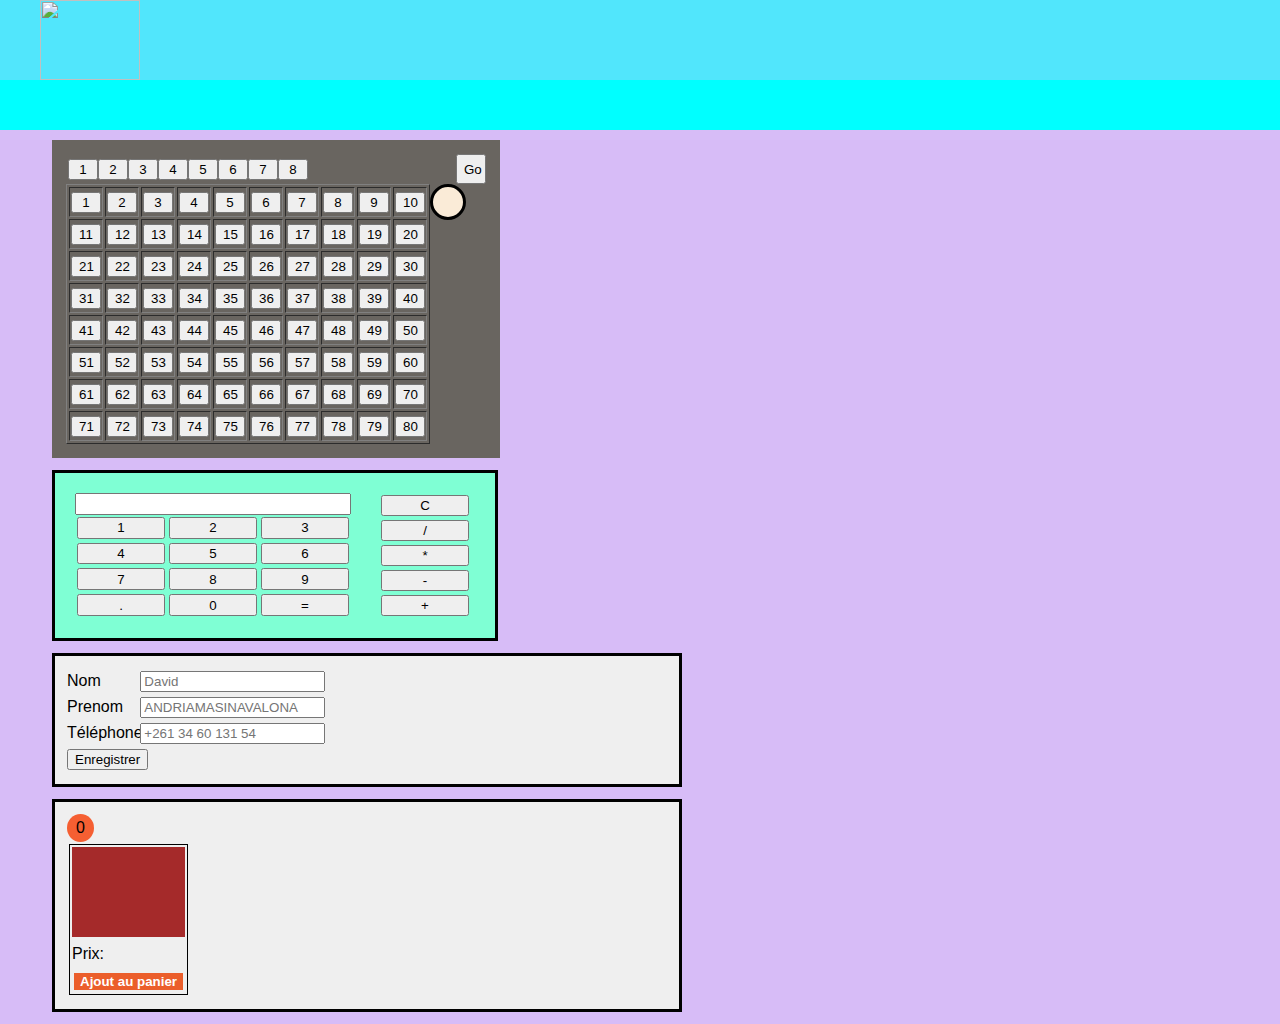
==== index.html @ f94f4fdc "main" ====
<!DOCTYPE html>
<html lang="en">
<head>
    <meta charset="UTF-8">
    <meta http-equiv="X-UA-Compatible" content="IE=edge">
    <meta name="viewport" content="width=device-width, initial-scale=1.0">
    <title>App-dav</title>
    <link rel="stylesheet" href="css/style.css">
    <script src="js/deplace.js"></script>
</head>
<body class="content-page"> 

    <div class="header">
        <div class="nav1">
            <img src="image/logo.png" alt="" class="logo">
            <h1 class="typewrite dnone">David ANDRIAMASINAVALONA</h1>
        </div>
        <div class="nav2"></div>
    </div>


    <div id="keno" class="deplacer w-35 p-1 m-1">
        <div class="headkeno">
            <table>
                <tr id="headerRow"></tr>
            </table>
            <button id="generate">Go</button>
        </div>
        <div class="tabkeno">
            <table border="1" id="dataTable"></table>
            <div>
                <div id="valeur"></div>
            </div>
            
        </div>
        <div id="mise"></div>
    </div>


    <div id="calculatrice" class="deplacer m-1">
        <div class="_button">
            <input type="text" name="entrer" id="entrer">
            <button class="button">1</button>
            <button class="button">2</button>
            <button class="button">3</button>
            <button class="button">4</button>
            <button class="button">5</button>
            <button class="button">6</button>
            <button class="button">7</button>
            <button class="button">8</button>
            <button class="button">9</button>
            <button class="button_virgul">.</button>
            <button class="button">0</button>
            <button class="button_egale">=</button>
        </div>
        <div class="_operation">
            <button class="operation">C</button>
            <button class="operation">/</button>
            <button class="operation">*</button>
            <button class="operation">-</button>
            <button class="operation">+</button>
        </div>
    </div>  
    <div id="registre" class="deplacer p-1 w-50 m-1">
        <div class="input">
            <form class="form" input="nom,prenom,tel">
                <label for="nom" class="w-26">Nom</label>
                <input type="text" name="non" id="nom" placeholder="David"></br>
                <label for="prenom" class="w-26">Prenom</label>
                <input type="text" name="prenon" id="prenom" placeholder="ANDRIAMASINAVALONA"></br>
                <label for="tel" class="w-26">Téléphone</label>
                <input type="text" name="tel" id="tel" placeholder="+261 34 60 131 54"></br>
                <button type="button" id="enregistrer" class="enregistrer">Enregistrer</button>
            </form>
        </div>
        <div class="liste">
            <table>
                <thead class="titre"></thead>
                <tbody class="liste-registre"></tbody>
            </table>
        </div>
    </div> 
    <div id="gestpanier" class="deplacer w-50 p-1 m-1">
        <span id="total-panier"></span>
        <div id="liste_produit"></div>
        <div class="produit-liste">
            <div class="prod1" id="prod1">
                <span class="image-prod"></span>
                <span class="prix">Prix:</span>
                <span class="add_panier"><button type="button" class="add">Ajout au panier</button></span>
            </div>
        </div>
    </div>


    </div>
    <script src="js/calculat.js"></script>
    <script src="js/union.js"></script>
    <script src="js/produit.js"></script>
    <script src="js/keno.js"></script>
</body>
</html>
---- css/style.css ----
#calculatrice{position:relative;width:400px;background-color:#7fffd4;border:solid;padding:20px;display:flex}#calculatrice input{width:88%}#calculatrice div._button{display:flex;flex-wrap:wrap;width:304px}#calculatrice div._button .button,#calculatrice div._button .button_virgul,#calculatrice div._button .button_egale{width:88px;padding:1px;margin:2px}#calculatrice div._operation{display:flex;flex-wrap:nowrap;flex-direction:column}#calculatrice div._operation .operation{width:88px;padding:1px;margin:2px}#calculatrice:hover{cursor:pointer}#game{background-color:#7fffd4;position:relative;border:solid}#game span[robot="1"]{background-color:red;position:relative}#game .block{display:block;position:absolute;background-color:#000}div#css{background-color:#7fffd4;position:relative;border:solid}body.content-page{background-color:#d7bcf7 !important;color:#000 !important;line-height:26px;font-family:"Whyte",Arial,Helvetica,sans-serif;margin:0px 40px 0px 40px}body.content-page .text-center{text-align:center}body.content-page .w-1{width:1%}body.content-page .h-1{height:1%}body.content-page .br-1{border-radius:1%}body.content-page .m-1{margin:1%}body.content-page .p-1{padding:1%}body.content-page .f-1{font-size:1%}body.content-page .w-2{width:2%}body.content-page .h-2{height:2%}body.content-page .br-2{border-radius:2%}body.content-page .m-2{margin:2%}body.content-page .p-2{padding:2%}body.content-page .f-2{font-size:2%}body.content-page .w-3{width:3%}body.content-page .h-3{height:3%}body.content-page .br-3{border-radius:3%}body.content-page .m-3{margin:3%}body.content-page .p-3{padding:3%}body.content-page .f-3{font-size:3%}body.content-page .w-4{width:4%}body.content-page .h-4{height:4%}body.content-page .br-4{border-radius:4%}body.content-page .m-4{margin:4%}body.content-page .p-4{padding:4%}body.content-page .f-4{font-size:4%}body.content-page .w-5{width:5%}body.content-page .h-5{height:5%}body.content-page .br-5{border-radius:5%}body.content-page .m-5{margin:5%}body.content-page .p-5{padding:5%}body.content-page .f-5{font-size:5%}body.content-page .w-6{width:6%}body.content-page .h-6{height:6%}body.content-page .br-6{border-radius:6%}body.content-page .m-6{margin:6%}body.content-page .p-6{padding:6%}body.content-page .f-6{font-size:6%}body.content-page .w-7{width:7%}body.content-page .h-7{height:7%}body.content-page .br-7{border-radius:7%}body.content-page .m-7{margin:7%}body.content-page .p-7{padding:7%}body.content-page .f-7{font-size:7%}body.content-page .w-8{width:8%}body.content-page .h-8{height:8%}body.content-page .br-8{border-radius:8%}body.content-page .m-8{margin:8%}body.content-page .p-8{padding:8%}body.content-page .f-8{font-size:8%}body.content-page .w-9{width:9%}body.content-page .h-9{height:9%}body.content-page .br-9{border-radius:9%}body.content-page .m-9{margin:9%}body.content-page .p-9{padding:9%}body.content-page .f-9{font-size:9%}body.content-page .w-10{width:10%}body.content-page .h-10{height:10%}body.content-page .br-10{border-radius:10%}body.content-page .m-10{margin:10%}body.content-page .p-10{padding:10%}body.content-page .f-10{font-size:10%}body.content-page .w-11{width:11%}body.content-page .h-11{height:11%}body.content-page .br-11{border-radius:11%}body.content-page .m-11{margin:11%}body.content-page .p-11{padding:11%}body.content-page .f-11{font-size:11%}body.content-page .w-12{width:12%}body.content-page .h-12{height:12%}body.content-page .br-12{border-radius:12%}body.content-page .m-12{margin:12%}body.content-page .p-12{padding:12%}body.content-page .f-12{font-size:12%}body.content-page .w-13{width:13%}body.content-page .h-13{height:13%}body.content-page .br-13{border-radius:13%}body.content-page .m-13{margin:13%}body.content-page .p-13{padding:13%}body.content-page .f-13{font-size:13%}body.content-page .w-14{width:14%}body.content-page .h-14{height:14%}body.content-page .br-14{border-radius:14%}body.content-page .m-14{margin:14%}body.content-page .p-14{padding:14%}body.content-page .f-14{font-size:14%}body.content-page .w-15{width:15%}body.content-page .h-15{height:15%}body.content-page .br-15{border-radius:15%}body.content-page .m-15{margin:15%}body.content-page .p-15{padding:15%}body.content-page .f-15{font-size:15%}body.content-page .w-16{width:16%}body.content-page .h-16{height:16%}body.content-page .br-16{border-radius:16%}body.content-page .m-16{margin:16%}body.content-page .p-16{padding:16%}body.content-page .f-16{font-size:16%}body.content-page .w-17{width:17%}body.content-page .h-17{height:17%}body.content-page .br-17{border-radius:17%}body.content-page .m-17{margin:17%}body.content-page .p-17{padding:17%}body.content-page .f-17{font-size:17%}body.content-page .w-18{width:18%}body.content-page .h-18{height:18%}body.content-page .br-18{border-radius:18%}body.content-page .m-18{margin:18%}body.content-page .p-18{padding:18%}body.content-page .f-18{font-size:18%}body.content-page .w-19{width:19%}body.content-page .h-19{height:19%}body.content-page .br-19{border-radius:19%}body.content-page .m-19{margin:19%}body.content-page .p-19{padding:19%}body.content-page .f-19{font-size:19%}body.content-page .w-20{width:20%}body.content-page .h-20{height:20%}body.content-page .br-20{border-radius:20%}body.content-page .m-20{margin:20%}body.content-page .p-20{padding:20%}body.content-page .f-20{font-size:20%}body.content-page .w-21{width:21%}body.content-page .h-21{height:21%}body.content-page .br-21{border-radius:21%}body.content-page .m-21{margin:21%}body.content-page .p-21{padding:21%}body.content-page .f-21{font-size:21%}body.content-page .w-22{width:22%}body.content-page .h-22{height:22%}body.content-page .br-22{border-radius:22%}body.content-page .m-22{margin:22%}body.content-page .p-22{padding:22%}body.content-page .f-22{font-size:22%}body.content-page .w-23{width:23%}body.content-page .h-23{height:23%}body.content-page .br-23{border-radius:23%}body.content-page .m-23{margin:23%}body.content-page .p-23{padding:23%}body.content-page .f-23{font-size:23%}body.content-page .w-24{width:24%}body.content-page .h-24{height:24%}body.content-page .br-24{border-radius:24%}body.content-page .m-24{margin:24%}body.content-page .p-24{padding:24%}body.content-page .f-24{font-size:24%}body.content-page .w-25{width:25%}body.content-page .h-25{height:25%}body.content-page .br-25{border-radius:25%}body.content-page .m-25{margin:25%}body.content-page .p-25{padding:25%}body.content-page .f-25{font-size:25%}body.content-page .w-26{width:26%}body.content-page .h-26{height:26%}body.content-page .br-26{border-radius:26%}body.content-page .m-26{margin:26%}body.content-page .p-26{padding:26%}body.content-page .f-26{font-size:26%}body.content-page .w-27{width:27%}body.content-page .h-27{height:27%}body.content-page .br-27{border-radius:27%}body.content-page .m-27{margin:27%}body.content-page .p-27{padding:27%}body.content-page .f-27{font-size:27%}body.content-page .w-28{width:28%}body.content-page .h-28{height:28%}body.content-page .br-28{border-radius:28%}body.content-page .m-28{margin:28%}body.content-page .p-28{padding:28%}body.content-page .f-28{font-size:28%}body.content-page .w-29{width:29%}body.content-page .h-29{height:29%}body.content-page .br-29{border-radius:29%}body.content-page .m-29{margin:29%}body.content-page .p-29{padding:29%}body.content-page .f-29{font-size:29%}body.content-page .w-30{width:30%}body.content-page .h-30{height:30%}body.content-page .br-30{border-radius:30%}body.content-page .m-30{margin:30%}body.content-page .p-30{padding:30%}body.content-page .f-30{font-size:30%}body.content-page .w-31{width:31%}body.content-page .h-31{height:31%}body.content-page .br-31{border-radius:31%}body.content-page .m-31{margin:31%}body.content-page .p-31{padding:31%}body.content-page .f-31{font-size:31%}body.content-page .w-32{width:32%}body.content-page .h-32{height:32%}body.content-page .br-32{border-radius:32%}body.content-page .m-32{margin:32%}body.content-page .p-32{padding:32%}body.content-page .f-32{font-size:32%}body.content-page .w-33{width:33%}body.content-page .h-33{height:33%}body.content-page .br-33{border-radius:33%}body.content-page .m-33{margin:33%}body.content-page .p-33{padding:33%}body.content-page .f-33{font-size:33%}body.content-page .w-34{width:34%}body.content-page .h-34{height:34%}body.content-page .br-34{border-radius:34%}body.content-page .m-34{margin:34%}body.content-page .p-34{padding:34%}body.content-page .f-34{font-size:34%}body.content-page .w-35{width:35%}body.content-page .h-35{height:35%}body.content-page .br-35{border-radius:35%}body.content-page .m-35{margin:35%}body.content-page .p-35{padding:35%}body.content-page .f-35{font-size:35%}body.content-page .w-36{width:36%}body.content-page .h-36{height:36%}body.content-page .br-36{border-radius:36%}body.content-page .m-36{margin:36%}body.content-page .p-36{padding:36%}body.content-page .f-36{font-size:36%}body.content-page .w-37{width:37%}body.content-page .h-37{height:37%}body.content-page .br-37{border-radius:37%}body.content-page .m-37{margin:37%}body.content-page .p-37{padding:37%}body.content-page .f-37{font-size:37%}body.content-page .w-38{width:38%}body.content-page .h-38{height:38%}body.content-page .br-38{border-radius:38%}body.content-page .m-38{margin:38%}body.content-page .p-38{padding:38%}body.content-page .f-38{font-size:38%}body.content-page .w-39{width:39%}body.content-page .h-39{height:39%}body.content-page .br-39{border-radius:39%}body.content-page .m-39{margin:39%}body.content-page .p-39{padding:39%}body.content-page .f-39{font-size:39%}body.content-page .w-40{width:40%}body.content-page .h-40{height:40%}body.content-page .br-40{border-radius:40%}body.content-page .m-40{margin:40%}body.content-page .p-40{padding:40%}body.content-page .f-40{font-size:40%}body.content-page .w-41{width:41%}body.content-page .h-41{height:41%}body.content-page .br-41{border-radius:41%}body.content-page .m-41{margin:41%}body.content-page .p-41{padding:41%}body.content-page .f-41{font-size:41%}body.content-page .w-42{width:42%}body.content-page .h-42{height:42%}body.content-page .br-42{border-radius:42%}body.content-page .m-42{margin:42%}body.content-page .p-42{padding:42%}body.content-page .f-42{font-size:42%}body.content-page .w-43{width:43%}body.content-page .h-43{height:43%}body.content-page .br-43{border-radius:43%}body.content-page .m-43{margin:43%}body.content-page .p-43{padding:43%}body.content-page .f-43{font-size:43%}body.content-page .w-44{width:44%}body.content-page .h-44{height:44%}body.content-page .br-44{border-radius:44%}body.content-page .m-44{margin:44%}body.content-page .p-44{padding:44%}body.content-page .f-44{font-size:44%}body.content-page .w-45{width:45%}body.content-page .h-45{height:45%}body.content-page .br-45{border-radius:45%}body.content-page .m-45{margin:45%}body.content-page .p-45{padding:45%}body.content-page .f-45{font-size:45%}body.content-page .w-46{width:46%}body.content-page .h-46{height:46%}body.content-page .br-46{border-radius:46%}body.content-page .m-46{margin:46%}body.content-page .p-46{padding:46%}body.content-page .f-46{font-size:46%}body.content-page .w-47{width:47%}body.content-page .h-47{height:47%}body.content-page .br-47{border-radius:47%}body.content-page .m-47{margin:47%}body.content-page .p-47{padding:47%}body.content-page .f-47{font-size:47%}body.content-page .w-48{width:48%}body.content-page .h-48{height:48%}body.content-page .br-48{border-radius:48%}body.content-page .m-48{margin:48%}body.content-page .p-48{padding:48%}body.content-page .f-48{font-size:48%}body.content-page .w-49{width:49%}body.content-page .h-49{height:49%}body.content-page .br-49{border-radius:49%}body.content-page .m-49{margin:49%}body.content-page .p-49{padding:49%}body.content-page .f-49{font-size:49%}body.content-page .w-50{width:50%}body.content-page .h-50{height:50%}body.content-page .br-50{border-radius:50%}body.content-page .m-50{margin:50%}body.content-page .p-50{padding:50%}body.content-page .f-50{font-size:50%}body.content-page .w-51{width:51%}body.content-page .h-51{height:51%}body.content-page .br-51{border-radius:51%}body.content-page .m-51{margin:51%}body.content-page .p-51{padding:51%}body.content-page .f-51{font-size:51%}body.content-page .w-52{width:52%}body.content-page .h-52{height:52%}body.content-page .br-52{border-radius:52%}body.content-page .m-52{margin:52%}body.content-page .p-52{padding:52%}body.content-page .f-52{font-size:52%}body.content-page .w-53{width:53%}body.content-page .h-53{height:53%}body.content-page .br-53{border-radius:53%}body.content-page .m-53{margin:53%}body.content-page .p-53{padding:53%}body.content-page .f-53{font-size:53%}body.content-page .w-54{width:54%}body.content-page .h-54{height:54%}body.content-page .br-54{border-radius:54%}body.content-page .m-54{margin:54%}body.content-page .p-54{padding:54%}body.content-page .f-54{font-size:54%}body.content-page .w-55{width:55%}body.content-page .h-55{height:55%}body.content-page .br-55{border-radius:55%}body.content-page .m-55{margin:55%}body.content-page .p-55{padding:55%}body.content-page .f-55{font-size:55%}body.content-page .w-56{width:56%}body.content-page .h-56{height:56%}body.content-page .br-56{border-radius:56%}body.content-page .m-56{margin:56%}body.content-page .p-56{padding:56%}body.content-page .f-56{font-size:56%}body.content-page .w-57{width:57%}body.content-page .h-57{height:57%}body.content-page .br-57{border-radius:57%}body.content-page .m-57{margin:57%}body.content-page .p-57{padding:57%}body.content-page .f-57{font-size:57%}body.content-page .w-58{width:58%}body.content-page .h-58{height:58%}body.content-page .br-58{border-radius:58%}body.content-page .m-58{margin:58%}body.content-page .p-58{padding:58%}body.content-page .f-58{font-size:58%}body.content-page .w-59{width:59%}body.content-page .h-59{height:59%}body.content-page .br-59{border-radius:59%}body.content-page .m-59{margin:59%}body.content-page .p-59{padding:59%}body.content-page .f-59{font-size:59%}body.content-page .w-60{width:60%}body.content-page .h-60{height:60%}body.content-page .br-60{border-radius:60%}body.content-page .m-60{margin:60%}body.content-page .p-60{padding:60%}body.content-page .f-60{font-size:60%}body.content-page .w-61{width:61%}body.content-page .h-61{height:61%}body.content-page .br-61{border-radius:61%}body.content-page .m-61{margin:61%}body.content-page .p-61{padding:61%}body.content-page .f-61{font-size:61%}body.content-page .w-62{width:62%}body.content-page .h-62{height:62%}body.content-page .br-62{border-radius:62%}body.content-page .m-62{margin:62%}body.content-page .p-62{padding:62%}body.content-page .f-62{font-size:62%}body.content-page .w-63{width:63%}body.content-page .h-63{height:63%}body.content-page .br-63{border-radius:63%}body.content-page .m-63{margin:63%}body.content-page .p-63{padding:63%}body.content-page .f-63{font-size:63%}body.content-page .w-64{width:64%}body.content-page .h-64{height:64%}body.content-page .br-64{border-radius:64%}body.content-page .m-64{margin:64%}body.content-page .p-64{padding:64%}body.content-page .f-64{font-size:64%}body.content-page .w-65{width:65%}body.content-page .h-65{height:65%}body.content-page .br-65{border-radius:65%}body.content-page .m-65{margin:65%}body.content-page .p-65{padding:65%}body.content-page .f-65{font-size:65%}body.content-page .w-66{width:66%}body.content-page .h-66{height:66%}body.content-page .br-66{border-radius:66%}body.content-page .m-66{margin:66%}body.content-page .p-66{padding:66%}body.content-page .f-66{font-size:66%}body.content-page .w-67{width:67%}body.content-page .h-67{height:67%}body.content-page .br-67{border-radius:67%}body.content-page .m-67{margin:67%}body.content-page .p-67{padding:67%}body.content-page .f-67{font-size:67%}body.content-page .w-68{width:68%}body.content-page .h-68{height:68%}body.content-page .br-68{border-radius:68%}body.content-page .m-68{margin:68%}body.content-page .p-68{padding:68%}body.content-page .f-68{font-size:68%}body.content-page .w-69{width:69%}body.content-page .h-69{height:69%}body.content-page .br-69{border-radius:69%}body.content-page .m-69{margin:69%}body.content-page .p-69{padding:69%}body.content-page .f-69{font-size:69%}body.content-page .w-70{width:70%}body.content-page .h-70{height:70%}body.content-page .br-70{border-radius:70%}body.content-page .m-70{margin:70%}body.content-page .p-70{padding:70%}body.content-page .f-70{font-size:70%}body.content-page .w-71{width:71%}body.content-page .h-71{height:71%}body.content-page .br-71{border-radius:71%}body.content-page .m-71{margin:71%}body.content-page .p-71{padding:71%}body.content-page .f-71{font-size:71%}body.content-page .w-72{width:72%}body.content-page .h-72{height:72%}body.content-page .br-72{border-radius:72%}body.content-page .m-72{margin:72%}body.content-page .p-72{padding:72%}body.content-page .f-72{font-size:72%}body.content-page .w-73{width:73%}body.content-page .h-73{height:73%}body.content-page .br-73{border-radius:73%}body.content-page .m-73{margin:73%}body.content-page .p-73{padding:73%}body.content-page .f-73{font-size:73%}body.content-page .w-74{width:74%}body.content-page .h-74{height:74%}body.content-page .br-74{border-radius:74%}body.content-page .m-74{margin:74%}body.content-page .p-74{padding:74%}body.content-page .f-74{font-size:74%}body.content-page .w-75{width:75%}body.content-page .h-75{height:75%}body.content-page .br-75{border-radius:75%}body.content-page .m-75{margin:75%}body.content-page .p-75{padding:75%}body.content-page .f-75{font-size:75%}body.content-page .w-76{width:76%}body.content-page .h-76{height:76%}body.content-page .br-76{border-radius:76%}body.content-page .m-76{margin:76%}body.content-page .p-76{padding:76%}body.content-page .f-76{font-size:76%}body.content-page .w-77{width:77%}body.content-page .h-77{height:77%}body.content-page .br-77{border-radius:77%}body.content-page .m-77{margin:77%}body.content-page .p-77{padding:77%}body.content-page .f-77{font-size:77%}body.content-page .w-78{width:78%}body.content-page .h-78{height:78%}body.content-page .br-78{border-radius:78%}body.content-page .m-78{margin:78%}body.content-page .p-78{padding:78%}body.content-page .f-78{font-size:78%}body.content-page .w-79{width:79%}body.content-page .h-79{height:79%}body.content-page .br-79{border-radius:79%}body.content-page .m-79{margin:79%}body.content-page .p-79{padding:79%}body.content-page .f-79{font-size:79%}body.content-page .w-80{width:80%}body.content-page .h-80{height:80%}body.content-page .br-80{border-radius:80%}body.content-page .m-80{margin:80%}body.content-page .p-80{padding:80%}body.content-page .f-80{font-size:80%}body.content-page .w-81{width:81%}body.content-page .h-81{height:81%}body.content-page .br-81{border-radius:81%}body.content-page .m-81{margin:81%}body.content-page .p-81{padding:81%}body.content-page .f-81{font-size:81%}body.content-page .w-82{width:82%}body.content-page .h-82{height:82%}body.content-page .br-82{border-radius:82%}body.content-page .m-82{margin:82%}body.content-page .p-82{padding:82%}body.content-page .f-82{font-size:82%}body.content-page .w-83{width:83%}body.content-page .h-83{height:83%}body.content-page .br-83{border-radius:83%}body.content-page .m-83{margin:83%}body.content-page .p-83{padding:83%}body.content-page .f-83{font-size:83%}body.content-page .w-84{width:84%}body.content-page .h-84{height:84%}body.content-page .br-84{border-radius:84%}body.content-page .m-84{margin:84%}body.content-page .p-84{padding:84%}body.content-page .f-84{font-size:84%}body.content-page .w-85{width:85%}body.content-page .h-85{height:85%}body.content-page .br-85{border-radius:85%}body.content-page .m-85{margin:85%}body.content-page .p-85{padding:85%}body.content-page .f-85{font-size:85%}body.content-page .w-86{width:86%}body.content-page .h-86{height:86%}body.content-page .br-86{border-radius:86%}body.content-page .m-86{margin:86%}body.content-page .p-86{padding:86%}body.content-page .f-86{font-size:86%}body.content-page .w-87{width:87%}body.content-page .h-87{height:87%}body.content-page .br-87{border-radius:87%}body.content-page .m-87{margin:87%}body.content-page .p-87{padding:87%}body.content-page .f-87{font-size:87%}body.content-page .w-88{width:88%}body.content-page .h-88{height:88%}body.content-page .br-88{border-radius:88%}body.content-page .m-88{margin:88%}body.content-page .p-88{padding:88%}body.content-page .f-88{font-size:88%}body.content-page .w-89{width:89%}body.content-page .h-89{height:89%}body.content-page .br-89{border-radius:89%}body.content-page .m-89{margin:89%}body.content-page .p-89{padding:89%}body.content-page .f-89{font-size:89%}body.content-page .w-90{width:90%}body.content-page .h-90{height:90%}body.content-page .br-90{border-radius:90%}body.content-page .m-90{margin:90%}body.content-page .p-90{padding:90%}body.content-page .f-90{font-size:90%}body.content-page .w-91{width:91%}body.content-page .h-91{height:91%}body.content-page .br-91{border-radius:91%}body.content-page .m-91{margin:91%}body.content-page .p-91{padding:91%}body.content-page .f-91{font-size:91%}body.content-page .w-92{width:92%}body.content-page .h-92{height:92%}body.content-page .br-92{border-radius:92%}body.content-page .m-92{margin:92%}body.content-page .p-92{padding:92%}body.content-page .f-92{font-size:92%}body.content-page .w-93{width:93%}body.content-page .h-93{height:93%}body.content-page .br-93{border-radius:93%}body.content-page .m-93{margin:93%}body.content-page .p-93{padding:93%}body.content-page .f-93{font-size:93%}body.content-page .w-94{width:94%}body.content-page .h-94{height:94%}body.content-page .br-94{border-radius:94%}body.content-page .m-94{margin:94%}body.content-page .p-94{padding:94%}body.content-page .f-94{font-size:94%}body.content-page .w-95{width:95%}body.content-page .h-95{height:95%}body.content-page .br-95{border-radius:95%}body.content-page .m-95{margin:95%}body.content-page .p-95{padding:95%}body.content-page .f-95{font-size:95%}body.content-page .w-96{width:96%}body.content-page .h-96{height:96%}body.content-page .br-96{border-radius:96%}body.content-page .m-96{margin:96%}body.content-page .p-96{padding:96%}body.content-page .f-96{font-size:96%}body.content-page .w-97{width:97%}body.content-page .h-97{height:97%}body.content-page .br-97{border-radius:97%}body.content-page .m-97{margin:97%}body.content-page .p-97{padding:97%}body.content-page .f-97{font-size:97%}body.content-page .w-98{width:98%}body.content-page .h-98{height:98%}body.content-page .br-98{border-radius:98%}body.content-page .m-98{margin:98%}body.content-page .p-98{padding:98%}body.content-page .f-98{font-size:98%}body.content-page .w-99{width:99%}body.content-page .h-99{height:99%}body.content-page .br-99{border-radius:99%}body.content-page .m-99{margin:99%}body.content-page .p-99{padding:99%}body.content-page .f-99{font-size:99%}body.content-page .w-100{width:100%}body.content-page .h-100{height:100%}body.content-page .br-100{border-radius:100%}body.content-page .m-100{margin:100%}body.content-page .p-100{padding:100%}body.content-page .f-100{font-size:100%}body.content-page .dflex{display:flex;align-items:center;flex-wrap:wrap;justify-content:center}.header{height:100px;margin:0px -40px 40px -40px}.header .nav1{height:80px;background-color:rgba(0,255,255,.623);padding:0px 40px 0px 40px;display:flex}.header .nav2{height:50px;background-color:aqua;padding:0px 40px 0px 40px}.header .logo{width:100px;height:80px}.dnone{display:none !important}#registre{background-color:#efefef;display:flex;flex-wrap:wrap;border:solid}#registre label{display:inline-block}#gestpanier{background-color:#efefef;display:flex;flex-wrap:wrap;border:solid}#gestpanier .image-prod{width:auto;height:90px;background-color:brown}#gestpanier .produit-liste{display:flex;flex-direction:row;flex-wrap:wrap}#gestpanier .produit-liste *{display:flex;flex-direction:column;margin:2px}#gestpanier .produit-liste div{border:1px solid}#gestpanier .produit-liste button{background-color:#eb5e2b;border:none;color:#fff;font-weight:bold}#gestpanier .produit-liste button:hover{background-color:rgba(204,102,65,.568627451)}#gestpanier span#total-panier{background-color:#f55f32;padding:1px;border-radius:50%;width:25px;text-align:center}#gestpanier #liste_produit{background-color:#69a9a9;width:100%;position:relative;color:#fff;font-weight:700}#gestpanier #liste_produit td{width:10%}.deplacer{cursor:pointer}#keno{background-color:#696560;padding:14px}#keno button{width:30px}#keno .none{background-color:red}#keno .ok{background-color:green}#keno .tabkeno{display:flex}#keno div#valeur{font-size:25px;background-color:#faebd7;border:solid;border-radius:100px;padding:15px}#keno div#mise{font-size:25px}#keno .headkeno{display:flex;justify-content:space-between}
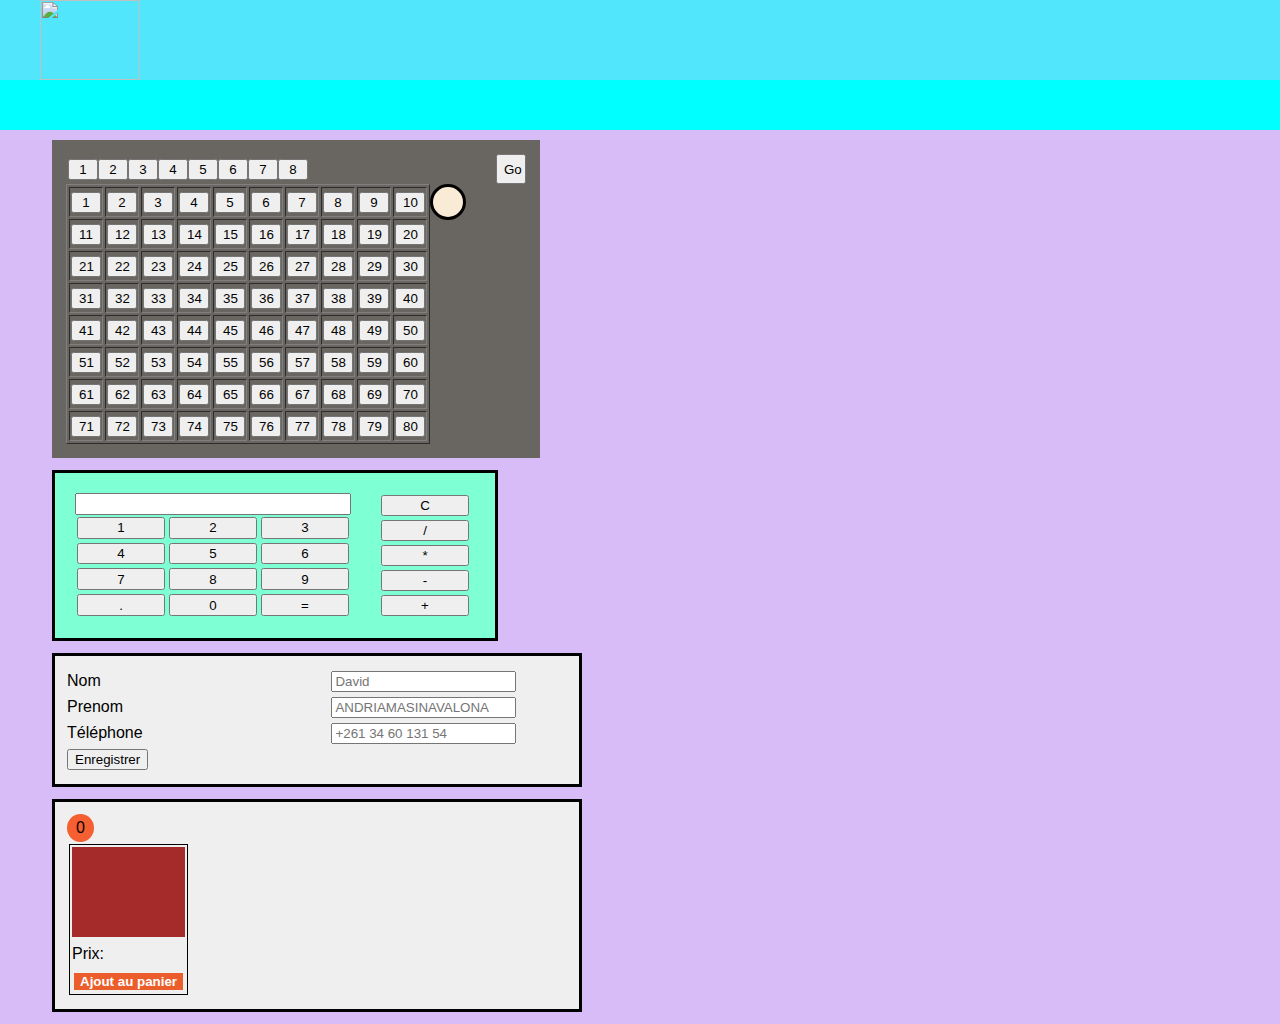
==== commit 5d90c8b4: "keno" ====
--- a/index.html
+++ b/index.html
@@ -19,7 +19,7 @@
     </div>
 
 
-    <div id="keno" class="deplacer w-35 p-1 m-1">
+    <div id="keno" class="deplacer w-46 p-1 m-1">
         <div class="headkeno">
             <table>
                 <tr id="headerRow"></tr>
--- a/css/style.css
+++ b/css/style.css
@@ -1 +1 @@
-#calculatrice{position:relative;width:400px;background-color:#7fffd4;border:solid;padding:20px;display:flex}#calculatrice input{width:88%}#calculatrice div._button{display:flex;flex-wrap:wrap;width:304px}#calculatrice div._button .button,#calculatrice div._button .button_virgul,#calculatrice div._button .button_egale{width:88px;padding:1px;margin:2px}#calculatrice div._operation{display:flex;flex-wrap:nowrap;flex-direction:column}#calculatrice div._operation .operation{width:88px;padding:1px;margin:2px}#calculatrice:hover{cursor:pointer}#game{background-color:#7fffd4;position:relative;border:solid}#game span[robot="1"]{background-color:red;position:relative}#game .block{display:block;position:absolute;background-color:#000}div#css{background-color:#7fffd4;position:relative;border:solid}body.content-page{background-color:#d7bcf7 !important;color:#000 !important;line-height:26px;font-family:"Whyte",Arial,Helvetica,sans-serif;margin:0px 40px 0px 40px}body.content-page .text-center{text-align:center}body.content-page .w-1{width:1%}body.content-page .h-1{height:1%}body.content-page .br-1{border-radius:1%}body.content-page .m-1{margin:1%}body.content-page .p-1{padding:1%}body.content-page .f-1{font-size:1%}body.content-page .w-2{width:2%}body.content-page .h-2{height:2%}body.content-page .br-2{border-radius:2%}body.content-page .m-2{margin:2%}body.content-page .p-2{padding:2%}body.content-page .f-2{font-size:2%}body.content-page .w-3{width:3%}body.content-page .h-3{height:3%}body.content-page .br-3{border-radius:3%}body.content-page .m-3{margin:3%}body.content-page .p-3{padding:3%}body.content-page .f-3{font-size:3%}body.content-page .w-4{width:4%}body.content-page .h-4{height:4%}body.content-page .br-4{border-radius:4%}body.content-page .m-4{margin:4%}body.content-page .p-4{padding:4%}body.content-page .f-4{font-size:4%}body.content-page .w-5{width:5%}body.content-page .h-5{height:5%}body.content-page .br-5{border-radius:5%}body.content-page .m-5{margin:5%}body.content-page .p-5{padding:5%}body.content-page .f-5{font-size:5%}body.content-page .w-6{width:6%}body.content-page .h-6{height:6%}body.content-page .br-6{border-radius:6%}body.content-page .m-6{margin:6%}body.content-page .p-6{padding:6%}body.content-page .f-6{font-size:6%}body.content-page .w-7{width:7%}body.content-page .h-7{height:7%}body.content-page .br-7{border-radius:7%}body.content-page .m-7{margin:7%}body.content-page .p-7{padding:7%}body.content-page .f-7{font-size:7%}body.content-page .w-8{width:8%}body.content-page .h-8{height:8%}body.content-page .br-8{border-radius:8%}body.content-page .m-8{margin:8%}body.content-page .p-8{padding:8%}body.content-page .f-8{font-size:8%}body.content-page .w-9{width:9%}body.content-page .h-9{height:9%}body.content-page .br-9{border-radius:9%}body.content-page .m-9{margin:9%}body.content-page .p-9{padding:9%}body.content-page .f-9{font-size:9%}body.content-page .w-10{width:10%}body.content-page .h-10{height:10%}body.content-page .br-10{border-radius:10%}body.content-page .m-10{margin:10%}body.content-page .p-10{padding:10%}body.content-page .f-10{font-size:10%}body.content-page .w-11{width:11%}body.content-page .h-11{height:11%}body.content-page .br-11{border-radius:11%}body.content-page .m-11{margin:11%}body.content-page .p-11{padding:11%}body.content-page .f-11{font-size:11%}body.content-page .w-12{width:12%}body.content-page .h-12{height:12%}body.content-page .br-12{border-radius:12%}body.content-page .m-12{margin:12%}body.content-page .p-12{padding:12%}body.content-page .f-12{font-size:12%}body.content-page .w-13{width:13%}body.content-page .h-13{height:13%}body.content-page .br-13{border-radius:13%}body.content-page .m-13{margin:13%}body.content-page .p-13{padding:13%}body.content-page .f-13{font-size:13%}body.content-page .w-14{width:14%}body.content-page .h-14{height:14%}body.content-page .br-14{border-radius:14%}body.content-page .m-14{margin:14%}body.content-page .p-14{padding:14%}body.content-page .f-14{font-size:14%}body.content-page .w-15{width:15%}body.content-page .h-15{height:15%}body.content-page .br-15{border-radius:15%}body.content-page .m-15{margin:15%}body.content-page .p-15{padding:15%}body.content-page .f-15{font-size:15%}body.content-page .w-16{width:16%}body.content-page .h-16{height:16%}body.content-page .br-16{border-radius:16%}body.content-page .m-16{margin:16%}body.content-page .p-16{padding:16%}body.content-page .f-16{font-size:16%}body.content-page .w-17{width:17%}body.content-page .h-17{height:17%}body.content-page .br-17{border-radius:17%}body.content-page .m-17{margin:17%}body.content-page .p-17{padding:17%}body.content-page .f-17{font-size:17%}body.content-page .w-18{width:18%}body.content-page .h-18{height:18%}body.content-page .br-18{border-radius:18%}body.content-page .m-18{margin:18%}body.content-page .p-18{padding:18%}body.content-page .f-18{font-size:18%}body.content-page .w-19{width:19%}body.content-page .h-19{height:19%}body.content-page .br-19{border-radius:19%}body.content-page .m-19{margin:19%}body.content-page .p-19{padding:19%}body.content-page .f-19{font-size:19%}body.content-page .w-20{width:20%}body.content-page .h-20{height:20%}body.content-page .br-20{border-radius:20%}body.content-page .m-20{margin:20%}body.content-page .p-20{padding:20%}body.content-page .f-20{font-size:20%}body.content-page .w-21{width:21%}body.content-page .h-21{height:21%}body.content-page .br-21{border-radius:21%}body.content-page .m-21{margin:21%}body.content-page .p-21{padding:21%}body.content-page .f-21{font-size:21%}body.content-page .w-22{width:22%}body.content-page .h-22{height:22%}body.content-page .br-22{border-radius:22%}body.content-page .m-22{margin:22%}body.content-page .p-22{padding:22%}body.content-page .f-22{font-size:22%}body.content-page .w-23{width:23%}body.content-page .h-23{height:23%}body.content-page .br-23{border-radius:23%}body.content-page .m-23{margin:23%}body.content-page .p-23{padding:23%}body.content-page .f-23{font-size:23%}body.content-page .w-24{width:24%}body.content-page .h-24{height:24%}body.content-page .br-24{border-radius:24%}body.content-page .m-24{margin:24%}body.content-page .p-24{padding:24%}body.content-page .f-24{font-size:24%}body.content-page .w-25{width:25%}body.content-page .h-25{height:25%}body.content-page .br-25{border-radius:25%}body.content-page .m-25{margin:25%}body.content-page .p-25{padding:25%}body.content-page .f-25{font-size:25%}body.content-page .w-26{width:26%}body.content-page .h-26{height:26%}body.content-page .br-26{border-radius:26%}body.content-page .m-26{margin:26%}body.content-page .p-26{padding:26%}body.content-page .f-26{font-size:26%}body.content-page .w-27{width:27%}body.content-page .h-27{height:27%}body.content-page .br-27{border-radius:27%}body.content-page .m-27{margin:27%}body.content-page .p-27{padding:27%}body.content-page .f-27{font-size:27%}body.content-page .w-28{width:28%}body.content-page .h-28{height:28%}body.content-page .br-28{border-radius:28%}body.content-page .m-28{margin:28%}body.content-page .p-28{padding:28%}body.content-page .f-28{font-size:28%}body.content-page .w-29{width:29%}body.content-page .h-29{height:29%}body.content-page .br-29{border-radius:29%}body.content-page .m-29{margin:29%}body.content-page .p-29{padding:29%}body.content-page .f-29{font-size:29%}body.content-page .w-30{width:30%}body.content-page .h-30{height:30%}body.content-page .br-30{border-radius:30%}body.content-page .m-30{margin:30%}body.content-page .p-30{padding:30%}body.content-page .f-30{font-size:30%}body.content-page .w-31{width:31%}body.content-page .h-31{height:31%}body.content-page .br-31{border-radius:31%}body.content-page .m-31{margin:31%}body.content-page .p-31{padding:31%}body.content-page .f-31{font-size:31%}body.content-page .w-32{width:32%}body.content-page .h-32{height:32%}body.content-page .br-32{border-radius:32%}body.content-page .m-32{margin:32%}body.content-page .p-32{padding:32%}body.content-page .f-32{font-size:32%}body.content-page .w-33{width:33%}body.content-page .h-33{height:33%}body.content-page .br-33{border-radius:33%}body.content-page .m-33{margin:33%}body.content-page .p-33{padding:33%}body.content-page .f-33{font-size:33%}body.content-page .w-34{width:34%}body.content-page .h-34{height:34%}body.content-page .br-34{border-radius:34%}body.content-page .m-34{margin:34%}body.content-page .p-34{padding:34%}body.content-page .f-34{font-size:34%}body.content-page .w-35{width:35%}body.content-page .h-35{height:35%}body.content-page .br-35{border-radius:35%}body.content-page .m-35{margin:35%}body.content-page .p-35{padding:35%}body.content-page .f-35{font-size:35%}body.content-page .w-36{width:36%}body.content-page .h-36{height:36%}body.content-page .br-36{border-radius:36%}body.content-page .m-36{margin:36%}body.content-page .p-36{padding:36%}body.content-page .f-36{font-size:36%}body.content-page .w-37{width:37%}body.content-page .h-37{height:37%}body.content-page .br-37{border-radius:37%}body.content-page .m-37{margin:37%}body.content-page .p-37{padding:37%}body.content-page .f-37{font-size:37%}body.content-page .w-38{width:38%}body.content-page .h-38{height:38%}body.content-page .br-38{border-radius:38%}body.content-page .m-38{margin:38%}body.content-page .p-38{padding:38%}body.content-page .f-38{font-size:38%}body.content-page .w-39{width:39%}body.content-page .h-39{height:39%}body.content-page .br-39{border-radius:39%}body.content-page .m-39{margin:39%}body.content-page .p-39{padding:39%}body.content-page .f-39{font-size:39%}body.content-page .w-40{width:40%}body.content-page .h-40{height:40%}body.content-page .br-40{border-radius:40%}body.content-page .m-40{margin:40%}body.content-page .p-40{padding:40%}body.content-page .f-40{font-size:40%}body.content-page .w-41{width:41%}body.content-page .h-41{height:41%}body.content-page .br-41{border-radius:41%}body.content-page .m-41{margin:41%}body.content-page .p-41{padding:41%}body.content-page .f-41{font-size:41%}body.content-page .w-42{width:42%}body.content-page .h-42{height:42%}body.content-page .br-42{border-radius:42%}body.content-page .m-42{margin:42%}body.content-page .p-42{padding:42%}body.content-page .f-42{font-size:42%}body.content-page .w-43{width:43%}body.content-page .h-43{height:43%}body.content-page .br-43{border-radius:43%}body.content-page .m-43{margin:43%}body.content-page .p-43{padding:43%}body.content-page .f-43{font-size:43%}body.content-page .w-44{width:44%}body.content-page .h-44{height:44%}body.content-page .br-44{border-radius:44%}body.content-page .m-44{margin:44%}body.content-page .p-44{padding:44%}body.content-page .f-44{font-size:44%}body.content-page .w-45{width:45%}body.content-page .h-45{height:45%}body.content-page .br-45{border-radius:45%}body.content-page .m-45{margin:45%}body.content-page .p-45{padding:45%}body.content-page .f-45{font-size:45%}body.content-page .w-46{width:46%}body.content-page .h-46{height:46%}body.content-page .br-46{border-radius:46%}body.content-page .m-46{margin:46%}body.content-page .p-46{padding:46%}body.content-page .f-46{font-size:46%}body.content-page .w-47{width:47%}body.content-page .h-47{height:47%}body.content-page .br-47{border-radius:47%}body.content-page .m-47{margin:47%}body.content-page .p-47{padding:47%}body.content-page .f-47{font-size:47%}body.content-page .w-48{width:48%}body.content-page .h-48{height:48%}body.content-page .br-48{border-radius:48%}body.content-page .m-48{margin:48%}body.content-page .p-48{padding:48%}body.content-page .f-48{font-size:48%}body.content-page .w-49{width:49%}body.content-page .h-49{height:49%}body.content-page .br-49{border-radius:49%}body.content-page .m-49{margin:49%}body.content-page .p-49{padding:49%}body.content-page .f-49{font-size:49%}body.content-page .w-50{width:50%}body.content-page .h-50{height:50%}body.content-page .br-50{border-radius:50%}body.content-page .m-50{margin:50%}body.content-page .p-50{padding:50%}body.content-page .f-50{font-size:50%}body.content-page .w-51{width:51%}body.content-page .h-51{height:51%}body.content-page .br-51{border-radius:51%}body.content-page .m-51{margin:51%}body.content-page .p-51{padding:51%}body.content-page .f-51{font-size:51%}body.content-page .w-52{width:52%}body.content-page .h-52{height:52%}body.content-page .br-52{border-radius:52%}body.content-page .m-52{margin:52%}body.content-page .p-52{padding:52%}body.content-page .f-52{font-size:52%}body.content-page .w-53{width:53%}body.content-page .h-53{height:53%}body.content-page .br-53{border-radius:53%}body.content-page .m-53{margin:53%}body.content-page .p-53{padding:53%}body.content-page .f-53{font-size:53%}body.content-page .w-54{width:54%}body.content-page .h-54{height:54%}body.content-page .br-54{border-radius:54%}body.content-page .m-54{margin:54%}body.content-page .p-54{padding:54%}body.content-page .f-54{font-size:54%}body.content-page .w-55{width:55%}body.content-page .h-55{height:55%}body.content-page .br-55{border-radius:55%}body.content-page .m-55{margin:55%}body.content-page .p-55{padding:55%}body.content-page .f-55{font-size:55%}body.content-page .w-56{width:56%}body.content-page .h-56{height:56%}body.content-page .br-56{border-radius:56%}body.content-page .m-56{margin:56%}body.content-page .p-56{padding:56%}body.content-page .f-56{font-size:56%}body.content-page .w-57{width:57%}body.content-page .h-57{height:57%}body.content-page .br-57{border-radius:57%}body.content-page .m-57{margin:57%}body.content-page .p-57{padding:57%}body.content-page .f-57{font-size:57%}body.content-page .w-58{width:58%}body.content-page .h-58{height:58%}body.content-page .br-58{border-radius:58%}body.content-page .m-58{margin:58%}body.content-page .p-58{padding:58%}body.content-page .f-58{font-size:58%}body.content-page .w-59{width:59%}body.content-page .h-59{height:59%}body.content-page .br-59{border-radius:59%}body.content-page .m-59{margin:59%}body.content-page .p-59{padding:59%}body.content-page .f-59{font-size:59%}body.content-page .w-60{width:60%}body.content-page .h-60{height:60%}body.content-page .br-60{border-radius:60%}body.content-page .m-60{margin:60%}body.content-page .p-60{padding:60%}body.content-page .f-60{font-size:60%}body.content-page .w-61{width:61%}body.content-page .h-61{height:61%}body.content-page .br-61{border-radius:61%}body.content-page .m-61{margin:61%}body.content-page .p-61{padding:61%}body.content-page .f-61{font-size:61%}body.content-page .w-62{width:62%}body.content-page .h-62{height:62%}body.content-page .br-62{border-radius:62%}body.content-page .m-62{margin:62%}body.content-page .p-62{padding:62%}body.content-page .f-62{font-size:62%}body.content-page .w-63{width:63%}body.content-page .h-63{height:63%}body.content-page .br-63{border-radius:63%}body.content-page .m-63{margin:63%}body.content-page .p-63{padding:63%}body.content-page .f-63{font-size:63%}body.content-page .w-64{width:64%}body.content-page .h-64{height:64%}body.content-page .br-64{border-radius:64%}body.content-page .m-64{margin:64%}body.content-page .p-64{padding:64%}body.content-page .f-64{font-size:64%}body.content-page .w-65{width:65%}body.content-page .h-65{height:65%}body.content-page .br-65{border-radius:65%}body.content-page .m-65{margin:65%}body.content-page .p-65{padding:65%}body.content-page .f-65{font-size:65%}body.content-page .w-66{width:66%}body.content-page .h-66{height:66%}body.content-page .br-66{border-radius:66%}body.content-page .m-66{margin:66%}body.content-page .p-66{padding:66%}body.content-page .f-66{font-size:66%}body.content-page .w-67{width:67%}body.content-page .h-67{height:67%}body.content-page .br-67{border-radius:67%}body.content-page .m-67{margin:67%}body.content-page .p-67{padding:67%}body.content-page .f-67{font-size:67%}body.content-page .w-68{width:68%}body.content-page .h-68{height:68%}body.content-page .br-68{border-radius:68%}body.content-page .m-68{margin:68%}body.content-page .p-68{padding:68%}body.content-page .f-68{font-size:68%}body.content-page .w-69{width:69%}body.content-page .h-69{height:69%}body.content-page .br-69{border-radius:69%}body.content-page .m-69{margin:69%}body.content-page .p-69{padding:69%}body.content-page .f-69{font-size:69%}body.content-page .w-70{width:70%}body.content-page .h-70{height:70%}body.content-page .br-70{border-radius:70%}body.content-page .m-70{margin:70%}body.content-page .p-70{padding:70%}body.content-page .f-70{font-size:70%}body.content-page .w-71{width:71%}body.content-page .h-71{height:71%}body.content-page .br-71{border-radius:71%}body.content-page .m-71{margin:71%}body.content-page .p-71{padding:71%}body.content-page .f-71{font-size:71%}body.content-page .w-72{width:72%}body.content-page .h-72{height:72%}body.content-page .br-72{border-radius:72%}body.content-page .m-72{margin:72%}body.content-page .p-72{padding:72%}body.content-page .f-72{font-size:72%}body.content-page .w-73{width:73%}body.content-page .h-73{height:73%}body.content-page .br-73{border-radius:73%}body.content-page .m-73{margin:73%}body.content-page .p-73{padding:73%}body.content-page .f-73{font-size:73%}body.content-page .w-74{width:74%}body.content-page .h-74{height:74%}body.content-page .br-74{border-radius:74%}body.content-page .m-74{margin:74%}body.content-page .p-74{padding:74%}body.content-page .f-74{font-size:74%}body.content-page .w-75{width:75%}body.content-page .h-75{height:75%}body.content-page .br-75{border-radius:75%}body.content-page .m-75{margin:75%}body.content-page .p-75{padding:75%}body.content-page .f-75{font-size:75%}body.content-page .w-76{width:76%}body.content-page .h-76{height:76%}body.content-page .br-76{border-radius:76%}body.content-page .m-76{margin:76%}body.content-page .p-76{padding:76%}body.content-page .f-76{font-size:76%}body.content-page .w-77{width:77%}body.content-page .h-77{height:77%}body.content-page .br-77{border-radius:77%}body.content-page .m-77{margin:77%}body.content-page .p-77{padding:77%}body.content-page .f-77{font-size:77%}body.content-page .w-78{width:78%}body.content-page .h-78{height:78%}body.content-page .br-78{border-radius:78%}body.content-page .m-78{margin:78%}body.content-page .p-78{padding:78%}body.content-page .f-78{font-size:78%}body.content-page .w-79{width:79%}body.content-page .h-79{height:79%}body.content-page .br-79{border-radius:79%}body.content-page .m-79{margin:79%}body.content-page .p-79{padding:79%}body.content-page .f-79{font-size:79%}body.content-page .w-80{width:80%}body.content-page .h-80{height:80%}body.content-page .br-80{border-radius:80%}body.content-page .m-80{margin:80%}body.content-page .p-80{padding:80%}body.content-page .f-80{font-size:80%}body.content-page .w-81{width:81%}body.content-page .h-81{height:81%}body.content-page .br-81{border-radius:81%}body.content-page .m-81{margin:81%}body.content-page .p-81{padding:81%}body.content-page .f-81{font-size:81%}body.content-page .w-82{width:82%}body.content-page .h-82{height:82%}body.content-page .br-82{border-radius:82%}body.content-page .m-82{margin:82%}body.content-page .p-82{padding:82%}body.content-page .f-82{font-size:82%}body.content-page .w-83{width:83%}body.content-page .h-83{height:83%}body.content-page .br-83{border-radius:83%}body.content-page .m-83{margin:83%}body.content-page .p-83{padding:83%}body.content-page .f-83{font-size:83%}body.content-page .w-84{width:84%}body.content-page .h-84{height:84%}body.content-page .br-84{border-radius:84%}body.content-page .m-84{margin:84%}body.content-page .p-84{padding:84%}body.content-page .f-84{font-size:84%}body.content-page .w-85{width:85%}body.content-page .h-85{height:85%}body.content-page .br-85{border-radius:85%}body.content-page .m-85{margin:85%}body.content-page .p-85{padding:85%}body.content-page .f-85{font-size:85%}body.content-page .w-86{width:86%}body.content-page .h-86{height:86%}body.content-page .br-86{border-radius:86%}body.content-page .m-86{margin:86%}body.content-page .p-86{padding:86%}body.content-page .f-86{font-size:86%}body.content-page .w-87{width:87%}body.content-page .h-87{height:87%}body.content-page .br-87{border-radius:87%}body.content-page .m-87{margin:87%}body.content-page .p-87{padding:87%}body.content-page .f-87{font-size:87%}body.content-page .w-88{width:88%}body.content-page .h-88{height:88%}body.content-page .br-88{border-radius:88%}body.content-page .m-88{margin:88%}body.content-page .p-88{padding:88%}body.content-page .f-88{font-size:88%}body.content-page .w-89{width:89%}body.content-page .h-89{height:89%}body.content-page .br-89{border-radius:89%}body.content-page .m-89{margin:89%}body.content-page .p-89{padding:89%}body.content-page .f-89{font-size:89%}body.content-page .w-90{width:90%}body.content-page .h-90{height:90%}body.content-page .br-90{border-radius:90%}body.content-page .m-90{margin:90%}body.content-page .p-90{padding:90%}body.content-page .f-90{font-size:90%}body.content-page .w-91{width:91%}body.content-page .h-91{height:91%}body.content-page .br-91{border-radius:91%}body.content-page .m-91{margin:91%}body.content-page .p-91{padding:91%}body.content-page .f-91{font-size:91%}body.content-page .w-92{width:92%}body.content-page .h-92{height:92%}body.content-page .br-92{border-radius:92%}body.content-page .m-92{margin:92%}body.content-page .p-92{padding:92%}body.content-page .f-92{font-size:92%}body.content-page .w-93{width:93%}body.content-page .h-93{height:93%}body.content-page .br-93{border-radius:93%}body.content-page .m-93{margin:93%}body.content-page .p-93{padding:93%}body.content-page .f-93{font-size:93%}body.content-page .w-94{width:94%}body.content-page .h-94{height:94%}body.content-page .br-94{border-radius:94%}body.content-page .m-94{margin:94%}body.content-page .p-94{padding:94%}body.content-page .f-94{font-size:94%}body.content-page .w-95{width:95%}body.content-page .h-95{height:95%}body.content-page .br-95{border-radius:95%}body.content-page .m-95{margin:95%}body.content-page .p-95{padding:95%}body.content-page .f-95{font-size:95%}body.content-page .w-96{width:96%}body.content-page .h-96{height:96%}body.content-page .br-96{border-radius:96%}body.content-page .m-96{margin:96%}body.content-page .p-96{padding:96%}body.content-page .f-96{font-size:96%}body.content-page .w-97{width:97%}body.content-page .h-97{height:97%}body.content-page .br-97{border-radius:97%}body.content-page .m-97{margin:97%}body.content-page .p-97{padding:97%}body.content-page .f-97{font-size:97%}body.content-page .w-98{width:98%}body.content-page .h-98{height:98%}body.content-page .br-98{border-radius:98%}body.content-page .m-98{margin:98%}body.content-page .p-98{padding:98%}body.content-page .f-98{font-size:98%}body.content-page .w-99{width:99%}body.content-page .h-99{height:99%}body.content-page .br-99{border-radius:99%}body.content-page .m-99{margin:99%}body.content-page .p-99{padding:99%}body.content-page .f-99{font-size:99%}body.content-page .w-100{width:100%}body.content-page .h-100{height:100%}body.content-page .br-100{border-radius:100%}body.content-page .m-100{margin:100%}body.content-page .p-100{padding:100%}body.content-page .f-100{font-size:100%}body.content-page .dflex{display:flex;align-items:center;flex-wrap:wrap;justify-content:center}.header{height:100px;margin:0px -40px 40px -40px}.header .nav1{height:80px;background-color:rgba(0,255,255,.623);padding:0px 40px 0px 40px;display:flex}.header .nav2{height:50px;background-color:aqua;padding:0px 40px 0px 40px}.header .logo{width:100px;height:80px}.dnone{display:none !important}#registre{background-color:#efefef;display:flex;flex-wrap:wrap;border:solid}#registre label{display:inline-block}#gestpanier{background-color:#efefef;display:flex;flex-wrap:wrap;border:solid}#gestpanier .image-prod{width:auto;height:90px;background-color:brown}#gestpanier .produit-liste{display:flex;flex-direction:row;flex-wrap:wrap}#gestpanier .produit-liste *{display:flex;flex-direction:column;margin:2px}#gestpanier .produit-liste div{border:1px solid}#gestpanier .produit-liste button{background-color:#eb5e2b;border:none;color:#fff;font-weight:bold}#gestpanier .produit-liste button:hover{background-color:rgba(204,102,65,.568627451)}#gestpanier span#total-panier{background-color:#f55f32;padding:1px;border-radius:50%;width:25px;text-align:center}#gestpanier #liste_produit{background-color:#69a9a9;width:100%;position:relative;color:#fff;font-weight:700}#gestpanier #liste_produit td{width:10%}.deplacer{cursor:pointer}#keno{background-color:#696560;padding:14px}#keno button{width:30px}#keno .none{background-color:red}#keno .ok{background-color:green}#keno .tabkeno{display:flex}#keno div#valeur{font-size:25px;background-color:#faebd7;border:solid;border-radius:100px;padding:15px}#keno div#mise{font-size:25px}#keno .headkeno{display:flex;justify-content:space-between}+#calculatrice{position:relative;width:400px;background-color:#7fffd4;border:solid;padding:20px;display:flex}#calculatrice input{width:88%}#calculatrice div._button{display:flex;flex-wrap:wrap;width:304px}#calculatrice div._button .button,#calculatrice div._button .button_virgul,#calculatrice div._button .button_egale{width:88px;padding:1px;margin:2px}#calculatrice div._operation{display:flex;flex-wrap:nowrap;flex-direction:column}#calculatrice div._operation .operation{width:88px;padding:1px;margin:2px}#calculatrice:hover{cursor:pointer}#game{background-color:#7fffd4;position:relative;border:solid}#game span[robot="1"]{background-color:red;position:relative}#game .block{display:block;position:absolute;background-color:#000}div#css{background-color:#7fffd4;position:relative;border:solid}body.content-page{background-color:#d7bcf7 !important;color:#000 !important;line-height:26px;font-family:"Whyte",Arial,Helvetica,sans-serif;margin:0px 40px 0px 40px}body.content-page .text-center{text-align:center}body.content-page .w-1{width:10px}body.content-page .h-1{height:1%}body.content-page .br-1{border-radius:1%}body.content-page .m-1{margin:1%}body.content-page .p-1{padding:1%}body.content-page .f-1{font-size:1%}body.content-page .w-2{width:20px}body.content-page .h-2{height:2%}body.content-page .br-2{border-radius:2%}body.content-page .m-2{margin:2%}body.content-page .p-2{padding:2%}body.content-page .f-2{font-size:2%}body.content-page .w-3{width:30px}body.content-page .h-3{height:3%}body.content-page .br-3{border-radius:3%}body.content-page .m-3{margin:3%}body.content-page .p-3{padding:3%}body.content-page .f-3{font-size:3%}body.content-page .w-4{width:40px}body.content-page .h-4{height:4%}body.content-page .br-4{border-radius:4%}body.content-page .m-4{margin:4%}body.content-page .p-4{padding:4%}body.content-page .f-4{font-size:4%}body.content-page .w-5{width:50px}body.content-page .h-5{height:5%}body.content-page .br-5{border-radius:5%}body.content-page .m-5{margin:5%}body.content-page .p-5{padding:5%}body.content-page .f-5{font-size:5%}body.content-page .w-6{width:60px}body.content-page .h-6{height:6%}body.content-page .br-6{border-radius:6%}body.content-page .m-6{margin:6%}body.content-page .p-6{padding:6%}body.content-page .f-6{font-size:6%}body.content-page .w-7{width:70px}body.content-page .h-7{height:7%}body.content-page .br-7{border-radius:7%}body.content-page .m-7{margin:7%}body.content-page .p-7{padding:7%}body.content-page .f-7{font-size:7%}body.content-page .w-8{width:80px}body.content-page .h-8{height:8%}body.content-page .br-8{border-radius:8%}body.content-page .m-8{margin:8%}body.content-page .p-8{padding:8%}body.content-page .f-8{font-size:8%}body.content-page .w-9{width:90px}body.content-page .h-9{height:9%}body.content-page .br-9{border-radius:9%}body.content-page .m-9{margin:9%}body.content-page .p-9{padding:9%}body.content-page .f-9{font-size:9%}body.content-page .w-10{width:100px}body.content-page .h-10{height:10%}body.content-page .br-10{border-radius:10%}body.content-page .m-10{margin:10%}body.content-page .p-10{padding:10%}body.content-page .f-10{font-size:10%}body.content-page .w-11{width:110px}body.content-page .h-11{height:11%}body.content-page .br-11{border-radius:11%}body.content-page .m-11{margin:11%}body.content-page .p-11{padding:11%}body.content-page .f-11{font-size:11%}body.content-page .w-12{width:120px}body.content-page .h-12{height:12%}body.content-page .br-12{border-radius:12%}body.content-page .m-12{margin:12%}body.content-page .p-12{padding:12%}body.content-page .f-12{font-size:12%}body.content-page .w-13{width:130px}body.content-page .h-13{height:13%}body.content-page .br-13{border-radius:13%}body.content-page .m-13{margin:13%}body.content-page .p-13{padding:13%}body.content-page .f-13{font-size:13%}body.content-page .w-14{width:140px}body.content-page .h-14{height:14%}body.content-page .br-14{border-radius:14%}body.content-page .m-14{margin:14%}body.content-page .p-14{padding:14%}body.content-page .f-14{font-size:14%}body.content-page .w-15{width:150px}body.content-page .h-15{height:15%}body.content-page .br-15{border-radius:15%}body.content-page .m-15{margin:15%}body.content-page .p-15{padding:15%}body.content-page .f-15{font-size:15%}body.content-page .w-16{width:160px}body.content-page .h-16{height:16%}body.content-page .br-16{border-radius:16%}body.content-page .m-16{margin:16%}body.content-page .p-16{padding:16%}body.content-page .f-16{font-size:16%}body.content-page .w-17{width:170px}body.content-page .h-17{height:17%}body.content-page .br-17{border-radius:17%}body.content-page .m-17{margin:17%}body.content-page .p-17{padding:17%}body.content-page .f-17{font-size:17%}body.content-page .w-18{width:180px}body.content-page .h-18{height:18%}body.content-page .br-18{border-radius:18%}body.content-page .m-18{margin:18%}body.content-page .p-18{padding:18%}body.content-page .f-18{font-size:18%}body.content-page .w-19{width:190px}body.content-page .h-19{height:19%}body.content-page .br-19{border-radius:19%}body.content-page .m-19{margin:19%}body.content-page .p-19{padding:19%}body.content-page .f-19{font-size:19%}body.content-page .w-20{width:200px}body.content-page .h-20{height:20%}body.content-page .br-20{border-radius:20%}body.content-page .m-20{margin:20%}body.content-page .p-20{padding:20%}body.content-page .f-20{font-size:20%}body.content-page .w-21{width:210px}body.content-page .h-21{height:21%}body.content-page .br-21{border-radius:21%}body.content-page .m-21{margin:21%}body.content-page .p-21{padding:21%}body.content-page .f-21{font-size:21%}body.content-page .w-22{width:220px}body.content-page .h-22{height:22%}body.content-page .br-22{border-radius:22%}body.content-page .m-22{margin:22%}body.content-page .p-22{padding:22%}body.content-page .f-22{font-size:22%}body.content-page .w-23{width:230px}body.content-page .h-23{height:23%}body.content-page .br-23{border-radius:23%}body.content-page .m-23{margin:23%}body.content-page .p-23{padding:23%}body.content-page .f-23{font-size:23%}body.content-page .w-24{width:240px}body.content-page .h-24{height:24%}body.content-page .br-24{border-radius:24%}body.content-page .m-24{margin:24%}body.content-page .p-24{padding:24%}body.content-page .f-24{font-size:24%}body.content-page .w-25{width:250px}body.content-page .h-25{height:25%}body.content-page .br-25{border-radius:25%}body.content-page .m-25{margin:25%}body.content-page .p-25{padding:25%}body.content-page .f-25{font-size:25%}body.content-page .w-26{width:260px}body.content-page .h-26{height:26%}body.content-page .br-26{border-radius:26%}body.content-page .m-26{margin:26%}body.content-page .p-26{padding:26%}body.content-page .f-26{font-size:26%}body.content-page .w-27{width:270px}body.content-page .h-27{height:27%}body.content-page .br-27{border-radius:27%}body.content-page .m-27{margin:27%}body.content-page .p-27{padding:27%}body.content-page .f-27{font-size:27%}body.content-page .w-28{width:280px}body.content-page .h-28{height:28%}body.content-page .br-28{border-radius:28%}body.content-page .m-28{margin:28%}body.content-page .p-28{padding:28%}body.content-page .f-28{font-size:28%}body.content-page .w-29{width:290px}body.content-page .h-29{height:29%}body.content-page .br-29{border-radius:29%}body.content-page .m-29{margin:29%}body.content-page .p-29{padding:29%}body.content-page .f-29{font-size:29%}body.content-page .w-30{width:300px}body.content-page .h-30{height:30%}body.content-page .br-30{border-radius:30%}body.content-page .m-30{margin:30%}body.content-page .p-30{padding:30%}body.content-page .f-30{font-size:30%}body.content-page .w-31{width:310px}body.content-page .h-31{height:31%}body.content-page .br-31{border-radius:31%}body.content-page .m-31{margin:31%}body.content-page .p-31{padding:31%}body.content-page .f-31{font-size:31%}body.content-page .w-32{width:320px}body.content-page .h-32{height:32%}body.content-page .br-32{border-radius:32%}body.content-page .m-32{margin:32%}body.content-page .p-32{padding:32%}body.content-page .f-32{font-size:32%}body.content-page .w-33{width:330px}body.content-page .h-33{height:33%}body.content-page .br-33{border-radius:33%}body.content-page .m-33{margin:33%}body.content-page .p-33{padding:33%}body.content-page .f-33{font-size:33%}body.content-page .w-34{width:340px}body.content-page .h-34{height:34%}body.content-page .br-34{border-radius:34%}body.content-page .m-34{margin:34%}body.content-page .p-34{padding:34%}body.content-page .f-34{font-size:34%}body.content-page .w-35{width:350px}body.content-page .h-35{height:35%}body.content-page .br-35{border-radius:35%}body.content-page .m-35{margin:35%}body.content-page .p-35{padding:35%}body.content-page .f-35{font-size:35%}body.content-page .w-36{width:360px}body.content-page .h-36{height:36%}body.content-page .br-36{border-radius:36%}body.content-page .m-36{margin:36%}body.content-page .p-36{padding:36%}body.content-page .f-36{font-size:36%}body.content-page .w-37{width:370px}body.content-page .h-37{height:37%}body.content-page .br-37{border-radius:37%}body.content-page .m-37{margin:37%}body.content-page .p-37{padding:37%}body.content-page .f-37{font-size:37%}body.content-page .w-38{width:380px}body.content-page .h-38{height:38%}body.content-page .br-38{border-radius:38%}body.content-page .m-38{margin:38%}body.content-page .p-38{padding:38%}body.content-page .f-38{font-size:38%}body.content-page .w-39{width:390px}body.content-page .h-39{height:39%}body.content-page .br-39{border-radius:39%}body.content-page .m-39{margin:39%}body.content-page .p-39{padding:39%}body.content-page .f-39{font-size:39%}body.content-page .w-40{width:400px}body.content-page .h-40{height:40%}body.content-page .br-40{border-radius:40%}body.content-page .m-40{margin:40%}body.content-page .p-40{padding:40%}body.content-page .f-40{font-size:40%}body.content-page .w-41{width:410px}body.content-page .h-41{height:41%}body.content-page .br-41{border-radius:41%}body.content-page .m-41{margin:41%}body.content-page .p-41{padding:41%}body.content-page .f-41{font-size:41%}body.content-page .w-42{width:420px}body.content-page .h-42{height:42%}body.content-page .br-42{border-radius:42%}body.content-page .m-42{margin:42%}body.content-page .p-42{padding:42%}body.content-page .f-42{font-size:42%}body.content-page .w-43{width:430px}body.content-page .h-43{height:43%}body.content-page .br-43{border-radius:43%}body.content-page .m-43{margin:43%}body.content-page .p-43{padding:43%}body.content-page .f-43{font-size:43%}body.content-page .w-44{width:440px}body.content-page .h-44{height:44%}body.content-page .br-44{border-radius:44%}body.content-page .m-44{margin:44%}body.content-page .p-44{padding:44%}body.content-page .f-44{font-size:44%}body.content-page .w-45{width:450px}body.content-page .h-45{height:45%}body.content-page .br-45{border-radius:45%}body.content-page .m-45{margin:45%}body.content-page .p-45{padding:45%}body.content-page .f-45{font-size:45%}body.content-page .w-46{width:460px}body.content-page .h-46{height:46%}body.content-page .br-46{border-radius:46%}body.content-page .m-46{margin:46%}body.content-page .p-46{padding:46%}body.content-page .f-46{font-size:46%}body.content-page .w-47{width:470px}body.content-page .h-47{height:47%}body.content-page .br-47{border-radius:47%}body.content-page .m-47{margin:47%}body.content-page .p-47{padding:47%}body.content-page .f-47{font-size:47%}body.content-page .w-48{width:480px}body.content-page .h-48{height:48%}body.content-page .br-48{border-radius:48%}body.content-page .m-48{margin:48%}body.content-page .p-48{padding:48%}body.content-page .f-48{font-size:48%}body.content-page .w-49{width:490px}body.content-page .h-49{height:49%}body.content-page .br-49{border-radius:49%}body.content-page .m-49{margin:49%}body.content-page .p-49{padding:49%}body.content-page .f-49{font-size:49%}body.content-page .w-50{width:500px}body.content-page .h-50{height:50%}body.content-page .br-50{border-radius:50%}body.content-page .m-50{margin:50%}body.content-page .p-50{padding:50%}body.content-page .f-50{font-size:50%}body.content-page .w-51{width:510px}body.content-page .h-51{height:51%}body.content-page .br-51{border-radius:51%}body.content-page .m-51{margin:51%}body.content-page .p-51{padding:51%}body.content-page .f-51{font-size:51%}body.content-page .w-52{width:520px}body.content-page .h-52{height:52%}body.content-page .br-52{border-radius:52%}body.content-page .m-52{margin:52%}body.content-page .p-52{padding:52%}body.content-page .f-52{font-size:52%}body.content-page .w-53{width:530px}body.content-page .h-53{height:53%}body.content-page .br-53{border-radius:53%}body.content-page .m-53{margin:53%}body.content-page .p-53{padding:53%}body.content-page .f-53{font-size:53%}body.content-page .w-54{width:540px}body.content-page .h-54{height:54%}body.content-page .br-54{border-radius:54%}body.content-page .m-54{margin:54%}body.content-page .p-54{padding:54%}body.content-page .f-54{font-size:54%}body.content-page .w-55{width:550px}body.content-page .h-55{height:55%}body.content-page .br-55{border-radius:55%}body.content-page .m-55{margin:55%}body.content-page .p-55{padding:55%}body.content-page .f-55{font-size:55%}body.content-page .w-56{width:560px}body.content-page .h-56{height:56%}body.content-page .br-56{border-radius:56%}body.content-page .m-56{margin:56%}body.content-page .p-56{padding:56%}body.content-page .f-56{font-size:56%}body.content-page .w-57{width:570px}body.content-page .h-57{height:57%}body.content-page .br-57{border-radius:57%}body.content-page .m-57{margin:57%}body.content-page .p-57{padding:57%}body.content-page .f-57{font-size:57%}body.content-page .w-58{width:580px}body.content-page .h-58{height:58%}body.content-page .br-58{border-radius:58%}body.content-page .m-58{margin:58%}body.content-page .p-58{padding:58%}body.content-page .f-58{font-size:58%}body.content-page .w-59{width:590px}body.content-page .h-59{height:59%}body.content-page .br-59{border-radius:59%}body.content-page .m-59{margin:59%}body.content-page .p-59{padding:59%}body.content-page .f-59{font-size:59%}body.content-page .w-60{width:600px}body.content-page .h-60{height:60%}body.content-page .br-60{border-radius:60%}body.content-page .m-60{margin:60%}body.content-page .p-60{padding:60%}body.content-page .f-60{font-size:60%}body.content-page .w-61{width:610px}body.content-page .h-61{height:61%}body.content-page .br-61{border-radius:61%}body.content-page .m-61{margin:61%}body.content-page .p-61{padding:61%}body.content-page .f-61{font-size:61%}body.content-page .w-62{width:620px}body.content-page .h-62{height:62%}body.content-page .br-62{border-radius:62%}body.content-page .m-62{margin:62%}body.content-page .p-62{padding:62%}body.content-page .f-62{font-size:62%}body.content-page .w-63{width:630px}body.content-page .h-63{height:63%}body.content-page .br-63{border-radius:63%}body.content-page .m-63{margin:63%}body.content-page .p-63{padding:63%}body.content-page .f-63{font-size:63%}body.content-page .w-64{width:640px}body.content-page .h-64{height:64%}body.content-page .br-64{border-radius:64%}body.content-page .m-64{margin:64%}body.content-page .p-64{padding:64%}body.content-page .f-64{font-size:64%}body.content-page .w-65{width:650px}body.content-page .h-65{height:65%}body.content-page .br-65{border-radius:65%}body.content-page .m-65{margin:65%}body.content-page .p-65{padding:65%}body.content-page .f-65{font-size:65%}body.content-page .w-66{width:660px}body.content-page .h-66{height:66%}body.content-page .br-66{border-radius:66%}body.content-page .m-66{margin:66%}body.content-page .p-66{padding:66%}body.content-page .f-66{font-size:66%}body.content-page .w-67{width:670px}body.content-page .h-67{height:67%}body.content-page .br-67{border-radius:67%}body.content-page .m-67{margin:67%}body.content-page .p-67{padding:67%}body.content-page .f-67{font-size:67%}body.content-page .w-68{width:680px}body.content-page .h-68{height:68%}body.content-page .br-68{border-radius:68%}body.content-page .m-68{margin:68%}body.content-page .p-68{padding:68%}body.content-page .f-68{font-size:68%}body.content-page .w-69{width:690px}body.content-page .h-69{height:69%}body.content-page .br-69{border-radius:69%}body.content-page .m-69{margin:69%}body.content-page .p-69{padding:69%}body.content-page .f-69{font-size:69%}body.content-page .w-70{width:700px}body.content-page .h-70{height:70%}body.content-page .br-70{border-radius:70%}body.content-page .m-70{margin:70%}body.content-page .p-70{padding:70%}body.content-page .f-70{font-size:70%}body.content-page .w-71{width:710px}body.content-page .h-71{height:71%}body.content-page .br-71{border-radius:71%}body.content-page .m-71{margin:71%}body.content-page .p-71{padding:71%}body.content-page .f-71{font-size:71%}body.content-page .w-72{width:720px}body.content-page .h-72{height:72%}body.content-page .br-72{border-radius:72%}body.content-page .m-72{margin:72%}body.content-page .p-72{padding:72%}body.content-page .f-72{font-size:72%}body.content-page .w-73{width:730px}body.content-page .h-73{height:73%}body.content-page .br-73{border-radius:73%}body.content-page .m-73{margin:73%}body.content-page .p-73{padding:73%}body.content-page .f-73{font-size:73%}body.content-page .w-74{width:740px}body.content-page .h-74{height:74%}body.content-page .br-74{border-radius:74%}body.content-page .m-74{margin:74%}body.content-page .p-74{padding:74%}body.content-page .f-74{font-size:74%}body.content-page .w-75{width:750px}body.content-page .h-75{height:75%}body.content-page .br-75{border-radius:75%}body.content-page .m-75{margin:75%}body.content-page .p-75{padding:75%}body.content-page .f-75{font-size:75%}body.content-page .w-76{width:760px}body.content-page .h-76{height:76%}body.content-page .br-76{border-radius:76%}body.content-page .m-76{margin:76%}body.content-page .p-76{padding:76%}body.content-page .f-76{font-size:76%}body.content-page .w-77{width:770px}body.content-page .h-77{height:77%}body.content-page .br-77{border-radius:77%}body.content-page .m-77{margin:77%}body.content-page .p-77{padding:77%}body.content-page .f-77{font-size:77%}body.content-page .w-78{width:780px}body.content-page .h-78{height:78%}body.content-page .br-78{border-radius:78%}body.content-page .m-78{margin:78%}body.content-page .p-78{padding:78%}body.content-page .f-78{font-size:78%}body.content-page .w-79{width:790px}body.content-page .h-79{height:79%}body.content-page .br-79{border-radius:79%}body.content-page .m-79{margin:79%}body.content-page .p-79{padding:79%}body.content-page .f-79{font-size:79%}body.content-page .w-80{width:800px}body.content-page .h-80{height:80%}body.content-page .br-80{border-radius:80%}body.content-page .m-80{margin:80%}body.content-page .p-80{padding:80%}body.content-page .f-80{font-size:80%}body.content-page .w-81{width:810px}body.content-page .h-81{height:81%}body.content-page .br-81{border-radius:81%}body.content-page .m-81{margin:81%}body.content-page .p-81{padding:81%}body.content-page .f-81{font-size:81%}body.content-page .w-82{width:820px}body.content-page .h-82{height:82%}body.content-page .br-82{border-radius:82%}body.content-page .m-82{margin:82%}body.content-page .p-82{padding:82%}body.content-page .f-82{font-size:82%}body.content-page .w-83{width:830px}body.content-page .h-83{height:83%}body.content-page .br-83{border-radius:83%}body.content-page .m-83{margin:83%}body.content-page .p-83{padding:83%}body.content-page .f-83{font-size:83%}body.content-page .w-84{width:840px}body.content-page .h-84{height:84%}body.content-page .br-84{border-radius:84%}body.content-page .m-84{margin:84%}body.content-page .p-84{padding:84%}body.content-page .f-84{font-size:84%}body.content-page .w-85{width:850px}body.content-page .h-85{height:85%}body.content-page .br-85{border-radius:85%}body.content-page .m-85{margin:85%}body.content-page .p-85{padding:85%}body.content-page .f-85{font-size:85%}body.content-page .w-86{width:860px}body.content-page .h-86{height:86%}body.content-page .br-86{border-radius:86%}body.content-page .m-86{margin:86%}body.content-page .p-86{padding:86%}body.content-page .f-86{font-size:86%}body.content-page .w-87{width:870px}body.content-page .h-87{height:87%}body.content-page .br-87{border-radius:87%}body.content-page .m-87{margin:87%}body.content-page .p-87{padding:87%}body.content-page .f-87{font-size:87%}body.content-page .w-88{width:880px}body.content-page .h-88{height:88%}body.content-page .br-88{border-radius:88%}body.content-page .m-88{margin:88%}body.content-page .p-88{padding:88%}body.content-page .f-88{font-size:88%}body.content-page .w-89{width:890px}body.content-page .h-89{height:89%}body.content-page .br-89{border-radius:89%}body.content-page .m-89{margin:89%}body.content-page .p-89{padding:89%}body.content-page .f-89{font-size:89%}body.content-page .w-90{width:900px}body.content-page .h-90{height:90%}body.content-page .br-90{border-radius:90%}body.content-page .m-90{margin:90%}body.content-page .p-90{padding:90%}body.content-page .f-90{font-size:90%}body.content-page .w-91{width:910px}body.content-page .h-91{height:91%}body.content-page .br-91{border-radius:91%}body.content-page .m-91{margin:91%}body.content-page .p-91{padding:91%}body.content-page .f-91{font-size:91%}body.content-page .w-92{width:920px}body.content-page .h-92{height:92%}body.content-page .br-92{border-radius:92%}body.content-page .m-92{margin:92%}body.content-page .p-92{padding:92%}body.content-page .f-92{font-size:92%}body.content-page .w-93{width:930px}body.content-page .h-93{height:93%}body.content-page .br-93{border-radius:93%}body.content-page .m-93{margin:93%}body.content-page .p-93{padding:93%}body.content-page .f-93{font-size:93%}body.content-page .w-94{width:940px}body.content-page .h-94{height:94%}body.content-page .br-94{border-radius:94%}body.content-page .m-94{margin:94%}body.content-page .p-94{padding:94%}body.content-page .f-94{font-size:94%}body.content-page .w-95{width:950px}body.content-page .h-95{height:95%}body.content-page .br-95{border-radius:95%}body.content-page .m-95{margin:95%}body.content-page .p-95{padding:95%}body.content-page .f-95{font-size:95%}body.content-page .w-96{width:960px}body.content-page .h-96{height:96%}body.content-page .br-96{border-radius:96%}body.content-page .m-96{margin:96%}body.content-page .p-96{padding:96%}body.content-page .f-96{font-size:96%}body.content-page .w-97{width:970px}body.content-page .h-97{height:97%}body.content-page .br-97{border-radius:97%}body.content-page .m-97{margin:97%}body.content-page .p-97{padding:97%}body.content-page .f-97{font-size:97%}body.content-page .w-98{width:980px}body.content-page .h-98{height:98%}body.content-page .br-98{border-radius:98%}body.content-page .m-98{margin:98%}body.content-page .p-98{padding:98%}body.content-page .f-98{font-size:98%}body.content-page .w-99{width:990px}body.content-page .h-99{height:99%}body.content-page .br-99{border-radius:99%}body.content-page .m-99{margin:99%}body.content-page .p-99{padding:99%}body.content-page .f-99{font-size:99%}body.content-page .w-100{width:1000px}body.content-page .h-100{height:100%}body.content-page .br-100{border-radius:100%}body.content-page .m-100{margin:100%}body.content-page .p-100{padding:100%}body.content-page .f-100{font-size:100%}body.content-page .dflex{display:flex;align-items:center;flex-wrap:wrap;justify-content:center}.header{height:100px;margin:0px -40px 40px -40px}.header .nav1{height:80px;background-color:rgba(0,255,255,.623);padding:0px 40px 0px 40px;display:flex}.header .nav2{height:50px;background-color:aqua;padding:0px 40px 0px 40px}.header .logo{width:100px;height:80px}.dnone{display:none !important}#registre{background-color:#efefef;display:flex;flex-wrap:wrap;border:solid}#registre label{display:inline-block}#gestpanier{background-color:#efefef;display:flex;flex-wrap:wrap;border:solid}#gestpanier .image-prod{width:auto;height:90px;background-color:brown}#gestpanier .produit-liste{display:flex;flex-direction:row;flex-wrap:wrap}#gestpanier .produit-liste *{display:flex;flex-direction:column;margin:2px}#gestpanier .produit-liste div{border:1px solid}#gestpanier .produit-liste button{background-color:#eb5e2b;border:none;color:#fff;font-weight:bold}#gestpanier .produit-liste button:hover{background-color:rgba(204,102,65,.568627451)}#gestpanier span#total-panier{background-color:#f55f32;padding:1px;border-radius:50%;width:25px;text-align:center}#gestpanier #liste_produit{background-color:#69a9a9;width:100%;position:relative;color:#fff;font-weight:700}#gestpanier #liste_produit td{width:10%}.deplacer{cursor:pointer}#keno{background-color:#696560;padding:14px}#keno button{width:30px}#keno .none{background-color:red}#keno .ok{background-color:green}#keno .tabkeno{display:flex}#keno div#valeur{font-size:25px;background-color:#faebd7;border:solid;border-radius:100px;padding:15px}#keno div#mise{font-size:25px}#keno .headkeno{display:flex;justify-content:space-between}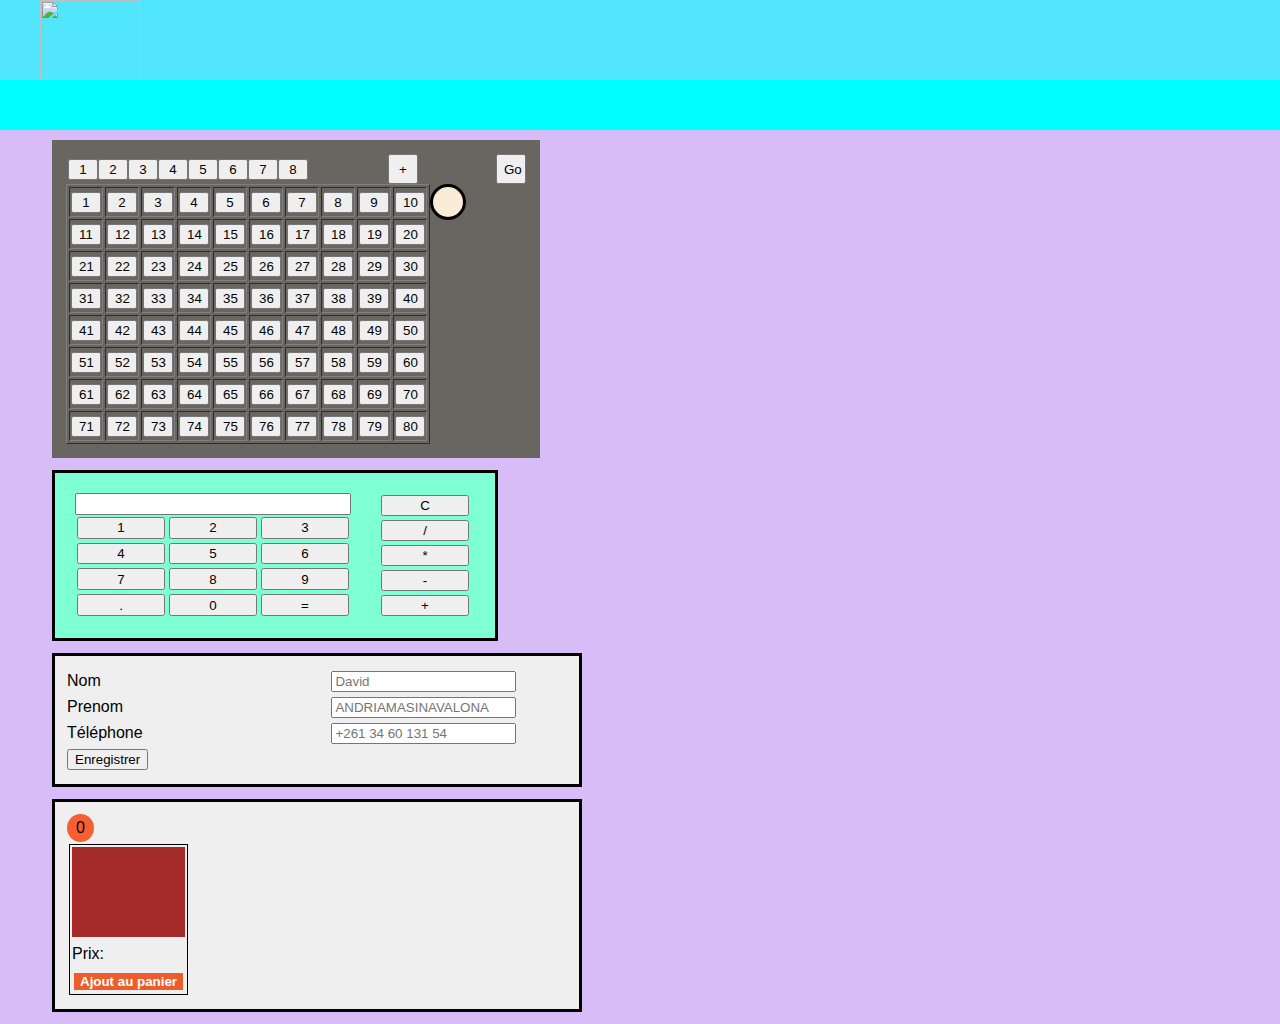
==== commit 1a6573c9: "main" ====
--- a/index.html
+++ b/index.html
@@ -24,6 +24,7 @@
             <table>
                 <tr id="headerRow"></tr>
             </table>
+            <button id="ajouter_keno">+</button>
             <button id="generate">Go</button>
         </div>
         <div class="tabkeno">
--- a/css/style.css
+++ b/css/style.css
@@ -1 +1 @@
-#calculatrice{position:relative;width:400px;background-color:#7fffd4;border:solid;padding:20px;display:flex}#calculatrice input{width:88%}#calculatrice div._button{display:flex;flex-wrap:wrap;width:304px}#calculatrice div._button .button,#calculatrice div._button .button_virgul,#calculatrice div._button .button_egale{width:88px;padding:1px;margin:2px}#calculatrice div._operation{display:flex;flex-wrap:nowrap;flex-direction:column}#calculatrice div._operation .operation{width:88px;padding:1px;margin:2px}#calculatrice:hover{cursor:pointer}#game{background-color:#7fffd4;position:relative;border:solid}#game span[robot="1"]{background-color:red;position:relative}#game .block{display:block;position:absolute;background-color:#000}div#css{background-color:#7fffd4;position:relative;border:solid}body.content-page{background-color:#d7bcf7 !important;color:#000 !important;line-height:26px;font-family:"Whyte",Arial,Helvetica,sans-serif;margin:0px 40px 0px 40px}body.content-page .text-center{text-align:center}body.content-page .w-1{width:10px}body.content-page .h-1{height:1%}body.content-page .br-1{border-radius:1%}body.content-page .m-1{margin:1%}body.content-page .p-1{padding:1%}body.content-page .f-1{font-size:1%}body.content-page .w-2{width:20px}body.content-page .h-2{height:2%}body.content-page .br-2{border-radius:2%}body.content-page .m-2{margin:2%}body.content-page .p-2{padding:2%}body.content-page .f-2{font-size:2%}body.content-page .w-3{width:30px}body.content-page .h-3{height:3%}body.content-page .br-3{border-radius:3%}body.content-page .m-3{margin:3%}body.content-page .p-3{padding:3%}body.content-page .f-3{font-size:3%}body.content-page .w-4{width:40px}body.content-page .h-4{height:4%}body.content-page .br-4{border-radius:4%}body.content-page .m-4{margin:4%}body.content-page .p-4{padding:4%}body.content-page .f-4{font-size:4%}body.content-page .w-5{width:50px}body.content-page .h-5{height:5%}body.content-page .br-5{border-radius:5%}body.content-page .m-5{margin:5%}body.content-page .p-5{padding:5%}body.content-page .f-5{font-size:5%}body.content-page .w-6{width:60px}body.content-page .h-6{height:6%}body.content-page .br-6{border-radius:6%}body.content-page .m-6{margin:6%}body.content-page .p-6{padding:6%}body.content-page .f-6{font-size:6%}body.content-page .w-7{width:70px}body.content-page .h-7{height:7%}body.content-page .br-7{border-radius:7%}body.content-page .m-7{margin:7%}body.content-page .p-7{padding:7%}body.content-page .f-7{font-size:7%}body.content-page .w-8{width:80px}body.content-page .h-8{height:8%}body.content-page .br-8{border-radius:8%}body.content-page .m-8{margin:8%}body.content-page .p-8{padding:8%}body.content-page .f-8{font-size:8%}body.content-page .w-9{width:90px}body.content-page .h-9{height:9%}body.content-page .br-9{border-radius:9%}body.content-page .m-9{margin:9%}body.content-page .p-9{padding:9%}body.content-page .f-9{font-size:9%}body.content-page .w-10{width:100px}body.content-page .h-10{height:10%}body.content-page .br-10{border-radius:10%}body.content-page .m-10{margin:10%}body.content-page .p-10{padding:10%}body.content-page .f-10{font-size:10%}body.content-page .w-11{width:110px}body.content-page .h-11{height:11%}body.content-page .br-11{border-radius:11%}body.content-page .m-11{margin:11%}body.content-page .p-11{padding:11%}body.content-page .f-11{font-size:11%}body.content-page .w-12{width:120px}body.content-page .h-12{height:12%}body.content-page .br-12{border-radius:12%}body.content-page .m-12{margin:12%}body.content-page .p-12{padding:12%}body.content-page .f-12{font-size:12%}body.content-page .w-13{width:130px}body.content-page .h-13{height:13%}body.content-page .br-13{border-radius:13%}body.content-page .m-13{margin:13%}body.content-page .p-13{padding:13%}body.content-page .f-13{font-size:13%}body.content-page .w-14{width:140px}body.content-page .h-14{height:14%}body.content-page .br-14{border-radius:14%}body.content-page .m-14{margin:14%}body.content-page .p-14{padding:14%}body.content-page .f-14{font-size:14%}body.content-page .w-15{width:150px}body.content-page .h-15{height:15%}body.content-page .br-15{border-radius:15%}body.content-page .m-15{margin:15%}body.content-page .p-15{padding:15%}body.content-page .f-15{font-size:15%}body.content-page .w-16{width:160px}body.content-page .h-16{height:16%}body.content-page .br-16{border-radius:16%}body.content-page .m-16{margin:16%}body.content-page .p-16{padding:16%}body.content-page .f-16{font-size:16%}body.content-page .w-17{width:170px}body.content-page .h-17{height:17%}body.content-page .br-17{border-radius:17%}body.content-page .m-17{margin:17%}body.content-page .p-17{padding:17%}body.content-page .f-17{font-size:17%}body.content-page .w-18{width:180px}body.content-page .h-18{height:18%}body.content-page .br-18{border-radius:18%}body.content-page .m-18{margin:18%}body.content-page .p-18{padding:18%}body.content-page .f-18{font-size:18%}body.content-page .w-19{width:190px}body.content-page .h-19{height:19%}body.content-page .br-19{border-radius:19%}body.content-page .m-19{margin:19%}body.content-page .p-19{padding:19%}body.content-page .f-19{font-size:19%}body.content-page .w-20{width:200px}body.content-page .h-20{height:20%}body.content-page .br-20{border-radius:20%}body.content-page .m-20{margin:20%}body.content-page .p-20{padding:20%}body.content-page .f-20{font-size:20%}body.content-page .w-21{width:210px}body.content-page .h-21{height:21%}body.content-page .br-21{border-radius:21%}body.content-page .m-21{margin:21%}body.content-page .p-21{padding:21%}body.content-page .f-21{font-size:21%}body.content-page .w-22{width:220px}body.content-page .h-22{height:22%}body.content-page .br-22{border-radius:22%}body.content-page .m-22{margin:22%}body.content-page .p-22{padding:22%}body.content-page .f-22{font-size:22%}body.content-page .w-23{width:230px}body.content-page .h-23{height:23%}body.content-page .br-23{border-radius:23%}body.content-page .m-23{margin:23%}body.content-page .p-23{padding:23%}body.content-page .f-23{font-size:23%}body.content-page .w-24{width:240px}body.content-page .h-24{height:24%}body.content-page .br-24{border-radius:24%}body.content-page .m-24{margin:24%}body.content-page .p-24{padding:24%}body.content-page .f-24{font-size:24%}body.content-page .w-25{width:250px}body.content-page .h-25{height:25%}body.content-page .br-25{border-radius:25%}body.content-page .m-25{margin:25%}body.content-page .p-25{padding:25%}body.content-page .f-25{font-size:25%}body.content-page .w-26{width:260px}body.content-page .h-26{height:26%}body.content-page .br-26{border-radius:26%}body.content-page .m-26{margin:26%}body.content-page .p-26{padding:26%}body.content-page .f-26{font-size:26%}body.content-page .w-27{width:270px}body.content-page .h-27{height:27%}body.content-page .br-27{border-radius:27%}body.content-page .m-27{margin:27%}body.content-page .p-27{padding:27%}body.content-page .f-27{font-size:27%}body.content-page .w-28{width:280px}body.content-page .h-28{height:28%}body.content-page .br-28{border-radius:28%}body.content-page .m-28{margin:28%}body.content-page .p-28{padding:28%}body.content-page .f-28{font-size:28%}body.content-page .w-29{width:290px}body.content-page .h-29{height:29%}body.content-page .br-29{border-radius:29%}body.content-page .m-29{margin:29%}body.content-page .p-29{padding:29%}body.content-page .f-29{font-size:29%}body.content-page .w-30{width:300px}body.content-page .h-30{height:30%}body.content-page .br-30{border-radius:30%}body.content-page .m-30{margin:30%}body.content-page .p-30{padding:30%}body.content-page .f-30{font-size:30%}body.content-page .w-31{width:310px}body.content-page .h-31{height:31%}body.content-page .br-31{border-radius:31%}body.content-page .m-31{margin:31%}body.content-page .p-31{padding:31%}body.content-page .f-31{font-size:31%}body.content-page .w-32{width:320px}body.content-page .h-32{height:32%}body.content-page .br-32{border-radius:32%}body.content-page .m-32{margin:32%}body.content-page .p-32{padding:32%}body.content-page .f-32{font-size:32%}body.content-page .w-33{width:330px}body.content-page .h-33{height:33%}body.content-page .br-33{border-radius:33%}body.content-page .m-33{margin:33%}body.content-page .p-33{padding:33%}body.content-page .f-33{font-size:33%}body.content-page .w-34{width:340px}body.content-page .h-34{height:34%}body.content-page .br-34{border-radius:34%}body.content-page .m-34{margin:34%}body.content-page .p-34{padding:34%}body.content-page .f-34{font-size:34%}body.content-page .w-35{width:350px}body.content-page .h-35{height:35%}body.content-page .br-35{border-radius:35%}body.content-page .m-35{margin:35%}body.content-page .p-35{padding:35%}body.content-page .f-35{font-size:35%}body.content-page .w-36{width:360px}body.content-page .h-36{height:36%}body.content-page .br-36{border-radius:36%}body.content-page .m-36{margin:36%}body.content-page .p-36{padding:36%}body.content-page .f-36{font-size:36%}body.content-page .w-37{width:370px}body.content-page .h-37{height:37%}body.content-page .br-37{border-radius:37%}body.content-page .m-37{margin:37%}body.content-page .p-37{padding:37%}body.content-page .f-37{font-size:37%}body.content-page .w-38{width:380px}body.content-page .h-38{height:38%}body.content-page .br-38{border-radius:38%}body.content-page .m-38{margin:38%}body.content-page .p-38{padding:38%}body.content-page .f-38{font-size:38%}body.content-page .w-39{width:390px}body.content-page .h-39{height:39%}body.content-page .br-39{border-radius:39%}body.content-page .m-39{margin:39%}body.content-page .p-39{padding:39%}body.content-page .f-39{font-size:39%}body.content-page .w-40{width:400px}body.content-page .h-40{height:40%}body.content-page .br-40{border-radius:40%}body.content-page .m-40{margin:40%}body.content-page .p-40{padding:40%}body.content-page .f-40{font-size:40%}body.content-page .w-41{width:410px}body.content-page .h-41{height:41%}body.content-page .br-41{border-radius:41%}body.content-page .m-41{margin:41%}body.content-page .p-41{padding:41%}body.content-page .f-41{font-size:41%}body.content-page .w-42{width:420px}body.content-page .h-42{height:42%}body.content-page .br-42{border-radius:42%}body.content-page .m-42{margin:42%}body.content-page .p-42{padding:42%}body.content-page .f-42{font-size:42%}body.content-page .w-43{width:430px}body.content-page .h-43{height:43%}body.content-page .br-43{border-radius:43%}body.content-page .m-43{margin:43%}body.content-page .p-43{padding:43%}body.content-page .f-43{font-size:43%}body.content-page .w-44{width:440px}body.content-page .h-44{height:44%}body.content-page .br-44{border-radius:44%}body.content-page .m-44{margin:44%}body.content-page .p-44{padding:44%}body.content-page .f-44{font-size:44%}body.content-page .w-45{width:450px}body.content-page .h-45{height:45%}body.content-page .br-45{border-radius:45%}body.content-page .m-45{margin:45%}body.content-page .p-45{padding:45%}body.content-page .f-45{font-size:45%}body.content-page .w-46{width:460px}body.content-page .h-46{height:46%}body.content-page .br-46{border-radius:46%}body.content-page .m-46{margin:46%}body.content-page .p-46{padding:46%}body.content-page .f-46{font-size:46%}body.content-page .w-47{width:470px}body.content-page .h-47{height:47%}body.content-page .br-47{border-radius:47%}body.content-page .m-47{margin:47%}body.content-page .p-47{padding:47%}body.content-page .f-47{font-size:47%}body.content-page .w-48{width:480px}body.content-page .h-48{height:48%}body.content-page .br-48{border-radius:48%}body.content-page .m-48{margin:48%}body.content-page .p-48{padding:48%}body.content-page .f-48{font-size:48%}body.content-page .w-49{width:490px}body.content-page .h-49{height:49%}body.content-page .br-49{border-radius:49%}body.content-page .m-49{margin:49%}body.content-page .p-49{padding:49%}body.content-page .f-49{font-size:49%}body.content-page .w-50{width:500px}body.content-page .h-50{height:50%}body.content-page .br-50{border-radius:50%}body.content-page .m-50{margin:50%}body.content-page .p-50{padding:50%}body.content-page .f-50{font-size:50%}body.content-page .w-51{width:510px}body.content-page .h-51{height:51%}body.content-page .br-51{border-radius:51%}body.content-page .m-51{margin:51%}body.content-page .p-51{padding:51%}body.content-page .f-51{font-size:51%}body.content-page .w-52{width:520px}body.content-page .h-52{height:52%}body.content-page .br-52{border-radius:52%}body.content-page .m-52{margin:52%}body.content-page .p-52{padding:52%}body.content-page .f-52{font-size:52%}body.content-page .w-53{width:530px}body.content-page .h-53{height:53%}body.content-page .br-53{border-radius:53%}body.content-page .m-53{margin:53%}body.content-page .p-53{padding:53%}body.content-page .f-53{font-size:53%}body.content-page .w-54{width:540px}body.content-page .h-54{height:54%}body.content-page .br-54{border-radius:54%}body.content-page .m-54{margin:54%}body.content-page .p-54{padding:54%}body.content-page .f-54{font-size:54%}body.content-page .w-55{width:550px}body.content-page .h-55{height:55%}body.content-page .br-55{border-radius:55%}body.content-page .m-55{margin:55%}body.content-page .p-55{padding:55%}body.content-page .f-55{font-size:55%}body.content-page .w-56{width:560px}body.content-page .h-56{height:56%}body.content-page .br-56{border-radius:56%}body.content-page .m-56{margin:56%}body.content-page .p-56{padding:56%}body.content-page .f-56{font-size:56%}body.content-page .w-57{width:570px}body.content-page .h-57{height:57%}body.content-page .br-57{border-radius:57%}body.content-page .m-57{margin:57%}body.content-page .p-57{padding:57%}body.content-page .f-57{font-size:57%}body.content-page .w-58{width:580px}body.content-page .h-58{height:58%}body.content-page .br-58{border-radius:58%}body.content-page .m-58{margin:58%}body.content-page .p-58{padding:58%}body.content-page .f-58{font-size:58%}body.content-page .w-59{width:590px}body.content-page .h-59{height:59%}body.content-page .br-59{border-radius:59%}body.content-page .m-59{margin:59%}body.content-page .p-59{padding:59%}body.content-page .f-59{font-size:59%}body.content-page .w-60{width:600px}body.content-page .h-60{height:60%}body.content-page .br-60{border-radius:60%}body.content-page .m-60{margin:60%}body.content-page .p-60{padding:60%}body.content-page .f-60{font-size:60%}body.content-page .w-61{width:610px}body.content-page .h-61{height:61%}body.content-page .br-61{border-radius:61%}body.content-page .m-61{margin:61%}body.content-page .p-61{padding:61%}body.content-page .f-61{font-size:61%}body.content-page .w-62{width:620px}body.content-page .h-62{height:62%}body.content-page .br-62{border-radius:62%}body.content-page .m-62{margin:62%}body.content-page .p-62{padding:62%}body.content-page .f-62{font-size:62%}body.content-page .w-63{width:630px}body.content-page .h-63{height:63%}body.content-page .br-63{border-radius:63%}body.content-page .m-63{margin:63%}body.content-page .p-63{padding:63%}body.content-page .f-63{font-size:63%}body.content-page .w-64{width:640px}body.content-page .h-64{height:64%}body.content-page .br-64{border-radius:64%}body.content-page .m-64{margin:64%}body.content-page .p-64{padding:64%}body.content-page .f-64{font-size:64%}body.content-page .w-65{width:650px}body.content-page .h-65{height:65%}body.content-page .br-65{border-radius:65%}body.content-page .m-65{margin:65%}body.content-page .p-65{padding:65%}body.content-page .f-65{font-size:65%}body.content-page .w-66{width:660px}body.content-page .h-66{height:66%}body.content-page .br-66{border-radius:66%}body.content-page .m-66{margin:66%}body.content-page .p-66{padding:66%}body.content-page .f-66{font-size:66%}body.content-page .w-67{width:670px}body.content-page .h-67{height:67%}body.content-page .br-67{border-radius:67%}body.content-page .m-67{margin:67%}body.content-page .p-67{padding:67%}body.content-page .f-67{font-size:67%}body.content-page .w-68{width:680px}body.content-page .h-68{height:68%}body.content-page .br-68{border-radius:68%}body.content-page .m-68{margin:68%}body.content-page .p-68{padding:68%}body.content-page .f-68{font-size:68%}body.content-page .w-69{width:690px}body.content-page .h-69{height:69%}body.content-page .br-69{border-radius:69%}body.content-page .m-69{margin:69%}body.content-page .p-69{padding:69%}body.content-page .f-69{font-size:69%}body.content-page .w-70{width:700px}body.content-page .h-70{height:70%}body.content-page .br-70{border-radius:70%}body.content-page .m-70{margin:70%}body.content-page .p-70{padding:70%}body.content-page .f-70{font-size:70%}body.content-page .w-71{width:710px}body.content-page .h-71{height:71%}body.content-page .br-71{border-radius:71%}body.content-page .m-71{margin:71%}body.content-page .p-71{padding:71%}body.content-page .f-71{font-size:71%}body.content-page .w-72{width:720px}body.content-page .h-72{height:72%}body.content-page .br-72{border-radius:72%}body.content-page .m-72{margin:72%}body.content-page .p-72{padding:72%}body.content-page .f-72{font-size:72%}body.content-page .w-73{width:730px}body.content-page .h-73{height:73%}body.content-page .br-73{border-radius:73%}body.content-page .m-73{margin:73%}body.content-page .p-73{padding:73%}body.content-page .f-73{font-size:73%}body.content-page .w-74{width:740px}body.content-page .h-74{height:74%}body.content-page .br-74{border-radius:74%}body.content-page .m-74{margin:74%}body.content-page .p-74{padding:74%}body.content-page .f-74{font-size:74%}body.content-page .w-75{width:750px}body.content-page .h-75{height:75%}body.content-page .br-75{border-radius:75%}body.content-page .m-75{margin:75%}body.content-page .p-75{padding:75%}body.content-page .f-75{font-size:75%}body.content-page .w-76{width:760px}body.content-page .h-76{height:76%}body.content-page .br-76{border-radius:76%}body.content-page .m-76{margin:76%}body.content-page .p-76{padding:76%}body.content-page .f-76{font-size:76%}body.content-page .w-77{width:770px}body.content-page .h-77{height:77%}body.content-page .br-77{border-radius:77%}body.content-page .m-77{margin:77%}body.content-page .p-77{padding:77%}body.content-page .f-77{font-size:77%}body.content-page .w-78{width:780px}body.content-page .h-78{height:78%}body.content-page .br-78{border-radius:78%}body.content-page .m-78{margin:78%}body.content-page .p-78{padding:78%}body.content-page .f-78{font-size:78%}body.content-page .w-79{width:790px}body.content-page .h-79{height:79%}body.content-page .br-79{border-radius:79%}body.content-page .m-79{margin:79%}body.content-page .p-79{padding:79%}body.content-page .f-79{font-size:79%}body.content-page .w-80{width:800px}body.content-page .h-80{height:80%}body.content-page .br-80{border-radius:80%}body.content-page .m-80{margin:80%}body.content-page .p-80{padding:80%}body.content-page .f-80{font-size:80%}body.content-page .w-81{width:810px}body.content-page .h-81{height:81%}body.content-page .br-81{border-radius:81%}body.content-page .m-81{margin:81%}body.content-page .p-81{padding:81%}body.content-page .f-81{font-size:81%}body.content-page .w-82{width:820px}body.content-page .h-82{height:82%}body.content-page .br-82{border-radius:82%}body.content-page .m-82{margin:82%}body.content-page .p-82{padding:82%}body.content-page .f-82{font-size:82%}body.content-page .w-83{width:830px}body.content-page .h-83{height:83%}body.content-page .br-83{border-radius:83%}body.content-page .m-83{margin:83%}body.content-page .p-83{padding:83%}body.content-page .f-83{font-size:83%}body.content-page .w-84{width:840px}body.content-page .h-84{height:84%}body.content-page .br-84{border-radius:84%}body.content-page .m-84{margin:84%}body.content-page .p-84{padding:84%}body.content-page .f-84{font-size:84%}body.content-page .w-85{width:850px}body.content-page .h-85{height:85%}body.content-page .br-85{border-radius:85%}body.content-page .m-85{margin:85%}body.content-page .p-85{padding:85%}body.content-page .f-85{font-size:85%}body.content-page .w-86{width:860px}body.content-page .h-86{height:86%}body.content-page .br-86{border-radius:86%}body.content-page .m-86{margin:86%}body.content-page .p-86{padding:86%}body.content-page .f-86{font-size:86%}body.content-page .w-87{width:870px}body.content-page .h-87{height:87%}body.content-page .br-87{border-radius:87%}body.content-page .m-87{margin:87%}body.content-page .p-87{padding:87%}body.content-page .f-87{font-size:87%}body.content-page .w-88{width:880px}body.content-page .h-88{height:88%}body.content-page .br-88{border-radius:88%}body.content-page .m-88{margin:88%}body.content-page .p-88{padding:88%}body.content-page .f-88{font-size:88%}body.content-page .w-89{width:890px}body.content-page .h-89{height:89%}body.content-page .br-89{border-radius:89%}body.content-page .m-89{margin:89%}body.content-page .p-89{padding:89%}body.content-page .f-89{font-size:89%}body.content-page .w-90{width:900px}body.content-page .h-90{height:90%}body.content-page .br-90{border-radius:90%}body.content-page .m-90{margin:90%}body.content-page .p-90{padding:90%}body.content-page .f-90{font-size:90%}body.content-page .w-91{width:910px}body.content-page .h-91{height:91%}body.content-page .br-91{border-radius:91%}body.content-page .m-91{margin:91%}body.content-page .p-91{padding:91%}body.content-page .f-91{font-size:91%}body.content-page .w-92{width:920px}body.content-page .h-92{height:92%}body.content-page .br-92{border-radius:92%}body.content-page .m-92{margin:92%}body.content-page .p-92{padding:92%}body.content-page .f-92{font-size:92%}body.content-page .w-93{width:930px}body.content-page .h-93{height:93%}body.content-page .br-93{border-radius:93%}body.content-page .m-93{margin:93%}body.content-page .p-93{padding:93%}body.content-page .f-93{font-size:93%}body.content-page .w-94{width:940px}body.content-page .h-94{height:94%}body.content-page .br-94{border-radius:94%}body.content-page .m-94{margin:94%}body.content-page .p-94{padding:94%}body.content-page .f-94{font-size:94%}body.content-page .w-95{width:950px}body.content-page .h-95{height:95%}body.content-page .br-95{border-radius:95%}body.content-page .m-95{margin:95%}body.content-page .p-95{padding:95%}body.content-page .f-95{font-size:95%}body.content-page .w-96{width:960px}body.content-page .h-96{height:96%}body.content-page .br-96{border-radius:96%}body.content-page .m-96{margin:96%}body.content-page .p-96{padding:96%}body.content-page .f-96{font-size:96%}body.content-page .w-97{width:970px}body.content-page .h-97{height:97%}body.content-page .br-97{border-radius:97%}body.content-page .m-97{margin:97%}body.content-page .p-97{padding:97%}body.content-page .f-97{font-size:97%}body.content-page .w-98{width:980px}body.content-page .h-98{height:98%}body.content-page .br-98{border-radius:98%}body.content-page .m-98{margin:98%}body.content-page .p-98{padding:98%}body.content-page .f-98{font-size:98%}body.content-page .w-99{width:990px}body.content-page .h-99{height:99%}body.content-page .br-99{border-radius:99%}body.content-page .m-99{margin:99%}body.content-page .p-99{padding:99%}body.content-page .f-99{font-size:99%}body.content-page .w-100{width:1000px}body.content-page .h-100{height:100%}body.content-page .br-100{border-radius:100%}body.content-page .m-100{margin:100%}body.content-page .p-100{padding:100%}body.content-page .f-100{font-size:100%}body.content-page .dflex{display:flex;align-items:center;flex-wrap:wrap;justify-content:center}.header{height:100px;margin:0px -40px 40px -40px}.header .nav1{height:80px;background-color:rgba(0,255,255,.623);padding:0px 40px 0px 40px;display:flex}.header .nav2{height:50px;background-color:aqua;padding:0px 40px 0px 40px}.header .logo{width:100px;height:80px}.dnone{display:none !important}#registre{background-color:#efefef;display:flex;flex-wrap:wrap;border:solid}#registre label{display:inline-block}#gestpanier{background-color:#efefef;display:flex;flex-wrap:wrap;border:solid}#gestpanier .image-prod{width:auto;height:90px;background-color:brown}#gestpanier .produit-liste{display:flex;flex-direction:row;flex-wrap:wrap}#gestpanier .produit-liste *{display:flex;flex-direction:column;margin:2px}#gestpanier .produit-liste div{border:1px solid}#gestpanier .produit-liste button{background-color:#eb5e2b;border:none;color:#fff;font-weight:bold}#gestpanier .produit-liste button:hover{background-color:rgba(204,102,65,.568627451)}#gestpanier span#total-panier{background-color:#f55f32;padding:1px;border-radius:50%;width:25px;text-align:center}#gestpanier #liste_produit{background-color:#69a9a9;width:100%;position:relative;color:#fff;font-weight:700}#gestpanier #liste_produit td{width:10%}.deplacer{cursor:pointer}#keno{background-color:#696560;padding:14px}#keno button{width:30px}#keno .none{background-color:red}#keno .ok{background-color:green}#keno .tabkeno{display:flex}#keno div#valeur{font-size:25px;background-color:#faebd7;border:solid;border-radius:100px;padding:15px}#keno div#mise{font-size:25px}#keno .headkeno{display:flex;justify-content:space-between}+#calculatrice{position:relative;width:400px;background-color:#7fffd4;border:solid;padding:20px;display:flex}#calculatrice input{width:88%}#calculatrice div._button{display:flex;flex-wrap:wrap;width:304px}#calculatrice div._button .button,#calculatrice div._button .button_virgul,#calculatrice div._button .button_egale{width:88px;padding:1px;margin:2px}#calculatrice div._operation{display:flex;flex-wrap:nowrap;flex-direction:column}#calculatrice div._operation .operation{width:88px;padding:1px;margin:2px}#calculatrice:hover{cursor:pointer}#game{background-color:#7fffd4;position:relative;border:solid}#game span[robot="1"]{background-color:red;position:relative}#game .block{display:block;position:absolute;background-color:#000}div#css{background-color:#7fffd4;position:relative;border:solid}body.content-page{background-color:#d7bcf7 !important;color:#000 !important;line-height:26px;font-family:"Whyte",Arial,Helvetica,sans-serif;margin:0px 40px 0px 40px}body.content-page .text-center{text-align:center}body.content-page .w-1{width:10px}body.content-page .h-1{height:1%}body.content-page .br-1{border-radius:1%}body.content-page .m-1{margin:1%}body.content-page .p-1{padding:1%}body.content-page .f-1{font-size:1%}body.content-page .w-2{width:20px}body.content-page .h-2{height:2%}body.content-page .br-2{border-radius:2%}body.content-page .m-2{margin:2%}body.content-page .p-2{padding:2%}body.content-page .f-2{font-size:2%}body.content-page .w-3{width:30px}body.content-page .h-3{height:3%}body.content-page .br-3{border-radius:3%}body.content-page .m-3{margin:3%}body.content-page .p-3{padding:3%}body.content-page .f-3{font-size:3%}body.content-page .w-4{width:40px}body.content-page .h-4{height:4%}body.content-page .br-4{border-radius:4%}body.content-page .m-4{margin:4%}body.content-page .p-4{padding:4%}body.content-page .f-4{font-size:4%}body.content-page .w-5{width:50px}body.content-page .h-5{height:5%}body.content-page .br-5{border-radius:5%}body.content-page .m-5{margin:5%}body.content-page .p-5{padding:5%}body.content-page .f-5{font-size:5%}body.content-page .w-6{width:60px}body.content-page .h-6{height:6%}body.content-page .br-6{border-radius:6%}body.content-page .m-6{margin:6%}body.content-page .p-6{padding:6%}body.content-page .f-6{font-size:6%}body.content-page .w-7{width:70px}body.content-page .h-7{height:7%}body.content-page .br-7{border-radius:7%}body.content-page .m-7{margin:7%}body.content-page .p-7{padding:7%}body.content-page .f-7{font-size:7%}body.content-page .w-8{width:80px}body.content-page .h-8{height:8%}body.content-page .br-8{border-radius:8%}body.content-page .m-8{margin:8%}body.content-page .p-8{padding:8%}body.content-page .f-8{font-size:8%}body.content-page .w-9{width:90px}body.content-page .h-9{height:9%}body.content-page .br-9{border-radius:9%}body.content-page .m-9{margin:9%}body.content-page .p-9{padding:9%}body.content-page .f-9{font-size:9%}body.content-page .w-10{width:100px}body.content-page .h-10{height:10%}body.content-page .br-10{border-radius:10%}body.content-page .m-10{margin:10%}body.content-page .p-10{padding:10%}body.content-page .f-10{font-size:10%}body.content-page .w-11{width:110px}body.content-page .h-11{height:11%}body.content-page .br-11{border-radius:11%}body.content-page .m-11{margin:11%}body.content-page .p-11{padding:11%}body.content-page .f-11{font-size:11%}body.content-page .w-12{width:120px}body.content-page .h-12{height:12%}body.content-page .br-12{border-radius:12%}body.content-page .m-12{margin:12%}body.content-page .p-12{padding:12%}body.content-page .f-12{font-size:12%}body.content-page .w-13{width:130px}body.content-page .h-13{height:13%}body.content-page .br-13{border-radius:13%}body.content-page .m-13{margin:13%}body.content-page .p-13{padding:13%}body.content-page .f-13{font-size:13%}body.content-page .w-14{width:140px}body.content-page .h-14{height:14%}body.content-page .br-14{border-radius:14%}body.content-page .m-14{margin:14%}body.content-page .p-14{padding:14%}body.content-page .f-14{font-size:14%}body.content-page .w-15{width:150px}body.content-page .h-15{height:15%}body.content-page .br-15{border-radius:15%}body.content-page .m-15{margin:15%}body.content-page .p-15{padding:15%}body.content-page .f-15{font-size:15%}body.content-page .w-16{width:160px}body.content-page .h-16{height:16%}body.content-page .br-16{border-radius:16%}body.content-page .m-16{margin:16%}body.content-page .p-16{padding:16%}body.content-page .f-16{font-size:16%}body.content-page .w-17{width:170px}body.content-page .h-17{height:17%}body.content-page .br-17{border-radius:17%}body.content-page .m-17{margin:17%}body.content-page .p-17{padding:17%}body.content-page .f-17{font-size:17%}body.content-page .w-18{width:180px}body.content-page .h-18{height:18%}body.content-page .br-18{border-radius:18%}body.content-page .m-18{margin:18%}body.content-page .p-18{padding:18%}body.content-page .f-18{font-size:18%}body.content-page .w-19{width:190px}body.content-page .h-19{height:19%}body.content-page .br-19{border-radius:19%}body.content-page .m-19{margin:19%}body.content-page .p-19{padding:19%}body.content-page .f-19{font-size:19%}body.content-page .w-20{width:200px}body.content-page .h-20{height:20%}body.content-page .br-20{border-radius:20%}body.content-page .m-20{margin:20%}body.content-page .p-20{padding:20%}body.content-page .f-20{font-size:20%}body.content-page .w-21{width:210px}body.content-page .h-21{height:21%}body.content-page .br-21{border-radius:21%}body.content-page .m-21{margin:21%}body.content-page .p-21{padding:21%}body.content-page .f-21{font-size:21%}body.content-page .w-22{width:220px}body.content-page .h-22{height:22%}body.content-page .br-22{border-radius:22%}body.content-page .m-22{margin:22%}body.content-page .p-22{padding:22%}body.content-page .f-22{font-size:22%}body.content-page .w-23{width:230px}body.content-page .h-23{height:23%}body.content-page .br-23{border-radius:23%}body.content-page .m-23{margin:23%}body.content-page .p-23{padding:23%}body.content-page .f-23{font-size:23%}body.content-page .w-24{width:240px}body.content-page .h-24{height:24%}body.content-page .br-24{border-radius:24%}body.content-page .m-24{margin:24%}body.content-page .p-24{padding:24%}body.content-page .f-24{font-size:24%}body.content-page .w-25{width:250px}body.content-page .h-25{height:25%}body.content-page .br-25{border-radius:25%}body.content-page .m-25{margin:25%}body.content-page .p-25{padding:25%}body.content-page .f-25{font-size:25%}body.content-page .w-26{width:260px}body.content-page .h-26{height:26%}body.content-page .br-26{border-radius:26%}body.content-page .m-26{margin:26%}body.content-page .p-26{padding:26%}body.content-page .f-26{font-size:26%}body.content-page .w-27{width:270px}body.content-page .h-27{height:27%}body.content-page .br-27{border-radius:27%}body.content-page .m-27{margin:27%}body.content-page .p-27{padding:27%}body.content-page .f-27{font-size:27%}body.content-page .w-28{width:280px}body.content-page .h-28{height:28%}body.content-page .br-28{border-radius:28%}body.content-page .m-28{margin:28%}body.content-page .p-28{padding:28%}body.content-page .f-28{font-size:28%}body.content-page .w-29{width:290px}body.content-page .h-29{height:29%}body.content-page .br-29{border-radius:29%}body.content-page .m-29{margin:29%}body.content-page .p-29{padding:29%}body.content-page .f-29{font-size:29%}body.content-page .w-30{width:300px}body.content-page .h-30{height:30%}body.content-page .br-30{border-radius:30%}body.content-page .m-30{margin:30%}body.content-page .p-30{padding:30%}body.content-page .f-30{font-size:30%}body.content-page .w-31{width:310px}body.content-page .h-31{height:31%}body.content-page .br-31{border-radius:31%}body.content-page .m-31{margin:31%}body.content-page .p-31{padding:31%}body.content-page .f-31{font-size:31%}body.content-page .w-32{width:320px}body.content-page .h-32{height:32%}body.content-page .br-32{border-radius:32%}body.content-page .m-32{margin:32%}body.content-page .p-32{padding:32%}body.content-page .f-32{font-size:32%}body.content-page .w-33{width:330px}body.content-page .h-33{height:33%}body.content-page .br-33{border-radius:33%}body.content-page .m-33{margin:33%}body.content-page .p-33{padding:33%}body.content-page .f-33{font-size:33%}body.content-page .w-34{width:340px}body.content-page .h-34{height:34%}body.content-page .br-34{border-radius:34%}body.content-page .m-34{margin:34%}body.content-page .p-34{padding:34%}body.content-page .f-34{font-size:34%}body.content-page .w-35{width:350px}body.content-page .h-35{height:35%}body.content-page .br-35{border-radius:35%}body.content-page .m-35{margin:35%}body.content-page .p-35{padding:35%}body.content-page .f-35{font-size:35%}body.content-page .w-36{width:360px}body.content-page .h-36{height:36%}body.content-page .br-36{border-radius:36%}body.content-page .m-36{margin:36%}body.content-page .p-36{padding:36%}body.content-page .f-36{font-size:36%}body.content-page .w-37{width:370px}body.content-page .h-37{height:37%}body.content-page .br-37{border-radius:37%}body.content-page .m-37{margin:37%}body.content-page .p-37{padding:37%}body.content-page .f-37{font-size:37%}body.content-page .w-38{width:380px}body.content-page .h-38{height:38%}body.content-page .br-38{border-radius:38%}body.content-page .m-38{margin:38%}body.content-page .p-38{padding:38%}body.content-page .f-38{font-size:38%}body.content-page .w-39{width:390px}body.content-page .h-39{height:39%}body.content-page .br-39{border-radius:39%}body.content-page .m-39{margin:39%}body.content-page .p-39{padding:39%}body.content-page .f-39{font-size:39%}body.content-page .w-40{width:400px}body.content-page .h-40{height:40%}body.content-page .br-40{border-radius:40%}body.content-page .m-40{margin:40%}body.content-page .p-40{padding:40%}body.content-page .f-40{font-size:40%}body.content-page .w-41{width:410px}body.content-page .h-41{height:41%}body.content-page .br-41{border-radius:41%}body.content-page .m-41{margin:41%}body.content-page .p-41{padding:41%}body.content-page .f-41{font-size:41%}body.content-page .w-42{width:420px}body.content-page .h-42{height:42%}body.content-page .br-42{border-radius:42%}body.content-page .m-42{margin:42%}body.content-page .p-42{padding:42%}body.content-page .f-42{font-size:42%}body.content-page .w-43{width:430px}body.content-page .h-43{height:43%}body.content-page .br-43{border-radius:43%}body.content-page .m-43{margin:43%}body.content-page .p-43{padding:43%}body.content-page .f-43{font-size:43%}body.content-page .w-44{width:440px}body.content-page .h-44{height:44%}body.content-page .br-44{border-radius:44%}body.content-page .m-44{margin:44%}body.content-page .p-44{padding:44%}body.content-page .f-44{font-size:44%}body.content-page .w-45{width:450px}body.content-page .h-45{height:45%}body.content-page .br-45{border-radius:45%}body.content-page .m-45{margin:45%}body.content-page .p-45{padding:45%}body.content-page .f-45{font-size:45%}body.content-page .w-46{width:460px}body.content-page .h-46{height:46%}body.content-page .br-46{border-radius:46%}body.content-page .m-46{margin:46%}body.content-page .p-46{padding:46%}body.content-page .f-46{font-size:46%}body.content-page .w-47{width:470px}body.content-page .h-47{height:47%}body.content-page .br-47{border-radius:47%}body.content-page .m-47{margin:47%}body.content-page .p-47{padding:47%}body.content-page .f-47{font-size:47%}body.content-page .w-48{width:480px}body.content-page .h-48{height:48%}body.content-page .br-48{border-radius:48%}body.content-page .m-48{margin:48%}body.content-page .p-48{padding:48%}body.content-page .f-48{font-size:48%}body.content-page .w-49{width:490px}body.content-page .h-49{height:49%}body.content-page .br-49{border-radius:49%}body.content-page .m-49{margin:49%}body.content-page .p-49{padding:49%}body.content-page .f-49{font-size:49%}body.content-page .w-50{width:500px}body.content-page .h-50{height:50%}body.content-page .br-50{border-radius:50%}body.content-page .m-50{margin:50%}body.content-page .p-50{padding:50%}body.content-page .f-50{font-size:50%}body.content-page .w-51{width:510px}body.content-page .h-51{height:51%}body.content-page .br-51{border-radius:51%}body.content-page .m-51{margin:51%}body.content-page .p-51{padding:51%}body.content-page .f-51{font-size:51%}body.content-page .w-52{width:520px}body.content-page .h-52{height:52%}body.content-page .br-52{border-radius:52%}body.content-page .m-52{margin:52%}body.content-page .p-52{padding:52%}body.content-page .f-52{font-size:52%}body.content-page .w-53{width:530px}body.content-page .h-53{height:53%}body.content-page .br-53{border-radius:53%}body.content-page .m-53{margin:53%}body.content-page .p-53{padding:53%}body.content-page .f-53{font-size:53%}body.content-page .w-54{width:540px}body.content-page .h-54{height:54%}body.content-page .br-54{border-radius:54%}body.content-page .m-54{margin:54%}body.content-page .p-54{padding:54%}body.content-page .f-54{font-size:54%}body.content-page .w-55{width:550px}body.content-page .h-55{height:55%}body.content-page .br-55{border-radius:55%}body.content-page .m-55{margin:55%}body.content-page .p-55{padding:55%}body.content-page .f-55{font-size:55%}body.content-page .w-56{width:560px}body.content-page .h-56{height:56%}body.content-page .br-56{border-radius:56%}body.content-page .m-56{margin:56%}body.content-page .p-56{padding:56%}body.content-page .f-56{font-size:56%}body.content-page .w-57{width:570px}body.content-page .h-57{height:57%}body.content-page .br-57{border-radius:57%}body.content-page .m-57{margin:57%}body.content-page .p-57{padding:57%}body.content-page .f-57{font-size:57%}body.content-page .w-58{width:580px}body.content-page .h-58{height:58%}body.content-page .br-58{border-radius:58%}body.content-page .m-58{margin:58%}body.content-page .p-58{padding:58%}body.content-page .f-58{font-size:58%}body.content-page .w-59{width:590px}body.content-page .h-59{height:59%}body.content-page .br-59{border-radius:59%}body.content-page .m-59{margin:59%}body.content-page .p-59{padding:59%}body.content-page .f-59{font-size:59%}body.content-page .w-60{width:600px}body.content-page .h-60{height:60%}body.content-page .br-60{border-radius:60%}body.content-page .m-60{margin:60%}body.content-page .p-60{padding:60%}body.content-page .f-60{font-size:60%}body.content-page .w-61{width:610px}body.content-page .h-61{height:61%}body.content-page .br-61{border-radius:61%}body.content-page .m-61{margin:61%}body.content-page .p-61{padding:61%}body.content-page .f-61{font-size:61%}body.content-page .w-62{width:620px}body.content-page .h-62{height:62%}body.content-page .br-62{border-radius:62%}body.content-page .m-62{margin:62%}body.content-page .p-62{padding:62%}body.content-page .f-62{font-size:62%}body.content-page .w-63{width:630px}body.content-page .h-63{height:63%}body.content-page .br-63{border-radius:63%}body.content-page .m-63{margin:63%}body.content-page .p-63{padding:63%}body.content-page .f-63{font-size:63%}body.content-page .w-64{width:640px}body.content-page .h-64{height:64%}body.content-page .br-64{border-radius:64%}body.content-page .m-64{margin:64%}body.content-page .p-64{padding:64%}body.content-page .f-64{font-size:64%}body.content-page .w-65{width:650px}body.content-page .h-65{height:65%}body.content-page .br-65{border-radius:65%}body.content-page .m-65{margin:65%}body.content-page .p-65{padding:65%}body.content-page .f-65{font-size:65%}body.content-page .w-66{width:660px}body.content-page .h-66{height:66%}body.content-page .br-66{border-radius:66%}body.content-page .m-66{margin:66%}body.content-page .p-66{padding:66%}body.content-page .f-66{font-size:66%}body.content-page .w-67{width:670px}body.content-page .h-67{height:67%}body.content-page .br-67{border-radius:67%}body.content-page .m-67{margin:67%}body.content-page .p-67{padding:67%}body.content-page .f-67{font-size:67%}body.content-page .w-68{width:680px}body.content-page .h-68{height:68%}body.content-page .br-68{border-radius:68%}body.content-page .m-68{margin:68%}body.content-page .p-68{padding:68%}body.content-page .f-68{font-size:68%}body.content-page .w-69{width:690px}body.content-page .h-69{height:69%}body.content-page .br-69{border-radius:69%}body.content-page .m-69{margin:69%}body.content-page .p-69{padding:69%}body.content-page .f-69{font-size:69%}body.content-page .w-70{width:700px}body.content-page .h-70{height:70%}body.content-page .br-70{border-radius:70%}body.content-page .m-70{margin:70%}body.content-page .p-70{padding:70%}body.content-page .f-70{font-size:70%}body.content-page .w-71{width:710px}body.content-page .h-71{height:71%}body.content-page .br-71{border-radius:71%}body.content-page .m-71{margin:71%}body.content-page .p-71{padding:71%}body.content-page .f-71{font-size:71%}body.content-page .w-72{width:720px}body.content-page .h-72{height:72%}body.content-page .br-72{border-radius:72%}body.content-page .m-72{margin:72%}body.content-page .p-72{padding:72%}body.content-page .f-72{font-size:72%}body.content-page .w-73{width:730px}body.content-page .h-73{height:73%}body.content-page .br-73{border-radius:73%}body.content-page .m-73{margin:73%}body.content-page .p-73{padding:73%}body.content-page .f-73{font-size:73%}body.content-page .w-74{width:740px}body.content-page .h-74{height:74%}body.content-page .br-74{border-radius:74%}body.content-page .m-74{margin:74%}body.content-page .p-74{padding:74%}body.content-page .f-74{font-size:74%}body.content-page .w-75{width:750px}body.content-page .h-75{height:75%}body.content-page .br-75{border-radius:75%}body.content-page .m-75{margin:75%}body.content-page .p-75{padding:75%}body.content-page .f-75{font-size:75%}body.content-page .w-76{width:760px}body.content-page .h-76{height:76%}body.content-page .br-76{border-radius:76%}body.content-page .m-76{margin:76%}body.content-page .p-76{padding:76%}body.content-page .f-76{font-size:76%}body.content-page .w-77{width:770px}body.content-page .h-77{height:77%}body.content-page .br-77{border-radius:77%}body.content-page .m-77{margin:77%}body.content-page .p-77{padding:77%}body.content-page .f-77{font-size:77%}body.content-page .w-78{width:780px}body.content-page .h-78{height:78%}body.content-page .br-78{border-radius:78%}body.content-page .m-78{margin:78%}body.content-page .p-78{padding:78%}body.content-page .f-78{font-size:78%}body.content-page .w-79{width:790px}body.content-page .h-79{height:79%}body.content-page .br-79{border-radius:79%}body.content-page .m-79{margin:79%}body.content-page .p-79{padding:79%}body.content-page .f-79{font-size:79%}body.content-page .w-80{width:800px}body.content-page .h-80{height:80%}body.content-page .br-80{border-radius:80%}body.content-page .m-80{margin:80%}body.content-page .p-80{padding:80%}body.content-page .f-80{font-size:80%}body.content-page .w-81{width:810px}body.content-page .h-81{height:81%}body.content-page .br-81{border-radius:81%}body.content-page .m-81{margin:81%}body.content-page .p-81{padding:81%}body.content-page .f-81{font-size:81%}body.content-page .w-82{width:820px}body.content-page .h-82{height:82%}body.content-page .br-82{border-radius:82%}body.content-page .m-82{margin:82%}body.content-page .p-82{padding:82%}body.content-page .f-82{font-size:82%}body.content-page .w-83{width:830px}body.content-page .h-83{height:83%}body.content-page .br-83{border-radius:83%}body.content-page .m-83{margin:83%}body.content-page .p-83{padding:83%}body.content-page .f-83{font-size:83%}body.content-page .w-84{width:840px}body.content-page .h-84{height:84%}body.content-page .br-84{border-radius:84%}body.content-page .m-84{margin:84%}body.content-page .p-84{padding:84%}body.content-page .f-84{font-size:84%}body.content-page .w-85{width:850px}body.content-page .h-85{height:85%}body.content-page .br-85{border-radius:85%}body.content-page .m-85{margin:85%}body.content-page .p-85{padding:85%}body.content-page .f-85{font-size:85%}body.content-page .w-86{width:860px}body.content-page .h-86{height:86%}body.content-page .br-86{border-radius:86%}body.content-page .m-86{margin:86%}body.content-page .p-86{padding:86%}body.content-page .f-86{font-size:86%}body.content-page .w-87{width:870px}body.content-page .h-87{height:87%}body.content-page .br-87{border-radius:87%}body.content-page .m-87{margin:87%}body.content-page .p-87{padding:87%}body.content-page .f-87{font-size:87%}body.content-page .w-88{width:880px}body.content-page .h-88{height:88%}body.content-page .br-88{border-radius:88%}body.content-page .m-88{margin:88%}body.content-page .p-88{padding:88%}body.content-page .f-88{font-size:88%}body.content-page .w-89{width:890px}body.content-page .h-89{height:89%}body.content-page .br-89{border-radius:89%}body.content-page .m-89{margin:89%}body.content-page .p-89{padding:89%}body.content-page .f-89{font-size:89%}body.content-page .w-90{width:900px}body.content-page .h-90{height:90%}body.content-page .br-90{border-radius:90%}body.content-page .m-90{margin:90%}body.content-page .p-90{padding:90%}body.content-page .f-90{font-size:90%}body.content-page .w-91{width:910px}body.content-page .h-91{height:91%}body.content-page .br-91{border-radius:91%}body.content-page .m-91{margin:91%}body.content-page .p-91{padding:91%}body.content-page .f-91{font-size:91%}body.content-page .w-92{width:920px}body.content-page .h-92{height:92%}body.content-page .br-92{border-radius:92%}body.content-page .m-92{margin:92%}body.content-page .p-92{padding:92%}body.content-page .f-92{font-size:92%}body.content-page .w-93{width:930px}body.content-page .h-93{height:93%}body.content-page .br-93{border-radius:93%}body.content-page .m-93{margin:93%}body.content-page .p-93{padding:93%}body.content-page .f-93{font-size:93%}body.content-page .w-94{width:940px}body.content-page .h-94{height:94%}body.content-page .br-94{border-radius:94%}body.content-page .m-94{margin:94%}body.content-page .p-94{padding:94%}body.content-page .f-94{font-size:94%}body.content-page .w-95{width:950px}body.content-page .h-95{height:95%}body.content-page .br-95{border-radius:95%}body.content-page .m-95{margin:95%}body.content-page .p-95{padding:95%}body.content-page .f-95{font-size:95%}body.content-page .w-96{width:960px}body.content-page .h-96{height:96%}body.content-page .br-96{border-radius:96%}body.content-page .m-96{margin:96%}body.content-page .p-96{padding:96%}body.content-page .f-96{font-size:96%}body.content-page .w-97{width:970px}body.content-page .h-97{height:97%}body.content-page .br-97{border-radius:97%}body.content-page .m-97{margin:97%}body.content-page .p-97{padding:97%}body.content-page .f-97{font-size:97%}body.content-page .w-98{width:980px}body.content-page .h-98{height:98%}body.content-page .br-98{border-radius:98%}body.content-page .m-98{margin:98%}body.content-page .p-98{padding:98%}body.content-page .f-98{font-size:98%}body.content-page .w-99{width:990px}body.content-page .h-99{height:99%}body.content-page .br-99{border-radius:99%}body.content-page .m-99{margin:99%}body.content-page .p-99{padding:99%}body.content-page .f-99{font-size:99%}body.content-page .w-100{width:1000px}body.content-page .h-100{height:100%}body.content-page .br-100{border-radius:100%}body.content-page .m-100{margin:100%}body.content-page .p-100{padding:100%}body.content-page .f-100{font-size:100%}body.content-page .dflex{display:flex;align-items:center;flex-wrap:wrap;justify-content:center}.header{height:100px;margin:0px -40px 40px -40px}.header .nav1{height:80px;background-color:rgba(0,255,255,.623);padding:0px 40px 0px 40px;display:flex}.header .nav2{height:50px;background-color:aqua;padding:0px 40px 0px 40px}.header .logo{width:100px;height:80px}.dnone{display:none !important}#registre{background-color:#efefef;display:flex;flex-wrap:wrap;border:solid}#registre label{display:inline-block}#gestpanier{background-color:#efefef;display:flex;flex-wrap:wrap;border:solid}#gestpanier .image-prod{width:auto;height:90px;background-color:brown}#gestpanier .produit-liste{display:flex;flex-direction:row;flex-wrap:wrap}#gestpanier .produit-liste *{display:flex;flex-direction:column;margin:2px}#gestpanier .produit-liste div{border:1px solid}#gestpanier .produit-liste button{background-color:#eb5e2b;border:none;color:#fff;font-weight:bold}#gestpanier .produit-liste button:hover{background-color:rgba(204,102,65,.568627451)}#gestpanier span#total-panier{background-color:#f55f32;padding:1px;border-radius:50%;width:25px;text-align:center}#gestpanier #liste_produit{background-color:#69a9a9;width:100%;position:relative;color:#fff;font-weight:700}#gestpanier #liste_produit td{width:10%}.deplacer{cursor:pointer}#keno{background-color:#696560;padding:14px}#keno button{width:30px}#keno .none{background-color:red}#keno .ok{background-color:green}#keno .tabkeno{display:flex}#keno div#valeur{font-size:25px;background-color:#faebd7;border:solid;border-radius:100px;padding:15px}#keno div#mise{font-size:25px;display:flex;flex-direction:column}#keno div#mise div{display:flex;flex-direction:row}#keno div#mise div div{padding:5px;margin:5px}#keno .headkeno{display:flex;justify-content:space-between}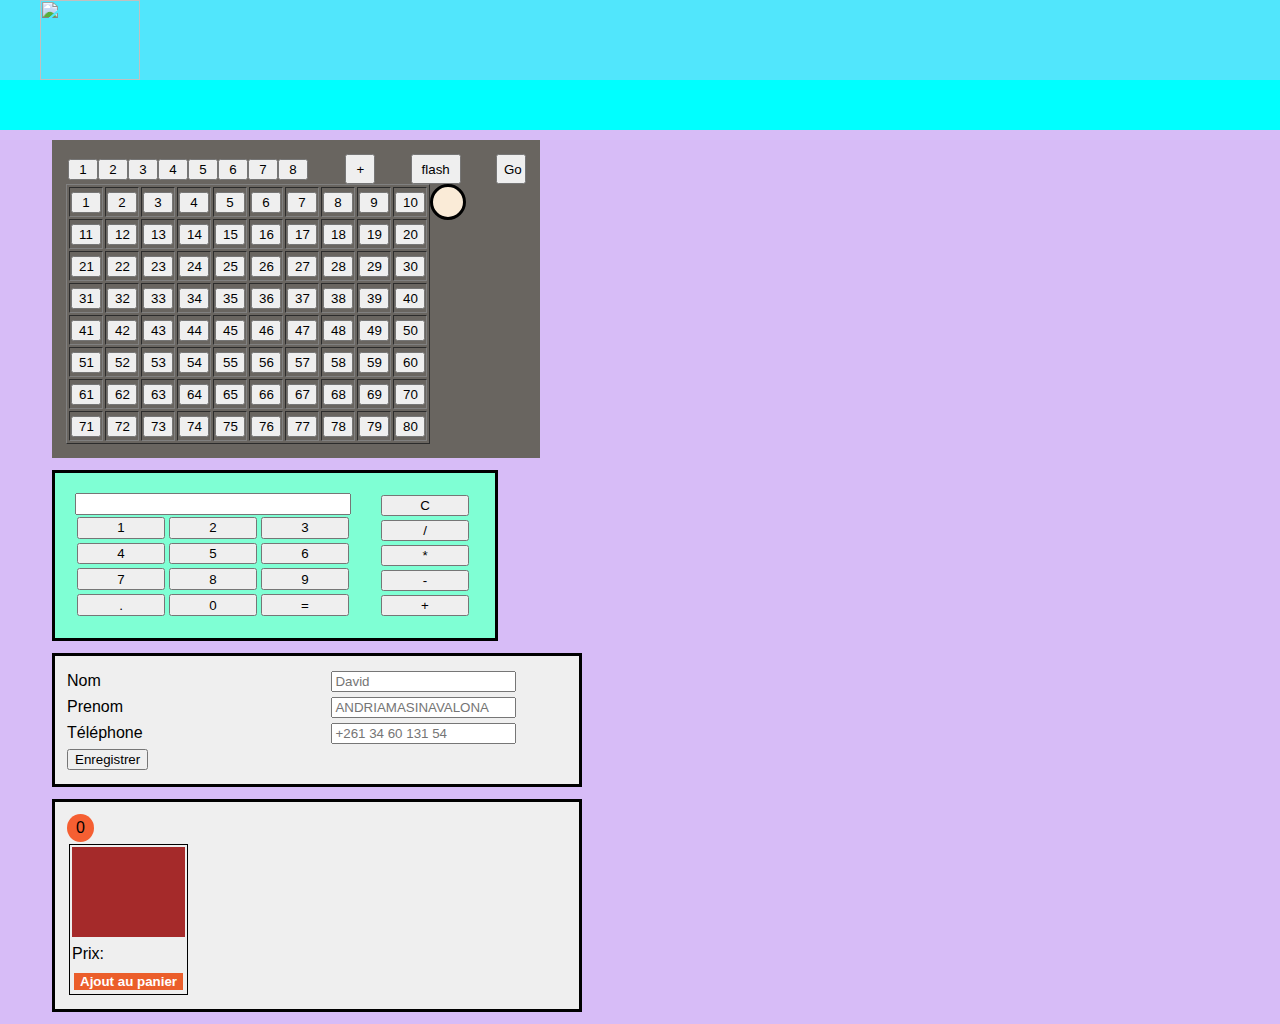
==== commit a6f7a986: "main" ====
--- a/index.html
+++ b/index.html
@@ -25,6 +25,7 @@
                 <tr id="headerRow"></tr>
             </table>
             <button id="ajouter_keno">+</button>
+            <button id="flash_keno">flash</button>
             <button id="generate">Go</button>
         </div>
         <div class="tabkeno">
--- a/css/style.css
+++ b/css/style.css
@@ -1 +1 @@
-#calculatrice{position:relative;width:400px;background-color:#7fffd4;border:solid;padding:20px;display:flex}#calculatrice input{width:88%}#calculatrice div._button{display:flex;flex-wrap:wrap;width:304px}#calculatrice div._button .button,#calculatrice div._button .button_virgul,#calculatrice div._button .button_egale{width:88px;padding:1px;margin:2px}#calculatrice div._operation{display:flex;flex-wrap:nowrap;flex-direction:column}#calculatrice div._operation .operation{width:88px;padding:1px;margin:2px}#calculatrice:hover{cursor:pointer}#game{background-color:#7fffd4;position:relative;border:solid}#game span[robot="1"]{background-color:red;position:relative}#game .block{display:block;position:absolute;background-color:#000}div#css{background-color:#7fffd4;position:relative;border:solid}body.content-page{background-color:#d7bcf7 !important;color:#000 !important;line-height:26px;font-family:"Whyte",Arial,Helvetica,sans-serif;margin:0px 40px 0px 40px}body.content-page .text-center{text-align:center}body.content-page .w-1{width:10px}body.content-page .h-1{height:1%}body.content-page .br-1{border-radius:1%}body.content-page .m-1{margin:1%}body.content-page .p-1{padding:1%}body.content-page .f-1{font-size:1%}body.content-page .w-2{width:20px}body.content-page .h-2{height:2%}body.content-page .br-2{border-radius:2%}body.content-page .m-2{margin:2%}body.content-page .p-2{padding:2%}body.content-page .f-2{font-size:2%}body.content-page .w-3{width:30px}body.content-page .h-3{height:3%}body.content-page .br-3{border-radius:3%}body.content-page .m-3{margin:3%}body.content-page .p-3{padding:3%}body.content-page .f-3{font-size:3%}body.content-page .w-4{width:40px}body.content-page .h-4{height:4%}body.content-page .br-4{border-radius:4%}body.content-page .m-4{margin:4%}body.content-page .p-4{padding:4%}body.content-page .f-4{font-size:4%}body.content-page .w-5{width:50px}body.content-page .h-5{height:5%}body.content-page .br-5{border-radius:5%}body.content-page .m-5{margin:5%}body.content-page .p-5{padding:5%}body.content-page .f-5{font-size:5%}body.content-page .w-6{width:60px}body.content-page .h-6{height:6%}body.content-page .br-6{border-radius:6%}body.content-page .m-6{margin:6%}body.content-page .p-6{padding:6%}body.content-page .f-6{font-size:6%}body.content-page .w-7{width:70px}body.content-page .h-7{height:7%}body.content-page .br-7{border-radius:7%}body.content-page .m-7{margin:7%}body.content-page .p-7{padding:7%}body.content-page .f-7{font-size:7%}body.content-page .w-8{width:80px}body.content-page .h-8{height:8%}body.content-page .br-8{border-radius:8%}body.content-page .m-8{margin:8%}body.content-page .p-8{padding:8%}body.content-page .f-8{font-size:8%}body.content-page .w-9{width:90px}body.content-page .h-9{height:9%}body.content-page .br-9{border-radius:9%}body.content-page .m-9{margin:9%}body.content-page .p-9{padding:9%}body.content-page .f-9{font-size:9%}body.content-page .w-10{width:100px}body.content-page .h-10{height:10%}body.content-page .br-10{border-radius:10%}body.content-page .m-10{margin:10%}body.content-page .p-10{padding:10%}body.content-page .f-10{font-size:10%}body.content-page .w-11{width:110px}body.content-page .h-11{height:11%}body.content-page .br-11{border-radius:11%}body.content-page .m-11{margin:11%}body.content-page .p-11{padding:11%}body.content-page .f-11{font-size:11%}body.content-page .w-12{width:120px}body.content-page .h-12{height:12%}body.content-page .br-12{border-radius:12%}body.content-page .m-12{margin:12%}body.content-page .p-12{padding:12%}body.content-page .f-12{font-size:12%}body.content-page .w-13{width:130px}body.content-page .h-13{height:13%}body.content-page .br-13{border-radius:13%}body.content-page .m-13{margin:13%}body.content-page .p-13{padding:13%}body.content-page .f-13{font-size:13%}body.content-page .w-14{width:140px}body.content-page .h-14{height:14%}body.content-page .br-14{border-radius:14%}body.content-page .m-14{margin:14%}body.content-page .p-14{padding:14%}body.content-page .f-14{font-size:14%}body.content-page .w-15{width:150px}body.content-page .h-15{height:15%}body.content-page .br-15{border-radius:15%}body.content-page .m-15{margin:15%}body.content-page .p-15{padding:15%}body.content-page .f-15{font-size:15%}body.content-page .w-16{width:160px}body.content-page .h-16{height:16%}body.content-page .br-16{border-radius:16%}body.content-page .m-16{margin:16%}body.content-page .p-16{padding:16%}body.content-page .f-16{font-size:16%}body.content-page .w-17{width:170px}body.content-page .h-17{height:17%}body.content-page .br-17{border-radius:17%}body.content-page .m-17{margin:17%}body.content-page .p-17{padding:17%}body.content-page .f-17{font-size:17%}body.content-page .w-18{width:180px}body.content-page .h-18{height:18%}body.content-page .br-18{border-radius:18%}body.content-page .m-18{margin:18%}body.content-page .p-18{padding:18%}body.content-page .f-18{font-size:18%}body.content-page .w-19{width:190px}body.content-page .h-19{height:19%}body.content-page .br-19{border-radius:19%}body.content-page .m-19{margin:19%}body.content-page .p-19{padding:19%}body.content-page .f-19{font-size:19%}body.content-page .w-20{width:200px}body.content-page .h-20{height:20%}body.content-page .br-20{border-radius:20%}body.content-page .m-20{margin:20%}body.content-page .p-20{padding:20%}body.content-page .f-20{font-size:20%}body.content-page .w-21{width:210px}body.content-page .h-21{height:21%}body.content-page .br-21{border-radius:21%}body.content-page .m-21{margin:21%}body.content-page .p-21{padding:21%}body.content-page .f-21{font-size:21%}body.content-page .w-22{width:220px}body.content-page .h-22{height:22%}body.content-page .br-22{border-radius:22%}body.content-page .m-22{margin:22%}body.content-page .p-22{padding:22%}body.content-page .f-22{font-size:22%}body.content-page .w-23{width:230px}body.content-page .h-23{height:23%}body.content-page .br-23{border-radius:23%}body.content-page .m-23{margin:23%}body.content-page .p-23{padding:23%}body.content-page .f-23{font-size:23%}body.content-page .w-24{width:240px}body.content-page .h-24{height:24%}body.content-page .br-24{border-radius:24%}body.content-page .m-24{margin:24%}body.content-page .p-24{padding:24%}body.content-page .f-24{font-size:24%}body.content-page .w-25{width:250px}body.content-page .h-25{height:25%}body.content-page .br-25{border-radius:25%}body.content-page .m-25{margin:25%}body.content-page .p-25{padding:25%}body.content-page .f-25{font-size:25%}body.content-page .w-26{width:260px}body.content-page .h-26{height:26%}body.content-page .br-26{border-radius:26%}body.content-page .m-26{margin:26%}body.content-page .p-26{padding:26%}body.content-page .f-26{font-size:26%}body.content-page .w-27{width:270px}body.content-page .h-27{height:27%}body.content-page .br-27{border-radius:27%}body.content-page .m-27{margin:27%}body.content-page .p-27{padding:27%}body.content-page .f-27{font-size:27%}body.content-page .w-28{width:280px}body.content-page .h-28{height:28%}body.content-page .br-28{border-radius:28%}body.content-page .m-28{margin:28%}body.content-page .p-28{padding:28%}body.content-page .f-28{font-size:28%}body.content-page .w-29{width:290px}body.content-page .h-29{height:29%}body.content-page .br-29{border-radius:29%}body.content-page .m-29{margin:29%}body.content-page .p-29{padding:29%}body.content-page .f-29{font-size:29%}body.content-page .w-30{width:300px}body.content-page .h-30{height:30%}body.content-page .br-30{border-radius:30%}body.content-page .m-30{margin:30%}body.content-page .p-30{padding:30%}body.content-page .f-30{font-size:30%}body.content-page .w-31{width:310px}body.content-page .h-31{height:31%}body.content-page .br-31{border-radius:31%}body.content-page .m-31{margin:31%}body.content-page .p-31{padding:31%}body.content-page .f-31{font-size:31%}body.content-page .w-32{width:320px}body.content-page .h-32{height:32%}body.content-page .br-32{border-radius:32%}body.content-page .m-32{margin:32%}body.content-page .p-32{padding:32%}body.content-page .f-32{font-size:32%}body.content-page .w-33{width:330px}body.content-page .h-33{height:33%}body.content-page .br-33{border-radius:33%}body.content-page .m-33{margin:33%}body.content-page .p-33{padding:33%}body.content-page .f-33{font-size:33%}body.content-page .w-34{width:340px}body.content-page .h-34{height:34%}body.content-page .br-34{border-radius:34%}body.content-page .m-34{margin:34%}body.content-page .p-34{padding:34%}body.content-page .f-34{font-size:34%}body.content-page .w-35{width:350px}body.content-page .h-35{height:35%}body.content-page .br-35{border-radius:35%}body.content-page .m-35{margin:35%}body.content-page .p-35{padding:35%}body.content-page .f-35{font-size:35%}body.content-page .w-36{width:360px}body.content-page .h-36{height:36%}body.content-page .br-36{border-radius:36%}body.content-page .m-36{margin:36%}body.content-page .p-36{padding:36%}body.content-page .f-36{font-size:36%}body.content-page .w-37{width:370px}body.content-page .h-37{height:37%}body.content-page .br-37{border-radius:37%}body.content-page .m-37{margin:37%}body.content-page .p-37{padding:37%}body.content-page .f-37{font-size:37%}body.content-page .w-38{width:380px}body.content-page .h-38{height:38%}body.content-page .br-38{border-radius:38%}body.content-page .m-38{margin:38%}body.content-page .p-38{padding:38%}body.content-page .f-38{font-size:38%}body.content-page .w-39{width:390px}body.content-page .h-39{height:39%}body.content-page .br-39{border-radius:39%}body.content-page .m-39{margin:39%}body.content-page .p-39{padding:39%}body.content-page .f-39{font-size:39%}body.content-page .w-40{width:400px}body.content-page .h-40{height:40%}body.content-page .br-40{border-radius:40%}body.content-page .m-40{margin:40%}body.content-page .p-40{padding:40%}body.content-page .f-40{font-size:40%}body.content-page .w-41{width:410px}body.content-page .h-41{height:41%}body.content-page .br-41{border-radius:41%}body.content-page .m-41{margin:41%}body.content-page .p-41{padding:41%}body.content-page .f-41{font-size:41%}body.content-page .w-42{width:420px}body.content-page .h-42{height:42%}body.content-page .br-42{border-radius:42%}body.content-page .m-42{margin:42%}body.content-page .p-42{padding:42%}body.content-page .f-42{font-size:42%}body.content-page .w-43{width:430px}body.content-page .h-43{height:43%}body.content-page .br-43{border-radius:43%}body.content-page .m-43{margin:43%}body.content-page .p-43{padding:43%}body.content-page .f-43{font-size:43%}body.content-page .w-44{width:440px}body.content-page .h-44{height:44%}body.content-page .br-44{border-radius:44%}body.content-page .m-44{margin:44%}body.content-page .p-44{padding:44%}body.content-page .f-44{font-size:44%}body.content-page .w-45{width:450px}body.content-page .h-45{height:45%}body.content-page .br-45{border-radius:45%}body.content-page .m-45{margin:45%}body.content-page .p-45{padding:45%}body.content-page .f-45{font-size:45%}body.content-page .w-46{width:460px}body.content-page .h-46{height:46%}body.content-page .br-46{border-radius:46%}body.content-page .m-46{margin:46%}body.content-page .p-46{padding:46%}body.content-page .f-46{font-size:46%}body.content-page .w-47{width:470px}body.content-page .h-47{height:47%}body.content-page .br-47{border-radius:47%}body.content-page .m-47{margin:47%}body.content-page .p-47{padding:47%}body.content-page .f-47{font-size:47%}body.content-page .w-48{width:480px}body.content-page .h-48{height:48%}body.content-page .br-48{border-radius:48%}body.content-page .m-48{margin:48%}body.content-page .p-48{padding:48%}body.content-page .f-48{font-size:48%}body.content-page .w-49{width:490px}body.content-page .h-49{height:49%}body.content-page .br-49{border-radius:49%}body.content-page .m-49{margin:49%}body.content-page .p-49{padding:49%}body.content-page .f-49{font-size:49%}body.content-page .w-50{width:500px}body.content-page .h-50{height:50%}body.content-page .br-50{border-radius:50%}body.content-page .m-50{margin:50%}body.content-page .p-50{padding:50%}body.content-page .f-50{font-size:50%}body.content-page .w-51{width:510px}body.content-page .h-51{height:51%}body.content-page .br-51{border-radius:51%}body.content-page .m-51{margin:51%}body.content-page .p-51{padding:51%}body.content-page .f-51{font-size:51%}body.content-page .w-52{width:520px}body.content-page .h-52{height:52%}body.content-page .br-52{border-radius:52%}body.content-page .m-52{margin:52%}body.content-page .p-52{padding:52%}body.content-page .f-52{font-size:52%}body.content-page .w-53{width:530px}body.content-page .h-53{height:53%}body.content-page .br-53{border-radius:53%}body.content-page .m-53{margin:53%}body.content-page .p-53{padding:53%}body.content-page .f-53{font-size:53%}body.content-page .w-54{width:540px}body.content-page .h-54{height:54%}body.content-page .br-54{border-radius:54%}body.content-page .m-54{margin:54%}body.content-page .p-54{padding:54%}body.content-page .f-54{font-size:54%}body.content-page .w-55{width:550px}body.content-page .h-55{height:55%}body.content-page .br-55{border-radius:55%}body.content-page .m-55{margin:55%}body.content-page .p-55{padding:55%}body.content-page .f-55{font-size:55%}body.content-page .w-56{width:560px}body.content-page .h-56{height:56%}body.content-page .br-56{border-radius:56%}body.content-page .m-56{margin:56%}body.content-page .p-56{padding:56%}body.content-page .f-56{font-size:56%}body.content-page .w-57{width:570px}body.content-page .h-57{height:57%}body.content-page .br-57{border-radius:57%}body.content-page .m-57{margin:57%}body.content-page .p-57{padding:57%}body.content-page .f-57{font-size:57%}body.content-page .w-58{width:580px}body.content-page .h-58{height:58%}body.content-page .br-58{border-radius:58%}body.content-page .m-58{margin:58%}body.content-page .p-58{padding:58%}body.content-page .f-58{font-size:58%}body.content-page .w-59{width:590px}body.content-page .h-59{height:59%}body.content-page .br-59{border-radius:59%}body.content-page .m-59{margin:59%}body.content-page .p-59{padding:59%}body.content-page .f-59{font-size:59%}body.content-page .w-60{width:600px}body.content-page .h-60{height:60%}body.content-page .br-60{border-radius:60%}body.content-page .m-60{margin:60%}body.content-page .p-60{padding:60%}body.content-page .f-60{font-size:60%}body.content-page .w-61{width:610px}body.content-page .h-61{height:61%}body.content-page .br-61{border-radius:61%}body.content-page .m-61{margin:61%}body.content-page .p-61{padding:61%}body.content-page .f-61{font-size:61%}body.content-page .w-62{width:620px}body.content-page .h-62{height:62%}body.content-page .br-62{border-radius:62%}body.content-page .m-62{margin:62%}body.content-page .p-62{padding:62%}body.content-page .f-62{font-size:62%}body.content-page .w-63{width:630px}body.content-page .h-63{height:63%}body.content-page .br-63{border-radius:63%}body.content-page .m-63{margin:63%}body.content-page .p-63{padding:63%}body.content-page .f-63{font-size:63%}body.content-page .w-64{width:640px}body.content-page .h-64{height:64%}body.content-page .br-64{border-radius:64%}body.content-page .m-64{margin:64%}body.content-page .p-64{padding:64%}body.content-page .f-64{font-size:64%}body.content-page .w-65{width:650px}body.content-page .h-65{height:65%}body.content-page .br-65{border-radius:65%}body.content-page .m-65{margin:65%}body.content-page .p-65{padding:65%}body.content-page .f-65{font-size:65%}body.content-page .w-66{width:660px}body.content-page .h-66{height:66%}body.content-page .br-66{border-radius:66%}body.content-page .m-66{margin:66%}body.content-page .p-66{padding:66%}body.content-page .f-66{font-size:66%}body.content-page .w-67{width:670px}body.content-page .h-67{height:67%}body.content-page .br-67{border-radius:67%}body.content-page .m-67{margin:67%}body.content-page .p-67{padding:67%}body.content-page .f-67{font-size:67%}body.content-page .w-68{width:680px}body.content-page .h-68{height:68%}body.content-page .br-68{border-radius:68%}body.content-page .m-68{margin:68%}body.content-page .p-68{padding:68%}body.content-page .f-68{font-size:68%}body.content-page .w-69{width:690px}body.content-page .h-69{height:69%}body.content-page .br-69{border-radius:69%}body.content-page .m-69{margin:69%}body.content-page .p-69{padding:69%}body.content-page .f-69{font-size:69%}body.content-page .w-70{width:700px}body.content-page .h-70{height:70%}body.content-page .br-70{border-radius:70%}body.content-page .m-70{margin:70%}body.content-page .p-70{padding:70%}body.content-page .f-70{font-size:70%}body.content-page .w-71{width:710px}body.content-page .h-71{height:71%}body.content-page .br-71{border-radius:71%}body.content-page .m-71{margin:71%}body.content-page .p-71{padding:71%}body.content-page .f-71{font-size:71%}body.content-page .w-72{width:720px}body.content-page .h-72{height:72%}body.content-page .br-72{border-radius:72%}body.content-page .m-72{margin:72%}body.content-page .p-72{padding:72%}body.content-page .f-72{font-size:72%}body.content-page .w-73{width:730px}body.content-page .h-73{height:73%}body.content-page .br-73{border-radius:73%}body.content-page .m-73{margin:73%}body.content-page .p-73{padding:73%}body.content-page .f-73{font-size:73%}body.content-page .w-74{width:740px}body.content-page .h-74{height:74%}body.content-page .br-74{border-radius:74%}body.content-page .m-74{margin:74%}body.content-page .p-74{padding:74%}body.content-page .f-74{font-size:74%}body.content-page .w-75{width:750px}body.content-page .h-75{height:75%}body.content-page .br-75{border-radius:75%}body.content-page .m-75{margin:75%}body.content-page .p-75{padding:75%}body.content-page .f-75{font-size:75%}body.content-page .w-76{width:760px}body.content-page .h-76{height:76%}body.content-page .br-76{border-radius:76%}body.content-page .m-76{margin:76%}body.content-page .p-76{padding:76%}body.content-page .f-76{font-size:76%}body.content-page .w-77{width:770px}body.content-page .h-77{height:77%}body.content-page .br-77{border-radius:77%}body.content-page .m-77{margin:77%}body.content-page .p-77{padding:77%}body.content-page .f-77{font-size:77%}body.content-page .w-78{width:780px}body.content-page .h-78{height:78%}body.content-page .br-78{border-radius:78%}body.content-page .m-78{margin:78%}body.content-page .p-78{padding:78%}body.content-page .f-78{font-size:78%}body.content-page .w-79{width:790px}body.content-page .h-79{height:79%}body.content-page .br-79{border-radius:79%}body.content-page .m-79{margin:79%}body.content-page .p-79{padding:79%}body.content-page .f-79{font-size:79%}body.content-page .w-80{width:800px}body.content-page .h-80{height:80%}body.content-page .br-80{border-radius:80%}body.content-page .m-80{margin:80%}body.content-page .p-80{padding:80%}body.content-page .f-80{font-size:80%}body.content-page .w-81{width:810px}body.content-page .h-81{height:81%}body.content-page .br-81{border-radius:81%}body.content-page .m-81{margin:81%}body.content-page .p-81{padding:81%}body.content-page .f-81{font-size:81%}body.content-page .w-82{width:820px}body.content-page .h-82{height:82%}body.content-page .br-82{border-radius:82%}body.content-page .m-82{margin:82%}body.content-page .p-82{padding:82%}body.content-page .f-82{font-size:82%}body.content-page .w-83{width:830px}body.content-page .h-83{height:83%}body.content-page .br-83{border-radius:83%}body.content-page .m-83{margin:83%}body.content-page .p-83{padding:83%}body.content-page .f-83{font-size:83%}body.content-page .w-84{width:840px}body.content-page .h-84{height:84%}body.content-page .br-84{border-radius:84%}body.content-page .m-84{margin:84%}body.content-page .p-84{padding:84%}body.content-page .f-84{font-size:84%}body.content-page .w-85{width:850px}body.content-page .h-85{height:85%}body.content-page .br-85{border-radius:85%}body.content-page .m-85{margin:85%}body.content-page .p-85{padding:85%}body.content-page .f-85{font-size:85%}body.content-page .w-86{width:860px}body.content-page .h-86{height:86%}body.content-page .br-86{border-radius:86%}body.content-page .m-86{margin:86%}body.content-page .p-86{padding:86%}body.content-page .f-86{font-size:86%}body.content-page .w-87{width:870px}body.content-page .h-87{height:87%}body.content-page .br-87{border-radius:87%}body.content-page .m-87{margin:87%}body.content-page .p-87{padding:87%}body.content-page .f-87{font-size:87%}body.content-page .w-88{width:880px}body.content-page .h-88{height:88%}body.content-page .br-88{border-radius:88%}body.content-page .m-88{margin:88%}body.content-page .p-88{padding:88%}body.content-page .f-88{font-size:88%}body.content-page .w-89{width:890px}body.content-page .h-89{height:89%}body.content-page .br-89{border-radius:89%}body.content-page .m-89{margin:89%}body.content-page .p-89{padding:89%}body.content-page .f-89{font-size:89%}body.content-page .w-90{width:900px}body.content-page .h-90{height:90%}body.content-page .br-90{border-radius:90%}body.content-page .m-90{margin:90%}body.content-page .p-90{padding:90%}body.content-page .f-90{font-size:90%}body.content-page .w-91{width:910px}body.content-page .h-91{height:91%}body.content-page .br-91{border-radius:91%}body.content-page .m-91{margin:91%}body.content-page .p-91{padding:91%}body.content-page .f-91{font-size:91%}body.content-page .w-92{width:920px}body.content-page .h-92{height:92%}body.content-page .br-92{border-radius:92%}body.content-page .m-92{margin:92%}body.content-page .p-92{padding:92%}body.content-page .f-92{font-size:92%}body.content-page .w-93{width:930px}body.content-page .h-93{height:93%}body.content-page .br-93{border-radius:93%}body.content-page .m-93{margin:93%}body.content-page .p-93{padding:93%}body.content-page .f-93{font-size:93%}body.content-page .w-94{width:940px}body.content-page .h-94{height:94%}body.content-page .br-94{border-radius:94%}body.content-page .m-94{margin:94%}body.content-page .p-94{padding:94%}body.content-page .f-94{font-size:94%}body.content-page .w-95{width:950px}body.content-page .h-95{height:95%}body.content-page .br-95{border-radius:95%}body.content-page .m-95{margin:95%}body.content-page .p-95{padding:95%}body.content-page .f-95{font-size:95%}body.content-page .w-96{width:960px}body.content-page .h-96{height:96%}body.content-page .br-96{border-radius:96%}body.content-page .m-96{margin:96%}body.content-page .p-96{padding:96%}body.content-page .f-96{font-size:96%}body.content-page .w-97{width:970px}body.content-page .h-97{height:97%}body.content-page .br-97{border-radius:97%}body.content-page .m-97{margin:97%}body.content-page .p-97{padding:97%}body.content-page .f-97{font-size:97%}body.content-page .w-98{width:980px}body.content-page .h-98{height:98%}body.content-page .br-98{border-radius:98%}body.content-page .m-98{margin:98%}body.content-page .p-98{padding:98%}body.content-page .f-98{font-size:98%}body.content-page .w-99{width:990px}body.content-page .h-99{height:99%}body.content-page .br-99{border-radius:99%}body.content-page .m-99{margin:99%}body.content-page .p-99{padding:99%}body.content-page .f-99{font-size:99%}body.content-page .w-100{width:1000px}body.content-page .h-100{height:100%}body.content-page .br-100{border-radius:100%}body.content-page .m-100{margin:100%}body.content-page .p-100{padding:100%}body.content-page .f-100{font-size:100%}body.content-page .dflex{display:flex;align-items:center;flex-wrap:wrap;justify-content:center}.header{height:100px;margin:0px -40px 40px -40px}.header .nav1{height:80px;background-color:rgba(0,255,255,.623);padding:0px 40px 0px 40px;display:flex}.header .nav2{height:50px;background-color:aqua;padding:0px 40px 0px 40px}.header .logo{width:100px;height:80px}.dnone{display:none !important}#registre{background-color:#efefef;display:flex;flex-wrap:wrap;border:solid}#registre label{display:inline-block}#gestpanier{background-color:#efefef;display:flex;flex-wrap:wrap;border:solid}#gestpanier .image-prod{width:auto;height:90px;background-color:brown}#gestpanier .produit-liste{display:flex;flex-direction:row;flex-wrap:wrap}#gestpanier .produit-liste *{display:flex;flex-direction:column;margin:2px}#gestpanier .produit-liste div{border:1px solid}#gestpanier .produit-liste button{background-color:#eb5e2b;border:none;color:#fff;font-weight:bold}#gestpanier .produit-liste button:hover{background-color:rgba(204,102,65,.568627451)}#gestpanier span#total-panier{background-color:#f55f32;padding:1px;border-radius:50%;width:25px;text-align:center}#gestpanier #liste_produit{background-color:#69a9a9;width:100%;position:relative;color:#fff;font-weight:700}#gestpanier #liste_produit td{width:10%}.deplacer{cursor:pointer}#keno{background-color:#696560;padding:14px}#keno button{width:30px}#keno .none{background-color:red}#keno .ok{background-color:green}#keno .tabkeno{display:flex}#keno div#valeur{font-size:25px;background-color:#faebd7;border:solid;border-radius:100px;padding:15px}#keno div#mise{font-size:25px;display:flex;flex-direction:column}#keno div#mise div{display:flex;flex-direction:row}#keno div#mise div div{padding:5px;margin:5px}#keno .headkeno{display:flex;justify-content:space-between}+#calculatrice{position:relative;width:400px;background-color:#7fffd4;border:solid;padding:20px;display:flex}#calculatrice input{width:88%}#calculatrice div._button{display:flex;flex-wrap:wrap;width:304px}#calculatrice div._button .button,#calculatrice div._button .button_virgul,#calculatrice div._button .button_egale{width:88px;padding:1px;margin:2px}#calculatrice div._operation{display:flex;flex-wrap:nowrap;flex-direction:column}#calculatrice div._operation .operation{width:88px;padding:1px;margin:2px}#calculatrice:hover{cursor:pointer}#game{background-color:#7fffd4;position:relative;border:solid}#game span[robot="1"]{background-color:red;position:relative}#game .block{display:block;position:absolute;background-color:#000}div#css{background-color:#7fffd4;position:relative;border:solid}body.content-page{background-color:#d7bcf7 !important;color:#000 !important;line-height:26px;font-family:"Whyte",Arial,Helvetica,sans-serif;margin:0px 40px 0px 40px}body.content-page .text-center{text-align:center}body.content-page .w-1{width:10px}body.content-page .h-1{height:1%}body.content-page .br-1{border-radius:1%}body.content-page .m-1{margin:1%}body.content-page .p-1{padding:1%}body.content-page .f-1{font-size:1%}body.content-page .w-2{width:20px}body.content-page .h-2{height:2%}body.content-page .br-2{border-radius:2%}body.content-page .m-2{margin:2%}body.content-page .p-2{padding:2%}body.content-page .f-2{font-size:2%}body.content-page .w-3{width:30px}body.content-page .h-3{height:3%}body.content-page .br-3{border-radius:3%}body.content-page .m-3{margin:3%}body.content-page .p-3{padding:3%}body.content-page .f-3{font-size:3%}body.content-page .w-4{width:40px}body.content-page .h-4{height:4%}body.content-page .br-4{border-radius:4%}body.content-page .m-4{margin:4%}body.content-page .p-4{padding:4%}body.content-page .f-4{font-size:4%}body.content-page .w-5{width:50px}body.content-page .h-5{height:5%}body.content-page .br-5{border-radius:5%}body.content-page .m-5{margin:5%}body.content-page .p-5{padding:5%}body.content-page .f-5{font-size:5%}body.content-page .w-6{width:60px}body.content-page .h-6{height:6%}body.content-page .br-6{border-radius:6%}body.content-page .m-6{margin:6%}body.content-page .p-6{padding:6%}body.content-page .f-6{font-size:6%}body.content-page .w-7{width:70px}body.content-page .h-7{height:7%}body.content-page .br-7{border-radius:7%}body.content-page .m-7{margin:7%}body.content-page .p-7{padding:7%}body.content-page .f-7{font-size:7%}body.content-page .w-8{width:80px}body.content-page .h-8{height:8%}body.content-page .br-8{border-radius:8%}body.content-page .m-8{margin:8%}body.content-page .p-8{padding:8%}body.content-page .f-8{font-size:8%}body.content-page .w-9{width:90px}body.content-page .h-9{height:9%}body.content-page .br-9{border-radius:9%}body.content-page .m-9{margin:9%}body.content-page .p-9{padding:9%}body.content-page .f-9{font-size:9%}body.content-page .w-10{width:100px}body.content-page .h-10{height:10%}body.content-page .br-10{border-radius:10%}body.content-page .m-10{margin:10%}body.content-page .p-10{padding:10%}body.content-page .f-10{font-size:10%}body.content-page .w-11{width:110px}body.content-page .h-11{height:11%}body.content-page .br-11{border-radius:11%}body.content-page .m-11{margin:11%}body.content-page .p-11{padding:11%}body.content-page .f-11{font-size:11%}body.content-page .w-12{width:120px}body.content-page .h-12{height:12%}body.content-page .br-12{border-radius:12%}body.content-page .m-12{margin:12%}body.content-page .p-12{padding:12%}body.content-page .f-12{font-size:12%}body.content-page .w-13{width:130px}body.content-page .h-13{height:13%}body.content-page .br-13{border-radius:13%}body.content-page .m-13{margin:13%}body.content-page .p-13{padding:13%}body.content-page .f-13{font-size:13%}body.content-page .w-14{width:140px}body.content-page .h-14{height:14%}body.content-page .br-14{border-radius:14%}body.content-page .m-14{margin:14%}body.content-page .p-14{padding:14%}body.content-page .f-14{font-size:14%}body.content-page .w-15{width:150px}body.content-page .h-15{height:15%}body.content-page .br-15{border-radius:15%}body.content-page .m-15{margin:15%}body.content-page .p-15{padding:15%}body.content-page .f-15{font-size:15%}body.content-page .w-16{width:160px}body.content-page .h-16{height:16%}body.content-page .br-16{border-radius:16%}body.content-page .m-16{margin:16%}body.content-page .p-16{padding:16%}body.content-page .f-16{font-size:16%}body.content-page .w-17{width:170px}body.content-page .h-17{height:17%}body.content-page .br-17{border-radius:17%}body.content-page .m-17{margin:17%}body.content-page .p-17{padding:17%}body.content-page .f-17{font-size:17%}body.content-page .w-18{width:180px}body.content-page .h-18{height:18%}body.content-page .br-18{border-radius:18%}body.content-page .m-18{margin:18%}body.content-page .p-18{padding:18%}body.content-page .f-18{font-size:18%}body.content-page .w-19{width:190px}body.content-page .h-19{height:19%}body.content-page .br-19{border-radius:19%}body.content-page .m-19{margin:19%}body.content-page .p-19{padding:19%}body.content-page .f-19{font-size:19%}body.content-page .w-20{width:200px}body.content-page .h-20{height:20%}body.content-page .br-20{border-radius:20%}body.content-page .m-20{margin:20%}body.content-page .p-20{padding:20%}body.content-page .f-20{font-size:20%}body.content-page .w-21{width:210px}body.content-page .h-21{height:21%}body.content-page .br-21{border-radius:21%}body.content-page .m-21{margin:21%}body.content-page .p-21{padding:21%}body.content-page .f-21{font-size:21%}body.content-page .w-22{width:220px}body.content-page .h-22{height:22%}body.content-page .br-22{border-radius:22%}body.content-page .m-22{margin:22%}body.content-page .p-22{padding:22%}body.content-page .f-22{font-size:22%}body.content-page .w-23{width:230px}body.content-page .h-23{height:23%}body.content-page .br-23{border-radius:23%}body.content-page .m-23{margin:23%}body.content-page .p-23{padding:23%}body.content-page .f-23{font-size:23%}body.content-page .w-24{width:240px}body.content-page .h-24{height:24%}body.content-page .br-24{border-radius:24%}body.content-page .m-24{margin:24%}body.content-page .p-24{padding:24%}body.content-page .f-24{font-size:24%}body.content-page .w-25{width:250px}body.content-page .h-25{height:25%}body.content-page .br-25{border-radius:25%}body.content-page .m-25{margin:25%}body.content-page .p-25{padding:25%}body.content-page .f-25{font-size:25%}body.content-page .w-26{width:260px}body.content-page .h-26{height:26%}body.content-page .br-26{border-radius:26%}body.content-page .m-26{margin:26%}body.content-page .p-26{padding:26%}body.content-page .f-26{font-size:26%}body.content-page .w-27{width:270px}body.content-page .h-27{height:27%}body.content-page .br-27{border-radius:27%}body.content-page .m-27{margin:27%}body.content-page .p-27{padding:27%}body.content-page .f-27{font-size:27%}body.content-page .w-28{width:280px}body.content-page .h-28{height:28%}body.content-page .br-28{border-radius:28%}body.content-page .m-28{margin:28%}body.content-page .p-28{padding:28%}body.content-page .f-28{font-size:28%}body.content-page .w-29{width:290px}body.content-page .h-29{height:29%}body.content-page .br-29{border-radius:29%}body.content-page .m-29{margin:29%}body.content-page .p-29{padding:29%}body.content-page .f-29{font-size:29%}body.content-page .w-30{width:300px}body.content-page .h-30{height:30%}body.content-page .br-30{border-radius:30%}body.content-page .m-30{margin:30%}body.content-page .p-30{padding:30%}body.content-page .f-30{font-size:30%}body.content-page .w-31{width:310px}body.content-page .h-31{height:31%}body.content-page .br-31{border-radius:31%}body.content-page .m-31{margin:31%}body.content-page .p-31{padding:31%}body.content-page .f-31{font-size:31%}body.content-page .w-32{width:320px}body.content-page .h-32{height:32%}body.content-page .br-32{border-radius:32%}body.content-page .m-32{margin:32%}body.content-page .p-32{padding:32%}body.content-page .f-32{font-size:32%}body.content-page .w-33{width:330px}body.content-page .h-33{height:33%}body.content-page .br-33{border-radius:33%}body.content-page .m-33{margin:33%}body.content-page .p-33{padding:33%}body.content-page .f-33{font-size:33%}body.content-page .w-34{width:340px}body.content-page .h-34{height:34%}body.content-page .br-34{border-radius:34%}body.content-page .m-34{margin:34%}body.content-page .p-34{padding:34%}body.content-page .f-34{font-size:34%}body.content-page .w-35{width:350px}body.content-page .h-35{height:35%}body.content-page .br-35{border-radius:35%}body.content-page .m-35{margin:35%}body.content-page .p-35{padding:35%}body.content-page .f-35{font-size:35%}body.content-page .w-36{width:360px}body.content-page .h-36{height:36%}body.content-page .br-36{border-radius:36%}body.content-page .m-36{margin:36%}body.content-page .p-36{padding:36%}body.content-page .f-36{font-size:36%}body.content-page .w-37{width:370px}body.content-page .h-37{height:37%}body.content-page .br-37{border-radius:37%}body.content-page .m-37{margin:37%}body.content-page .p-37{padding:37%}body.content-page .f-37{font-size:37%}body.content-page .w-38{width:380px}body.content-page .h-38{height:38%}body.content-page .br-38{border-radius:38%}body.content-page .m-38{margin:38%}body.content-page .p-38{padding:38%}body.content-page .f-38{font-size:38%}body.content-page .w-39{width:390px}body.content-page .h-39{height:39%}body.content-page .br-39{border-radius:39%}body.content-page .m-39{margin:39%}body.content-page .p-39{padding:39%}body.content-page .f-39{font-size:39%}body.content-page .w-40{width:400px}body.content-page .h-40{height:40%}body.content-page .br-40{border-radius:40%}body.content-page .m-40{margin:40%}body.content-page .p-40{padding:40%}body.content-page .f-40{font-size:40%}body.content-page .w-41{width:410px}body.content-page .h-41{height:41%}body.content-page .br-41{border-radius:41%}body.content-page .m-41{margin:41%}body.content-page .p-41{padding:41%}body.content-page .f-41{font-size:41%}body.content-page .w-42{width:420px}body.content-page .h-42{height:42%}body.content-page .br-42{border-radius:42%}body.content-page .m-42{margin:42%}body.content-page .p-42{padding:42%}body.content-page .f-42{font-size:42%}body.content-page .w-43{width:430px}body.content-page .h-43{height:43%}body.content-page .br-43{border-radius:43%}body.content-page .m-43{margin:43%}body.content-page .p-43{padding:43%}body.content-page .f-43{font-size:43%}body.content-page .w-44{width:440px}body.content-page .h-44{height:44%}body.content-page .br-44{border-radius:44%}body.content-page .m-44{margin:44%}body.content-page .p-44{padding:44%}body.content-page .f-44{font-size:44%}body.content-page .w-45{width:450px}body.content-page .h-45{height:45%}body.content-page .br-45{border-radius:45%}body.content-page .m-45{margin:45%}body.content-page .p-45{padding:45%}body.content-page .f-45{font-size:45%}body.content-page .w-46{width:460px}body.content-page .h-46{height:46%}body.content-page .br-46{border-radius:46%}body.content-page .m-46{margin:46%}body.content-page .p-46{padding:46%}body.content-page .f-46{font-size:46%}body.content-page .w-47{width:470px}body.content-page .h-47{height:47%}body.content-page .br-47{border-radius:47%}body.content-page .m-47{margin:47%}body.content-page .p-47{padding:47%}body.content-page .f-47{font-size:47%}body.content-page .w-48{width:480px}body.content-page .h-48{height:48%}body.content-page .br-48{border-radius:48%}body.content-page .m-48{margin:48%}body.content-page .p-48{padding:48%}body.content-page .f-48{font-size:48%}body.content-page .w-49{width:490px}body.content-page .h-49{height:49%}body.content-page .br-49{border-radius:49%}body.content-page .m-49{margin:49%}body.content-page .p-49{padding:49%}body.content-page .f-49{font-size:49%}body.content-page .w-50{width:500px}body.content-page .h-50{height:50%}body.content-page .br-50{border-radius:50%}body.content-page .m-50{margin:50%}body.content-page .p-50{padding:50%}body.content-page .f-50{font-size:50%}body.content-page .w-51{width:510px}body.content-page .h-51{height:51%}body.content-page .br-51{border-radius:51%}body.content-page .m-51{margin:51%}body.content-page .p-51{padding:51%}body.content-page .f-51{font-size:51%}body.content-page .w-52{width:520px}body.content-page .h-52{height:52%}body.content-page .br-52{border-radius:52%}body.content-page .m-52{margin:52%}body.content-page .p-52{padding:52%}body.content-page .f-52{font-size:52%}body.content-page .w-53{width:530px}body.content-page .h-53{height:53%}body.content-page .br-53{border-radius:53%}body.content-page .m-53{margin:53%}body.content-page .p-53{padding:53%}body.content-page .f-53{font-size:53%}body.content-page .w-54{width:540px}body.content-page .h-54{height:54%}body.content-page .br-54{border-radius:54%}body.content-page .m-54{margin:54%}body.content-page .p-54{padding:54%}body.content-page .f-54{font-size:54%}body.content-page .w-55{width:550px}body.content-page .h-55{height:55%}body.content-page .br-55{border-radius:55%}body.content-page .m-55{margin:55%}body.content-page .p-55{padding:55%}body.content-page .f-55{font-size:55%}body.content-page .w-56{width:560px}body.content-page .h-56{height:56%}body.content-page .br-56{border-radius:56%}body.content-page .m-56{margin:56%}body.content-page .p-56{padding:56%}body.content-page .f-56{font-size:56%}body.content-page .w-57{width:570px}body.content-page .h-57{height:57%}body.content-page .br-57{border-radius:57%}body.content-page .m-57{margin:57%}body.content-page .p-57{padding:57%}body.content-page .f-57{font-size:57%}body.content-page .w-58{width:580px}body.content-page .h-58{height:58%}body.content-page .br-58{border-radius:58%}body.content-page .m-58{margin:58%}body.content-page .p-58{padding:58%}body.content-page .f-58{font-size:58%}body.content-page .w-59{width:590px}body.content-page .h-59{height:59%}body.content-page .br-59{border-radius:59%}body.content-page .m-59{margin:59%}body.content-page .p-59{padding:59%}body.content-page .f-59{font-size:59%}body.content-page .w-60{width:600px}body.content-page .h-60{height:60%}body.content-page .br-60{border-radius:60%}body.content-page .m-60{margin:60%}body.content-page .p-60{padding:60%}body.content-page .f-60{font-size:60%}body.content-page .w-61{width:610px}body.content-page .h-61{height:61%}body.content-page .br-61{border-radius:61%}body.content-page .m-61{margin:61%}body.content-page .p-61{padding:61%}body.content-page .f-61{font-size:61%}body.content-page .w-62{width:620px}body.content-page .h-62{height:62%}body.content-page .br-62{border-radius:62%}body.content-page .m-62{margin:62%}body.content-page .p-62{padding:62%}body.content-page .f-62{font-size:62%}body.content-page .w-63{width:630px}body.content-page .h-63{height:63%}body.content-page .br-63{border-radius:63%}body.content-page .m-63{margin:63%}body.content-page .p-63{padding:63%}body.content-page .f-63{font-size:63%}body.content-page .w-64{width:640px}body.content-page .h-64{height:64%}body.content-page .br-64{border-radius:64%}body.content-page .m-64{margin:64%}body.content-page .p-64{padding:64%}body.content-page .f-64{font-size:64%}body.content-page .w-65{width:650px}body.content-page .h-65{height:65%}body.content-page .br-65{border-radius:65%}body.content-page .m-65{margin:65%}body.content-page .p-65{padding:65%}body.content-page .f-65{font-size:65%}body.content-page .w-66{width:660px}body.content-page .h-66{height:66%}body.content-page .br-66{border-radius:66%}body.content-page .m-66{margin:66%}body.content-page .p-66{padding:66%}body.content-page .f-66{font-size:66%}body.content-page .w-67{width:670px}body.content-page .h-67{height:67%}body.content-page .br-67{border-radius:67%}body.content-page .m-67{margin:67%}body.content-page .p-67{padding:67%}body.content-page .f-67{font-size:67%}body.content-page .w-68{width:680px}body.content-page .h-68{height:68%}body.content-page .br-68{border-radius:68%}body.content-page .m-68{margin:68%}body.content-page .p-68{padding:68%}body.content-page .f-68{font-size:68%}body.content-page .w-69{width:690px}body.content-page .h-69{height:69%}body.content-page .br-69{border-radius:69%}body.content-page .m-69{margin:69%}body.content-page .p-69{padding:69%}body.content-page .f-69{font-size:69%}body.content-page .w-70{width:700px}body.content-page .h-70{height:70%}body.content-page .br-70{border-radius:70%}body.content-page .m-70{margin:70%}body.content-page .p-70{padding:70%}body.content-page .f-70{font-size:70%}body.content-page .w-71{width:710px}body.content-page .h-71{height:71%}body.content-page .br-71{border-radius:71%}body.content-page .m-71{margin:71%}body.content-page .p-71{padding:71%}body.content-page .f-71{font-size:71%}body.content-page .w-72{width:720px}body.content-page .h-72{height:72%}body.content-page .br-72{border-radius:72%}body.content-page .m-72{margin:72%}body.content-page .p-72{padding:72%}body.content-page .f-72{font-size:72%}body.content-page .w-73{width:730px}body.content-page .h-73{height:73%}body.content-page .br-73{border-radius:73%}body.content-page .m-73{margin:73%}body.content-page .p-73{padding:73%}body.content-page .f-73{font-size:73%}body.content-page .w-74{width:740px}body.content-page .h-74{height:74%}body.content-page .br-74{border-radius:74%}body.content-page .m-74{margin:74%}body.content-page .p-74{padding:74%}body.content-page .f-74{font-size:74%}body.content-page .w-75{width:750px}body.content-page .h-75{height:75%}body.content-page .br-75{border-radius:75%}body.content-page .m-75{margin:75%}body.content-page .p-75{padding:75%}body.content-page .f-75{font-size:75%}body.content-page .w-76{width:760px}body.content-page .h-76{height:76%}body.content-page .br-76{border-radius:76%}body.content-page .m-76{margin:76%}body.content-page .p-76{padding:76%}body.content-page .f-76{font-size:76%}body.content-page .w-77{width:770px}body.content-page .h-77{height:77%}body.content-page .br-77{border-radius:77%}body.content-page .m-77{margin:77%}body.content-page .p-77{padding:77%}body.content-page .f-77{font-size:77%}body.content-page .w-78{width:780px}body.content-page .h-78{height:78%}body.content-page .br-78{border-radius:78%}body.content-page .m-78{margin:78%}body.content-page .p-78{padding:78%}body.content-page .f-78{font-size:78%}body.content-page .w-79{width:790px}body.content-page .h-79{height:79%}body.content-page .br-79{border-radius:79%}body.content-page .m-79{margin:79%}body.content-page .p-79{padding:79%}body.content-page .f-79{font-size:79%}body.content-page .w-80{width:800px}body.content-page .h-80{height:80%}body.content-page .br-80{border-radius:80%}body.content-page .m-80{margin:80%}body.content-page .p-80{padding:80%}body.content-page .f-80{font-size:80%}body.content-page .w-81{width:810px}body.content-page .h-81{height:81%}body.content-page .br-81{border-radius:81%}body.content-page .m-81{margin:81%}body.content-page .p-81{padding:81%}body.content-page .f-81{font-size:81%}body.content-page .w-82{width:820px}body.content-page .h-82{height:82%}body.content-page .br-82{border-radius:82%}body.content-page .m-82{margin:82%}body.content-page .p-82{padding:82%}body.content-page .f-82{font-size:82%}body.content-page .w-83{width:830px}body.content-page .h-83{height:83%}body.content-page .br-83{border-radius:83%}body.content-page .m-83{margin:83%}body.content-page .p-83{padding:83%}body.content-page .f-83{font-size:83%}body.content-page .w-84{width:840px}body.content-page .h-84{height:84%}body.content-page .br-84{border-radius:84%}body.content-page .m-84{margin:84%}body.content-page .p-84{padding:84%}body.content-page .f-84{font-size:84%}body.content-page .w-85{width:850px}body.content-page .h-85{height:85%}body.content-page .br-85{border-radius:85%}body.content-page .m-85{margin:85%}body.content-page .p-85{padding:85%}body.content-page .f-85{font-size:85%}body.content-page .w-86{width:860px}body.content-page .h-86{height:86%}body.content-page .br-86{border-radius:86%}body.content-page .m-86{margin:86%}body.content-page .p-86{padding:86%}body.content-page .f-86{font-size:86%}body.content-page .w-87{width:870px}body.content-page .h-87{height:87%}body.content-page .br-87{border-radius:87%}body.content-page .m-87{margin:87%}body.content-page .p-87{padding:87%}body.content-page .f-87{font-size:87%}body.content-page .w-88{width:880px}body.content-page .h-88{height:88%}body.content-page .br-88{border-radius:88%}body.content-page .m-88{margin:88%}body.content-page .p-88{padding:88%}body.content-page .f-88{font-size:88%}body.content-page .w-89{width:890px}body.content-page .h-89{height:89%}body.content-page .br-89{border-radius:89%}body.content-page .m-89{margin:89%}body.content-page .p-89{padding:89%}body.content-page .f-89{font-size:89%}body.content-page .w-90{width:900px}body.content-page .h-90{height:90%}body.content-page .br-90{border-radius:90%}body.content-page .m-90{margin:90%}body.content-page .p-90{padding:90%}body.content-page .f-90{font-size:90%}body.content-page .w-91{width:910px}body.content-page .h-91{height:91%}body.content-page .br-91{border-radius:91%}body.content-page .m-91{margin:91%}body.content-page .p-91{padding:91%}body.content-page .f-91{font-size:91%}body.content-page .w-92{width:920px}body.content-page .h-92{height:92%}body.content-page .br-92{border-radius:92%}body.content-page .m-92{margin:92%}body.content-page .p-92{padding:92%}body.content-page .f-92{font-size:92%}body.content-page .w-93{width:930px}body.content-page .h-93{height:93%}body.content-page .br-93{border-radius:93%}body.content-page .m-93{margin:93%}body.content-page .p-93{padding:93%}body.content-page .f-93{font-size:93%}body.content-page .w-94{width:940px}body.content-page .h-94{height:94%}body.content-page .br-94{border-radius:94%}body.content-page .m-94{margin:94%}body.content-page .p-94{padding:94%}body.content-page .f-94{font-size:94%}body.content-page .w-95{width:950px}body.content-page .h-95{height:95%}body.content-page .br-95{border-radius:95%}body.content-page .m-95{margin:95%}body.content-page .p-95{padding:95%}body.content-page .f-95{font-size:95%}body.content-page .w-96{width:960px}body.content-page .h-96{height:96%}body.content-page .br-96{border-radius:96%}body.content-page .m-96{margin:96%}body.content-page .p-96{padding:96%}body.content-page .f-96{font-size:96%}body.content-page .w-97{width:970px}body.content-page .h-97{height:97%}body.content-page .br-97{border-radius:97%}body.content-page .m-97{margin:97%}body.content-page .p-97{padding:97%}body.content-page .f-97{font-size:97%}body.content-page .w-98{width:980px}body.content-page .h-98{height:98%}body.content-page .br-98{border-radius:98%}body.content-page .m-98{margin:98%}body.content-page .p-98{padding:98%}body.content-page .f-98{font-size:98%}body.content-page .w-99{width:990px}body.content-page .h-99{height:99%}body.content-page .br-99{border-radius:99%}body.content-page .m-99{margin:99%}body.content-page .p-99{padding:99%}body.content-page .f-99{font-size:99%}body.content-page .w-100{width:1000px}body.content-page .h-100{height:100%}body.content-page .br-100{border-radius:100%}body.content-page .m-100{margin:100%}body.content-page .p-100{padding:100%}body.content-page .f-100{font-size:100%}body.content-page .dflex{display:flex;align-items:center;flex-wrap:wrap;justify-content:center}.header{height:100px;margin:0px -40px 40px -40px}.header .nav1{height:80px;background-color:rgba(0,255,255,.623);padding:0px 40px 0px 40px;display:flex}.header .nav2{height:50px;background-color:aqua;padding:0px 40px 0px 40px}.header .logo{width:100px;height:80px}.dnone{display:none !important}#registre{background-color:#efefef;display:flex;flex-wrap:wrap;border:solid}#registre label{display:inline-block}#gestpanier{background-color:#efefef;display:flex;flex-wrap:wrap;border:solid}#gestpanier .image-prod{width:auto;height:90px;background-color:brown}#gestpanier .produit-liste{display:flex;flex-direction:row;flex-wrap:wrap}#gestpanier .produit-liste *{display:flex;flex-direction:column;margin:2px}#gestpanier .produit-liste div{border:1px solid}#gestpanier .produit-liste button{background-color:#eb5e2b;border:none;color:#fff;font-weight:bold}#gestpanier .produit-liste button:hover{background-color:rgba(204,102,65,.568627451)}#gestpanier span#total-panier{background-color:#f55f32;padding:1px;border-radius:50%;width:25px;text-align:center}#gestpanier #liste_produit{background-color:#69a9a9;width:100%;position:relative;color:#fff;font-weight:700}#gestpanier #liste_produit td{width:10%}.deplacer{cursor:pointer}#keno{background-color:#696560;padding:14px}#keno button{width:30px}#keno button#flash_keno{width:50px}#keno .none{background-color:red}#keno .ok{background-color:green}#keno .tabkeno{display:flex}#keno div#valeur{font-size:25px;background-color:#faebd7;border:solid;border-radius:100px;padding:15px}#keno div#mise{font-size:25px;display:flex;flex-direction:column}#keno div#mise div{display:flex;flex-direction:row}#keno div#mise div div{padding:5px;margin:5px}#keno .headkeno{display:flex;justify-content:space-between}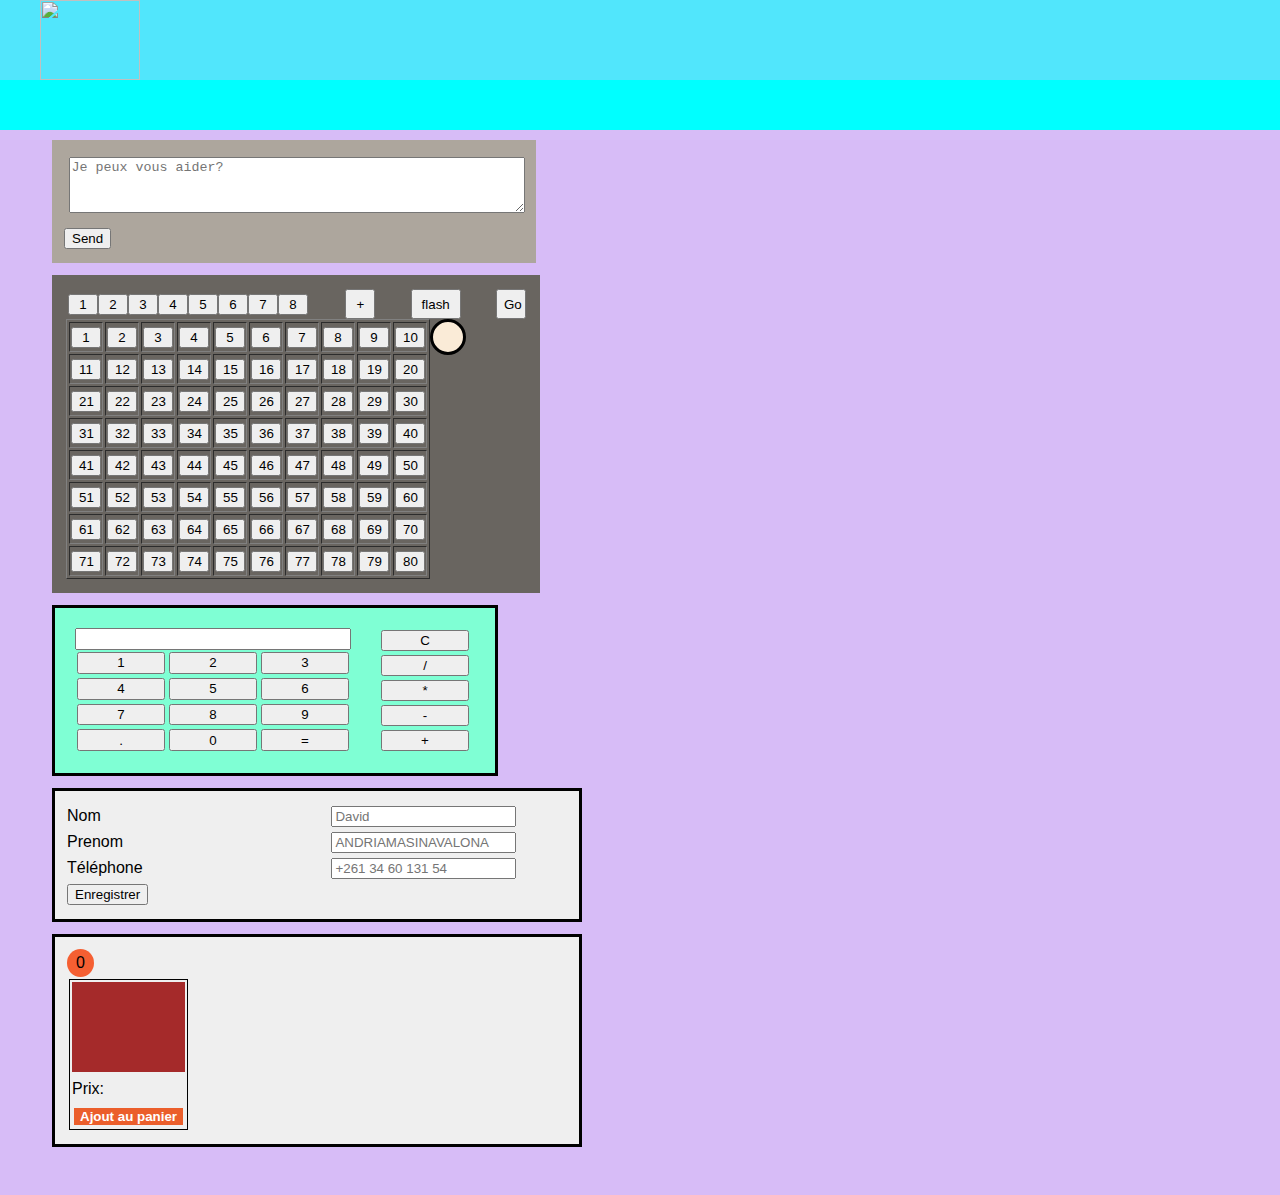
==== commit a0f01366: "master" ====
--- a/index.html
+++ b/index.html
@@ -18,6 +18,14 @@
         <div class="nav2"></div>
     </div>
 
+    <div id="chatgpt" class="deplacer w-46 p-1 m-1">
+        <div class="resultat_gpt" id="result_gpt">
+        </div>
+        <div>
+            <textarea class="w-45 m-1 hp-50" name="demande_chatgpt" id="demande_chatgpt" cols="30" rows="10" placeholder="Je peux vous aider?"></textarea>
+            <button id="send_chatgpt">Send</button>
+        </div>
+    </div>
 
     <div id="keno" class="deplacer w-46 p-1 m-1">
         <div class="headkeno">
@@ -63,6 +71,7 @@
             <button class="operation">+</button>
         </div>
     </div>  
+
     <div id="registre" class="deplacer p-1 w-50 m-1">
         <div class="input">
             <form class="form" input="nom,prenom,tel">
@@ -82,6 +91,7 @@
             </table>
         </div>
     </div> 
+
     <div id="gestpanier" class="deplacer w-50 p-1 m-1">
         <span id="total-panier"></span>
         <div id="liste_produit"></div>
@@ -95,7 +105,10 @@
     </div>
 
 
+    <div class="deplacer w-50 p-1 m-1">
+        <!-- 0329942819 -->
     </div>
+    <script src="js/chatgpt.js"></script>
     <script src="js/calculat.js"></script>
     <script src="js/union.js"></script>
     <script src="js/produit.js"></script>
--- a/css/style.css
+++ b/css/style.css
@@ -1 +1 @@
-#calculatrice{position:relative;width:400px;background-color:#7fffd4;border:solid;padding:20px;display:flex}#calculatrice input{width:88%}#calculatrice div._button{display:flex;flex-wrap:wrap;width:304px}#calculatrice div._button .button,#calculatrice div._button .button_virgul,#calculatrice div._button .button_egale{width:88px;padding:1px;margin:2px}#calculatrice div._operation{display:flex;flex-wrap:nowrap;flex-direction:column}#calculatrice div._operation .operation{width:88px;padding:1px;margin:2px}#calculatrice:hover{cursor:pointer}#game{background-color:#7fffd4;position:relative;border:solid}#game span[robot="1"]{background-color:red;position:relative}#game .block{display:block;position:absolute;background-color:#000}div#css{background-color:#7fffd4;position:relative;border:solid}body.content-page{background-color:#d7bcf7 !important;color:#000 !important;line-height:26px;font-family:"Whyte",Arial,Helvetica,sans-serif;margin:0px 40px 0px 40px}body.content-page .text-center{text-align:center}body.content-page .w-1{width:10px}body.content-page .h-1{height:1%}body.content-page .br-1{border-radius:1%}body.content-page .m-1{margin:1%}body.content-page .p-1{padding:1%}body.content-page .f-1{font-size:1%}body.content-page .w-2{width:20px}body.content-page .h-2{height:2%}body.content-page .br-2{border-radius:2%}body.content-page .m-2{margin:2%}body.content-page .p-2{padding:2%}body.content-page .f-2{font-size:2%}body.content-page .w-3{width:30px}body.content-page .h-3{height:3%}body.content-page .br-3{border-radius:3%}body.content-page .m-3{margin:3%}body.content-page .p-3{padding:3%}body.content-page .f-3{font-size:3%}body.content-page .w-4{width:40px}body.content-page .h-4{height:4%}body.content-page .br-4{border-radius:4%}body.content-page .m-4{margin:4%}body.content-page .p-4{padding:4%}body.content-page .f-4{font-size:4%}body.content-page .w-5{width:50px}body.content-page .h-5{height:5%}body.content-page .br-5{border-radius:5%}body.content-page .m-5{margin:5%}body.content-page .p-5{padding:5%}body.content-page .f-5{font-size:5%}body.content-page .w-6{width:60px}body.content-page .h-6{height:6%}body.content-page .br-6{border-radius:6%}body.content-page .m-6{margin:6%}body.content-page .p-6{padding:6%}body.content-page .f-6{font-size:6%}body.content-page .w-7{width:70px}body.content-page .h-7{height:7%}body.content-page .br-7{border-radius:7%}body.content-page .m-7{margin:7%}body.content-page .p-7{padding:7%}body.content-page .f-7{font-size:7%}body.content-page .w-8{width:80px}body.content-page .h-8{height:8%}body.content-page .br-8{border-radius:8%}body.content-page .m-8{margin:8%}body.content-page .p-8{padding:8%}body.content-page .f-8{font-size:8%}body.content-page .w-9{width:90px}body.content-page .h-9{height:9%}body.content-page .br-9{border-radius:9%}body.content-page .m-9{margin:9%}body.content-page .p-9{padding:9%}body.content-page .f-9{font-size:9%}body.content-page .w-10{width:100px}body.content-page .h-10{height:10%}body.content-page .br-10{border-radius:10%}body.content-page .m-10{margin:10%}body.content-page .p-10{padding:10%}body.content-page .f-10{font-size:10%}body.content-page .w-11{width:110px}body.content-page .h-11{height:11%}body.content-page .br-11{border-radius:11%}body.content-page .m-11{margin:11%}body.content-page .p-11{padding:11%}body.content-page .f-11{font-size:11%}body.content-page .w-12{width:120px}body.content-page .h-12{height:12%}body.content-page .br-12{border-radius:12%}body.content-page .m-12{margin:12%}body.content-page .p-12{padding:12%}body.content-page .f-12{font-size:12%}body.content-page .w-13{width:130px}body.content-page .h-13{height:13%}body.content-page .br-13{border-radius:13%}body.content-page .m-13{margin:13%}body.content-page .p-13{padding:13%}body.content-page .f-13{font-size:13%}body.content-page .w-14{width:140px}body.content-page .h-14{height:14%}body.content-page .br-14{border-radius:14%}body.content-page .m-14{margin:14%}body.content-page .p-14{padding:14%}body.content-page .f-14{font-size:14%}body.content-page .w-15{width:150px}body.content-page .h-15{height:15%}body.content-page .br-15{border-radius:15%}body.content-page .m-15{margin:15%}body.content-page .p-15{padding:15%}body.content-page .f-15{font-size:15%}body.content-page .w-16{width:160px}body.content-page .h-16{height:16%}body.content-page .br-16{border-radius:16%}body.content-page .m-16{margin:16%}body.content-page .p-16{padding:16%}body.content-page .f-16{font-size:16%}body.content-page .w-17{width:170px}body.content-page .h-17{height:17%}body.content-page .br-17{border-radius:17%}body.content-page .m-17{margin:17%}body.content-page .p-17{padding:17%}body.content-page .f-17{font-size:17%}body.content-page .w-18{width:180px}body.content-page .h-18{height:18%}body.content-page .br-18{border-radius:18%}body.content-page .m-18{margin:18%}body.content-page .p-18{padding:18%}body.content-page .f-18{font-size:18%}body.content-page .w-19{width:190px}body.content-page .h-19{height:19%}body.content-page .br-19{border-radius:19%}body.content-page .m-19{margin:19%}body.content-page .p-19{padding:19%}body.content-page .f-19{font-size:19%}body.content-page .w-20{width:200px}body.content-page .h-20{height:20%}body.content-page .br-20{border-radius:20%}body.content-page .m-20{margin:20%}body.content-page .p-20{padding:20%}body.content-page .f-20{font-size:20%}body.content-page .w-21{width:210px}body.content-page .h-21{height:21%}body.content-page .br-21{border-radius:21%}body.content-page .m-21{margin:21%}body.content-page .p-21{padding:21%}body.content-page .f-21{font-size:21%}body.content-page .w-22{width:220px}body.content-page .h-22{height:22%}body.content-page .br-22{border-radius:22%}body.content-page .m-22{margin:22%}body.content-page .p-22{padding:22%}body.content-page .f-22{font-size:22%}body.content-page .w-23{width:230px}body.content-page .h-23{height:23%}body.content-page .br-23{border-radius:23%}body.content-page .m-23{margin:23%}body.content-page .p-23{padding:23%}body.content-page .f-23{font-size:23%}body.content-page .w-24{width:240px}body.content-page .h-24{height:24%}body.content-page .br-24{border-radius:24%}body.content-page .m-24{margin:24%}body.content-page .p-24{padding:24%}body.content-page .f-24{font-size:24%}body.content-page .w-25{width:250px}body.content-page .h-25{height:25%}body.content-page .br-25{border-radius:25%}body.content-page .m-25{margin:25%}body.content-page .p-25{padding:25%}body.content-page .f-25{font-size:25%}body.content-page .w-26{width:260px}body.content-page .h-26{height:26%}body.content-page .br-26{border-radius:26%}body.content-page .m-26{margin:26%}body.content-page .p-26{padding:26%}body.content-page .f-26{font-size:26%}body.content-page .w-27{width:270px}body.content-page .h-27{height:27%}body.content-page .br-27{border-radius:27%}body.content-page .m-27{margin:27%}body.content-page .p-27{padding:27%}body.content-page .f-27{font-size:27%}body.content-page .w-28{width:280px}body.content-page .h-28{height:28%}body.content-page .br-28{border-radius:28%}body.content-page .m-28{margin:28%}body.content-page .p-28{padding:28%}body.content-page .f-28{font-size:28%}body.content-page .w-29{width:290px}body.content-page .h-29{height:29%}body.content-page .br-29{border-radius:29%}body.content-page .m-29{margin:29%}body.content-page .p-29{padding:29%}body.content-page .f-29{font-size:29%}body.content-page .w-30{width:300px}body.content-page .h-30{height:30%}body.content-page .br-30{border-radius:30%}body.content-page .m-30{margin:30%}body.content-page .p-30{padding:30%}body.content-page .f-30{font-size:30%}body.content-page .w-31{width:310px}body.content-page .h-31{height:31%}body.content-page .br-31{border-radius:31%}body.content-page .m-31{margin:31%}body.content-page .p-31{padding:31%}body.content-page .f-31{font-size:31%}body.content-page .w-32{width:320px}body.content-page .h-32{height:32%}body.content-page .br-32{border-radius:32%}body.content-page .m-32{margin:32%}body.content-page .p-32{padding:32%}body.content-page .f-32{font-size:32%}body.content-page .w-33{width:330px}body.content-page .h-33{height:33%}body.content-page .br-33{border-radius:33%}body.content-page .m-33{margin:33%}body.content-page .p-33{padding:33%}body.content-page .f-33{font-size:33%}body.content-page .w-34{width:340px}body.content-page .h-34{height:34%}body.content-page .br-34{border-radius:34%}body.content-page .m-34{margin:34%}body.content-page .p-34{padding:34%}body.content-page .f-34{font-size:34%}body.content-page .w-35{width:350px}body.content-page .h-35{height:35%}body.content-page .br-35{border-radius:35%}body.content-page .m-35{margin:35%}body.content-page .p-35{padding:35%}body.content-page .f-35{font-size:35%}body.content-page .w-36{width:360px}body.content-page .h-36{height:36%}body.content-page .br-36{border-radius:36%}body.content-page .m-36{margin:36%}body.content-page .p-36{padding:36%}body.content-page .f-36{font-size:36%}body.content-page .w-37{width:370px}body.content-page .h-37{height:37%}body.content-page .br-37{border-radius:37%}body.content-page .m-37{margin:37%}body.content-page .p-37{padding:37%}body.content-page .f-37{font-size:37%}body.content-page .w-38{width:380px}body.content-page .h-38{height:38%}body.content-page .br-38{border-radius:38%}body.content-page .m-38{margin:38%}body.content-page .p-38{padding:38%}body.content-page .f-38{font-size:38%}body.content-page .w-39{width:390px}body.content-page .h-39{height:39%}body.content-page .br-39{border-radius:39%}body.content-page .m-39{margin:39%}body.content-page .p-39{padding:39%}body.content-page .f-39{font-size:39%}body.content-page .w-40{width:400px}body.content-page .h-40{height:40%}body.content-page .br-40{border-radius:40%}body.content-page .m-40{margin:40%}body.content-page .p-40{padding:40%}body.content-page .f-40{font-size:40%}body.content-page .w-41{width:410px}body.content-page .h-41{height:41%}body.content-page .br-41{border-radius:41%}body.content-page .m-41{margin:41%}body.content-page .p-41{padding:41%}body.content-page .f-41{font-size:41%}body.content-page .w-42{width:420px}body.content-page .h-42{height:42%}body.content-page .br-42{border-radius:42%}body.content-page .m-42{margin:42%}body.content-page .p-42{padding:42%}body.content-page .f-42{font-size:42%}body.content-page .w-43{width:430px}body.content-page .h-43{height:43%}body.content-page .br-43{border-radius:43%}body.content-page .m-43{margin:43%}body.content-page .p-43{padding:43%}body.content-page .f-43{font-size:43%}body.content-page .w-44{width:440px}body.content-page .h-44{height:44%}body.content-page .br-44{border-radius:44%}body.content-page .m-44{margin:44%}body.content-page .p-44{padding:44%}body.content-page .f-44{font-size:44%}body.content-page .w-45{width:450px}body.content-page .h-45{height:45%}body.content-page .br-45{border-radius:45%}body.content-page .m-45{margin:45%}body.content-page .p-45{padding:45%}body.content-page .f-45{font-size:45%}body.content-page .w-46{width:460px}body.content-page .h-46{height:46%}body.content-page .br-46{border-radius:46%}body.content-page .m-46{margin:46%}body.content-page .p-46{padding:46%}body.content-page .f-46{font-size:46%}body.content-page .w-47{width:470px}body.content-page .h-47{height:47%}body.content-page .br-47{border-radius:47%}body.content-page .m-47{margin:47%}body.content-page .p-47{padding:47%}body.content-page .f-47{font-size:47%}body.content-page .w-48{width:480px}body.content-page .h-48{height:48%}body.content-page .br-48{border-radius:48%}body.content-page .m-48{margin:48%}body.content-page .p-48{padding:48%}body.content-page .f-48{font-size:48%}body.content-page .w-49{width:490px}body.content-page .h-49{height:49%}body.content-page .br-49{border-radius:49%}body.content-page .m-49{margin:49%}body.content-page .p-49{padding:49%}body.content-page .f-49{font-size:49%}body.content-page .w-50{width:500px}body.content-page .h-50{height:50%}body.content-page .br-50{border-radius:50%}body.content-page .m-50{margin:50%}body.content-page .p-50{padding:50%}body.content-page .f-50{font-size:50%}body.content-page .w-51{width:510px}body.content-page .h-51{height:51%}body.content-page .br-51{border-radius:51%}body.content-page .m-51{margin:51%}body.content-page .p-51{padding:51%}body.content-page .f-51{font-size:51%}body.content-page .w-52{width:520px}body.content-page .h-52{height:52%}body.content-page .br-52{border-radius:52%}body.content-page .m-52{margin:52%}body.content-page .p-52{padding:52%}body.content-page .f-52{font-size:52%}body.content-page .w-53{width:530px}body.content-page .h-53{height:53%}body.content-page .br-53{border-radius:53%}body.content-page .m-53{margin:53%}body.content-page .p-53{padding:53%}body.content-page .f-53{font-size:53%}body.content-page .w-54{width:540px}body.content-page .h-54{height:54%}body.content-page .br-54{border-radius:54%}body.content-page .m-54{margin:54%}body.content-page .p-54{padding:54%}body.content-page .f-54{font-size:54%}body.content-page .w-55{width:550px}body.content-page .h-55{height:55%}body.content-page .br-55{border-radius:55%}body.content-page .m-55{margin:55%}body.content-page .p-55{padding:55%}body.content-page .f-55{font-size:55%}body.content-page .w-56{width:560px}body.content-page .h-56{height:56%}body.content-page .br-56{border-radius:56%}body.content-page .m-56{margin:56%}body.content-page .p-56{padding:56%}body.content-page .f-56{font-size:56%}body.content-page .w-57{width:570px}body.content-page .h-57{height:57%}body.content-page .br-57{border-radius:57%}body.content-page .m-57{margin:57%}body.content-page .p-57{padding:57%}body.content-page .f-57{font-size:57%}body.content-page .w-58{width:580px}body.content-page .h-58{height:58%}body.content-page .br-58{border-radius:58%}body.content-page .m-58{margin:58%}body.content-page .p-58{padding:58%}body.content-page .f-58{font-size:58%}body.content-page .w-59{width:590px}body.content-page .h-59{height:59%}body.content-page .br-59{border-radius:59%}body.content-page .m-59{margin:59%}body.content-page .p-59{padding:59%}body.content-page .f-59{font-size:59%}body.content-page .w-60{width:600px}body.content-page .h-60{height:60%}body.content-page .br-60{border-radius:60%}body.content-page .m-60{margin:60%}body.content-page .p-60{padding:60%}body.content-page .f-60{font-size:60%}body.content-page .w-61{width:610px}body.content-page .h-61{height:61%}body.content-page .br-61{border-radius:61%}body.content-page .m-61{margin:61%}body.content-page .p-61{padding:61%}body.content-page .f-61{font-size:61%}body.content-page .w-62{width:620px}body.content-page .h-62{height:62%}body.content-page .br-62{border-radius:62%}body.content-page .m-62{margin:62%}body.content-page .p-62{padding:62%}body.content-page .f-62{font-size:62%}body.content-page .w-63{width:630px}body.content-page .h-63{height:63%}body.content-page .br-63{border-radius:63%}body.content-page .m-63{margin:63%}body.content-page .p-63{padding:63%}body.content-page .f-63{font-size:63%}body.content-page .w-64{width:640px}body.content-page .h-64{height:64%}body.content-page .br-64{border-radius:64%}body.content-page .m-64{margin:64%}body.content-page .p-64{padding:64%}body.content-page .f-64{font-size:64%}body.content-page .w-65{width:650px}body.content-page .h-65{height:65%}body.content-page .br-65{border-radius:65%}body.content-page .m-65{margin:65%}body.content-page .p-65{padding:65%}body.content-page .f-65{font-size:65%}body.content-page .w-66{width:660px}body.content-page .h-66{height:66%}body.content-page .br-66{border-radius:66%}body.content-page .m-66{margin:66%}body.content-page .p-66{padding:66%}body.content-page .f-66{font-size:66%}body.content-page .w-67{width:670px}body.content-page .h-67{height:67%}body.content-page .br-67{border-radius:67%}body.content-page .m-67{margin:67%}body.content-page .p-67{padding:67%}body.content-page .f-67{font-size:67%}body.content-page .w-68{width:680px}body.content-page .h-68{height:68%}body.content-page .br-68{border-radius:68%}body.content-page .m-68{margin:68%}body.content-page .p-68{padding:68%}body.content-page .f-68{font-size:68%}body.content-page .w-69{width:690px}body.content-page .h-69{height:69%}body.content-page .br-69{border-radius:69%}body.content-page .m-69{margin:69%}body.content-page .p-69{padding:69%}body.content-page .f-69{font-size:69%}body.content-page .w-70{width:700px}body.content-page .h-70{height:70%}body.content-page .br-70{border-radius:70%}body.content-page .m-70{margin:70%}body.content-page .p-70{padding:70%}body.content-page .f-70{font-size:70%}body.content-page .w-71{width:710px}body.content-page .h-71{height:71%}body.content-page .br-71{border-radius:71%}body.content-page .m-71{margin:71%}body.content-page .p-71{padding:71%}body.content-page .f-71{font-size:71%}body.content-page .w-72{width:720px}body.content-page .h-72{height:72%}body.content-page .br-72{border-radius:72%}body.content-page .m-72{margin:72%}body.content-page .p-72{padding:72%}body.content-page .f-72{font-size:72%}body.content-page .w-73{width:730px}body.content-page .h-73{height:73%}body.content-page .br-73{border-radius:73%}body.content-page .m-73{margin:73%}body.content-page .p-73{padding:73%}body.content-page .f-73{font-size:73%}body.content-page .w-74{width:740px}body.content-page .h-74{height:74%}body.content-page .br-74{border-radius:74%}body.content-page .m-74{margin:74%}body.content-page .p-74{padding:74%}body.content-page .f-74{font-size:74%}body.content-page .w-75{width:750px}body.content-page .h-75{height:75%}body.content-page .br-75{border-radius:75%}body.content-page .m-75{margin:75%}body.content-page .p-75{padding:75%}body.content-page .f-75{font-size:75%}body.content-page .w-76{width:760px}body.content-page .h-76{height:76%}body.content-page .br-76{border-radius:76%}body.content-page .m-76{margin:76%}body.content-page .p-76{padding:76%}body.content-page .f-76{font-size:76%}body.content-page .w-77{width:770px}body.content-page .h-77{height:77%}body.content-page .br-77{border-radius:77%}body.content-page .m-77{margin:77%}body.content-page .p-77{padding:77%}body.content-page .f-77{font-size:77%}body.content-page .w-78{width:780px}body.content-page .h-78{height:78%}body.content-page .br-78{border-radius:78%}body.content-page .m-78{margin:78%}body.content-page .p-78{padding:78%}body.content-page .f-78{font-size:78%}body.content-page .w-79{width:790px}body.content-page .h-79{height:79%}body.content-page .br-79{border-radius:79%}body.content-page .m-79{margin:79%}body.content-page .p-79{padding:79%}body.content-page .f-79{font-size:79%}body.content-page .w-80{width:800px}body.content-page .h-80{height:80%}body.content-page .br-80{border-radius:80%}body.content-page .m-80{margin:80%}body.content-page .p-80{padding:80%}body.content-page .f-80{font-size:80%}body.content-page .w-81{width:810px}body.content-page .h-81{height:81%}body.content-page .br-81{border-radius:81%}body.content-page .m-81{margin:81%}body.content-page .p-81{padding:81%}body.content-page .f-81{font-size:81%}body.content-page .w-82{width:820px}body.content-page .h-82{height:82%}body.content-page .br-82{border-radius:82%}body.content-page .m-82{margin:82%}body.content-page .p-82{padding:82%}body.content-page .f-82{font-size:82%}body.content-page .w-83{width:830px}body.content-page .h-83{height:83%}body.content-page .br-83{border-radius:83%}body.content-page .m-83{margin:83%}body.content-page .p-83{padding:83%}body.content-page .f-83{font-size:83%}body.content-page .w-84{width:840px}body.content-page .h-84{height:84%}body.content-page .br-84{border-radius:84%}body.content-page .m-84{margin:84%}body.content-page .p-84{padding:84%}body.content-page .f-84{font-size:84%}body.content-page .w-85{width:850px}body.content-page .h-85{height:85%}body.content-page .br-85{border-radius:85%}body.content-page .m-85{margin:85%}body.content-page .p-85{padding:85%}body.content-page .f-85{font-size:85%}body.content-page .w-86{width:860px}body.content-page .h-86{height:86%}body.content-page .br-86{border-radius:86%}body.content-page .m-86{margin:86%}body.content-page .p-86{padding:86%}body.content-page .f-86{font-size:86%}body.content-page .w-87{width:870px}body.content-page .h-87{height:87%}body.content-page .br-87{border-radius:87%}body.content-page .m-87{margin:87%}body.content-page .p-87{padding:87%}body.content-page .f-87{font-size:87%}body.content-page .w-88{width:880px}body.content-page .h-88{height:88%}body.content-page .br-88{border-radius:88%}body.content-page .m-88{margin:88%}body.content-page .p-88{padding:88%}body.content-page .f-88{font-size:88%}body.content-page .w-89{width:890px}body.content-page .h-89{height:89%}body.content-page .br-89{border-radius:89%}body.content-page .m-89{margin:89%}body.content-page .p-89{padding:89%}body.content-page .f-89{font-size:89%}body.content-page .w-90{width:900px}body.content-page .h-90{height:90%}body.content-page .br-90{border-radius:90%}body.content-page .m-90{margin:90%}body.content-page .p-90{padding:90%}body.content-page .f-90{font-size:90%}body.content-page .w-91{width:910px}body.content-page .h-91{height:91%}body.content-page .br-91{border-radius:91%}body.content-page .m-91{margin:91%}body.content-page .p-91{padding:91%}body.content-page .f-91{font-size:91%}body.content-page .w-92{width:920px}body.content-page .h-92{height:92%}body.content-page .br-92{border-radius:92%}body.content-page .m-92{margin:92%}body.content-page .p-92{padding:92%}body.content-page .f-92{font-size:92%}body.content-page .w-93{width:930px}body.content-page .h-93{height:93%}body.content-page .br-93{border-radius:93%}body.content-page .m-93{margin:93%}body.content-page .p-93{padding:93%}body.content-page .f-93{font-size:93%}body.content-page .w-94{width:940px}body.content-page .h-94{height:94%}body.content-page .br-94{border-radius:94%}body.content-page .m-94{margin:94%}body.content-page .p-94{padding:94%}body.content-page .f-94{font-size:94%}body.content-page .w-95{width:950px}body.content-page .h-95{height:95%}body.content-page .br-95{border-radius:95%}body.content-page .m-95{margin:95%}body.content-page .p-95{padding:95%}body.content-page .f-95{font-size:95%}body.content-page .w-96{width:960px}body.content-page .h-96{height:96%}body.content-page .br-96{border-radius:96%}body.content-page .m-96{margin:96%}body.content-page .p-96{padding:96%}body.content-page .f-96{font-size:96%}body.content-page .w-97{width:970px}body.content-page .h-97{height:97%}body.content-page .br-97{border-radius:97%}body.content-page .m-97{margin:97%}body.content-page .p-97{padding:97%}body.content-page .f-97{font-size:97%}body.content-page .w-98{width:980px}body.content-page .h-98{height:98%}body.content-page .br-98{border-radius:98%}body.content-page .m-98{margin:98%}body.content-page .p-98{padding:98%}body.content-page .f-98{font-size:98%}body.content-page .w-99{width:990px}body.content-page .h-99{height:99%}body.content-page .br-99{border-radius:99%}body.content-page .m-99{margin:99%}body.content-page .p-99{padding:99%}body.content-page .f-99{font-size:99%}body.content-page .w-100{width:1000px}body.content-page .h-100{height:100%}body.content-page .br-100{border-radius:100%}body.content-page .m-100{margin:100%}body.content-page .p-100{padding:100%}body.content-page .f-100{font-size:100%}body.content-page .dflex{display:flex;align-items:center;flex-wrap:wrap;justify-content:center}.header{height:100px;margin:0px -40px 40px -40px}.header .nav1{height:80px;background-color:rgba(0,255,255,.623);padding:0px 40px 0px 40px;display:flex}.header .nav2{height:50px;background-color:aqua;padding:0px 40px 0px 40px}.header .logo{width:100px;height:80px}.dnone{display:none !important}#registre{background-color:#efefef;display:flex;flex-wrap:wrap;border:solid}#registre label{display:inline-block}#gestpanier{background-color:#efefef;display:flex;flex-wrap:wrap;border:solid}#gestpanier .image-prod{width:auto;height:90px;background-color:brown}#gestpanier .produit-liste{display:flex;flex-direction:row;flex-wrap:wrap}#gestpanier .produit-liste *{display:flex;flex-direction:column;margin:2px}#gestpanier .produit-liste div{border:1px solid}#gestpanier .produit-liste button{background-color:#eb5e2b;border:none;color:#fff;font-weight:bold}#gestpanier .produit-liste button:hover{background-color:rgba(204,102,65,.568627451)}#gestpanier span#total-panier{background-color:#f55f32;padding:1px;border-radius:50%;width:25px;text-align:center}#gestpanier #liste_produit{background-color:#69a9a9;width:100%;position:relative;color:#fff;font-weight:700}#gestpanier #liste_produit td{width:10%}.deplacer{cursor:pointer}#keno{background-color:#696560;padding:14px}#keno button{width:30px}#keno button#flash_keno{width:50px}#keno .none{background-color:red}#keno .ok{background-color:green}#keno .tabkeno{display:flex}#keno div#valeur{font-size:25px;background-color:#faebd7;border:solid;border-radius:100px;padding:15px}#keno div#mise{font-size:25px;display:flex;flex-direction:column}#keno div#mise div{display:flex;flex-direction:row}#keno div#mise div div{padding:5px;margin:5px}#keno .headkeno{display:flex;justify-content:space-between}+#calculatrice{position:relative;width:400px;background-color:#7fffd4;border:solid;padding:20px;display:flex}#calculatrice input{width:88%}#calculatrice div._button{display:flex;flex-wrap:wrap;width:304px}#calculatrice div._button .button,#calculatrice div._button .button_virgul,#calculatrice div._button .button_egale{width:88px;padding:1px;margin:2px}#calculatrice div._operation{display:flex;flex-wrap:nowrap;flex-direction:column}#calculatrice div._operation .operation{width:88px;padding:1px;margin:2px}#calculatrice:hover{cursor:pointer}#game{background-color:#7fffd4;position:relative;border:solid}#game span[robot="1"]{background-color:red;position:relative}#game .block{display:block;position:absolute;background-color:#000}div#css{background-color:#7fffd4;position:relative;border:solid}body.content-page{background-color:#d7bcf7 !important;color:#000 !important;line-height:26px;font-family:"Whyte",Arial,Helvetica,sans-serif;margin:0px 40px 0px 40px}body.content-page .text-center{text-align:center}body.content-page .w-1{width:10px}body.content-page .h-1{height:1%}body.content-page .hp-1{height:1px}body.content-page .br-1{border-radius:1%}body.content-page .m-1{margin:1%}body.content-page .p-1{padding:1%}body.content-page .f-1{font-size:1%}body.content-page .w-2{width:20px}body.content-page .h-2{height:2%}body.content-page .hp-2{height:2px}body.content-page .br-2{border-radius:2%}body.content-page .m-2{margin:2%}body.content-page .p-2{padding:2%}body.content-page .f-2{font-size:2%}body.content-page .w-3{width:30px}body.content-page .h-3{height:3%}body.content-page .hp-3{height:3px}body.content-page .br-3{border-radius:3%}body.content-page .m-3{margin:3%}body.content-page .p-3{padding:3%}body.content-page .f-3{font-size:3%}body.content-page .w-4{width:40px}body.content-page .h-4{height:4%}body.content-page .hp-4{height:4px}body.content-page .br-4{border-radius:4%}body.content-page .m-4{margin:4%}body.content-page .p-4{padding:4%}body.content-page .f-4{font-size:4%}body.content-page .w-5{width:50px}body.content-page .h-5{height:5%}body.content-page .hp-5{height:5px}body.content-page .br-5{border-radius:5%}body.content-page .m-5{margin:5%}body.content-page .p-5{padding:5%}body.content-page .f-5{font-size:5%}body.content-page .w-6{width:60px}body.content-page .h-6{height:6%}body.content-page .hp-6{height:6px}body.content-page .br-6{border-radius:6%}body.content-page .m-6{margin:6%}body.content-page .p-6{padding:6%}body.content-page .f-6{font-size:6%}body.content-page .w-7{width:70px}body.content-page .h-7{height:7%}body.content-page .hp-7{height:7px}body.content-page .br-7{border-radius:7%}body.content-page .m-7{margin:7%}body.content-page .p-7{padding:7%}body.content-page .f-7{font-size:7%}body.content-page .w-8{width:80px}body.content-page .h-8{height:8%}body.content-page .hp-8{height:8px}body.content-page .br-8{border-radius:8%}body.content-page .m-8{margin:8%}body.content-page .p-8{padding:8%}body.content-page .f-8{font-size:8%}body.content-page .w-9{width:90px}body.content-page .h-9{height:9%}body.content-page .hp-9{height:9px}body.content-page .br-9{border-radius:9%}body.content-page .m-9{margin:9%}body.content-page .p-9{padding:9%}body.content-page .f-9{font-size:9%}body.content-page .w-10{width:100px}body.content-page .h-10{height:10%}body.content-page .hp-10{height:10px}body.content-page .br-10{border-radius:10%}body.content-page .m-10{margin:10%}body.content-page .p-10{padding:10%}body.content-page .f-10{font-size:10%}body.content-page .w-11{width:110px}body.content-page .h-11{height:11%}body.content-page .hp-11{height:11px}body.content-page .br-11{border-radius:11%}body.content-page .m-11{margin:11%}body.content-page .p-11{padding:11%}body.content-page .f-11{font-size:11%}body.content-page .w-12{width:120px}body.content-page .h-12{height:12%}body.content-page .hp-12{height:12px}body.content-page .br-12{border-radius:12%}body.content-page .m-12{margin:12%}body.content-page .p-12{padding:12%}body.content-page .f-12{font-size:12%}body.content-page .w-13{width:130px}body.content-page .h-13{height:13%}body.content-page .hp-13{height:13px}body.content-page .br-13{border-radius:13%}body.content-page .m-13{margin:13%}body.content-page .p-13{padding:13%}body.content-page .f-13{font-size:13%}body.content-page .w-14{width:140px}body.content-page .h-14{height:14%}body.content-page .hp-14{height:14px}body.content-page .br-14{border-radius:14%}body.content-page .m-14{margin:14%}body.content-page .p-14{padding:14%}body.content-page .f-14{font-size:14%}body.content-page .w-15{width:150px}body.content-page .h-15{height:15%}body.content-page .hp-15{height:15px}body.content-page .br-15{border-radius:15%}body.content-page .m-15{margin:15%}body.content-page .p-15{padding:15%}body.content-page .f-15{font-size:15%}body.content-page .w-16{width:160px}body.content-page .h-16{height:16%}body.content-page .hp-16{height:16px}body.content-page .br-16{border-radius:16%}body.content-page .m-16{margin:16%}body.content-page .p-16{padding:16%}body.content-page .f-16{font-size:16%}body.content-page .w-17{width:170px}body.content-page .h-17{height:17%}body.content-page .hp-17{height:17px}body.content-page .br-17{border-radius:17%}body.content-page .m-17{margin:17%}body.content-page .p-17{padding:17%}body.content-page .f-17{font-size:17%}body.content-page .w-18{width:180px}body.content-page .h-18{height:18%}body.content-page .hp-18{height:18px}body.content-page .br-18{border-radius:18%}body.content-page .m-18{margin:18%}body.content-page .p-18{padding:18%}body.content-page .f-18{font-size:18%}body.content-page .w-19{width:190px}body.content-page .h-19{height:19%}body.content-page .hp-19{height:19px}body.content-page .br-19{border-radius:19%}body.content-page .m-19{margin:19%}body.content-page .p-19{padding:19%}body.content-page .f-19{font-size:19%}body.content-page .w-20{width:200px}body.content-page .h-20{height:20%}body.content-page .hp-20{height:20px}body.content-page .br-20{border-radius:20%}body.content-page .m-20{margin:20%}body.content-page .p-20{padding:20%}body.content-page .f-20{font-size:20%}body.content-page .w-21{width:210px}body.content-page .h-21{height:21%}body.content-page .hp-21{height:21px}body.content-page .br-21{border-radius:21%}body.content-page .m-21{margin:21%}body.content-page .p-21{padding:21%}body.content-page .f-21{font-size:21%}body.content-page .w-22{width:220px}body.content-page .h-22{height:22%}body.content-page .hp-22{height:22px}body.content-page .br-22{border-radius:22%}body.content-page .m-22{margin:22%}body.content-page .p-22{padding:22%}body.content-page .f-22{font-size:22%}body.content-page .w-23{width:230px}body.content-page .h-23{height:23%}body.content-page .hp-23{height:23px}body.content-page .br-23{border-radius:23%}body.content-page .m-23{margin:23%}body.content-page .p-23{padding:23%}body.content-page .f-23{font-size:23%}body.content-page .w-24{width:240px}body.content-page .h-24{height:24%}body.content-page .hp-24{height:24px}body.content-page .br-24{border-radius:24%}body.content-page .m-24{margin:24%}body.content-page .p-24{padding:24%}body.content-page .f-24{font-size:24%}body.content-page .w-25{width:250px}body.content-page .h-25{height:25%}body.content-page .hp-25{height:25px}body.content-page .br-25{border-radius:25%}body.content-page .m-25{margin:25%}body.content-page .p-25{padding:25%}body.content-page .f-25{font-size:25%}body.content-page .w-26{width:260px}body.content-page .h-26{height:26%}body.content-page .hp-26{height:26px}body.content-page .br-26{border-radius:26%}body.content-page .m-26{margin:26%}body.content-page .p-26{padding:26%}body.content-page .f-26{font-size:26%}body.content-page .w-27{width:270px}body.content-page .h-27{height:27%}body.content-page .hp-27{height:27px}body.content-page .br-27{border-radius:27%}body.content-page .m-27{margin:27%}body.content-page .p-27{padding:27%}body.content-page .f-27{font-size:27%}body.content-page .w-28{width:280px}body.content-page .h-28{height:28%}body.content-page .hp-28{height:28px}body.content-page .br-28{border-radius:28%}body.content-page .m-28{margin:28%}body.content-page .p-28{padding:28%}body.content-page .f-28{font-size:28%}body.content-page .w-29{width:290px}body.content-page .h-29{height:29%}body.content-page .hp-29{height:29px}body.content-page .br-29{border-radius:29%}body.content-page .m-29{margin:29%}body.content-page .p-29{padding:29%}body.content-page .f-29{font-size:29%}body.content-page .w-30{width:300px}body.content-page .h-30{height:30%}body.content-page .hp-30{height:30px}body.content-page .br-30{border-radius:30%}body.content-page .m-30{margin:30%}body.content-page .p-30{padding:30%}body.content-page .f-30{font-size:30%}body.content-page .w-31{width:310px}body.content-page .h-31{height:31%}body.content-page .hp-31{height:31px}body.content-page .br-31{border-radius:31%}body.content-page .m-31{margin:31%}body.content-page .p-31{padding:31%}body.content-page .f-31{font-size:31%}body.content-page .w-32{width:320px}body.content-page .h-32{height:32%}body.content-page .hp-32{height:32px}body.content-page .br-32{border-radius:32%}body.content-page .m-32{margin:32%}body.content-page .p-32{padding:32%}body.content-page .f-32{font-size:32%}body.content-page .w-33{width:330px}body.content-page .h-33{height:33%}body.content-page .hp-33{height:33px}body.content-page .br-33{border-radius:33%}body.content-page .m-33{margin:33%}body.content-page .p-33{padding:33%}body.content-page .f-33{font-size:33%}body.content-page .w-34{width:340px}body.content-page .h-34{height:34%}body.content-page .hp-34{height:34px}body.content-page .br-34{border-radius:34%}body.content-page .m-34{margin:34%}body.content-page .p-34{padding:34%}body.content-page .f-34{font-size:34%}body.content-page .w-35{width:350px}body.content-page .h-35{height:35%}body.content-page .hp-35{height:35px}body.content-page .br-35{border-radius:35%}body.content-page .m-35{margin:35%}body.content-page .p-35{padding:35%}body.content-page .f-35{font-size:35%}body.content-page .w-36{width:360px}body.content-page .h-36{height:36%}body.content-page .hp-36{height:36px}body.content-page .br-36{border-radius:36%}body.content-page .m-36{margin:36%}body.content-page .p-36{padding:36%}body.content-page .f-36{font-size:36%}body.content-page .w-37{width:370px}body.content-page .h-37{height:37%}body.content-page .hp-37{height:37px}body.content-page .br-37{border-radius:37%}body.content-page .m-37{margin:37%}body.content-page .p-37{padding:37%}body.content-page .f-37{font-size:37%}body.content-page .w-38{width:380px}body.content-page .h-38{height:38%}body.content-page .hp-38{height:38px}body.content-page .br-38{border-radius:38%}body.content-page .m-38{margin:38%}body.content-page .p-38{padding:38%}body.content-page .f-38{font-size:38%}body.content-page .w-39{width:390px}body.content-page .h-39{height:39%}body.content-page .hp-39{height:39px}body.content-page .br-39{border-radius:39%}body.content-page .m-39{margin:39%}body.content-page .p-39{padding:39%}body.content-page .f-39{font-size:39%}body.content-page .w-40{width:400px}body.content-page .h-40{height:40%}body.content-page .hp-40{height:40px}body.content-page .br-40{border-radius:40%}body.content-page .m-40{margin:40%}body.content-page .p-40{padding:40%}body.content-page .f-40{font-size:40%}body.content-page .w-41{width:410px}body.content-page .h-41{height:41%}body.content-page .hp-41{height:41px}body.content-page .br-41{border-radius:41%}body.content-page .m-41{margin:41%}body.content-page .p-41{padding:41%}body.content-page .f-41{font-size:41%}body.content-page .w-42{width:420px}body.content-page .h-42{height:42%}body.content-page .hp-42{height:42px}body.content-page .br-42{border-radius:42%}body.content-page .m-42{margin:42%}body.content-page .p-42{padding:42%}body.content-page .f-42{font-size:42%}body.content-page .w-43{width:430px}body.content-page .h-43{height:43%}body.content-page .hp-43{height:43px}body.content-page .br-43{border-radius:43%}body.content-page .m-43{margin:43%}body.content-page .p-43{padding:43%}body.content-page .f-43{font-size:43%}body.content-page .w-44{width:440px}body.content-page .h-44{height:44%}body.content-page .hp-44{height:44px}body.content-page .br-44{border-radius:44%}body.content-page .m-44{margin:44%}body.content-page .p-44{padding:44%}body.content-page .f-44{font-size:44%}body.content-page .w-45{width:450px}body.content-page .h-45{height:45%}body.content-page .hp-45{height:45px}body.content-page .br-45{border-radius:45%}body.content-page .m-45{margin:45%}body.content-page .p-45{padding:45%}body.content-page .f-45{font-size:45%}body.content-page .w-46{width:460px}body.content-page .h-46{height:46%}body.content-page .hp-46{height:46px}body.content-page .br-46{border-radius:46%}body.content-page .m-46{margin:46%}body.content-page .p-46{padding:46%}body.content-page .f-46{font-size:46%}body.content-page .w-47{width:470px}body.content-page .h-47{height:47%}body.content-page .hp-47{height:47px}body.content-page .br-47{border-radius:47%}body.content-page .m-47{margin:47%}body.content-page .p-47{padding:47%}body.content-page .f-47{font-size:47%}body.content-page .w-48{width:480px}body.content-page .h-48{height:48%}body.content-page .hp-48{height:48px}body.content-page .br-48{border-radius:48%}body.content-page .m-48{margin:48%}body.content-page .p-48{padding:48%}body.content-page .f-48{font-size:48%}body.content-page .w-49{width:490px}body.content-page .h-49{height:49%}body.content-page .hp-49{height:49px}body.content-page .br-49{border-radius:49%}body.content-page .m-49{margin:49%}body.content-page .p-49{padding:49%}body.content-page .f-49{font-size:49%}body.content-page .w-50{width:500px}body.content-page .h-50{height:50%}body.content-page .hp-50{height:50px}body.content-page .br-50{border-radius:50%}body.content-page .m-50{margin:50%}body.content-page .p-50{padding:50%}body.content-page .f-50{font-size:50%}body.content-page .w-51{width:510px}body.content-page .h-51{height:51%}body.content-page .hp-51{height:51px}body.content-page .br-51{border-radius:51%}body.content-page .m-51{margin:51%}body.content-page .p-51{padding:51%}body.content-page .f-51{font-size:51%}body.content-page .w-52{width:520px}body.content-page .h-52{height:52%}body.content-page .hp-52{height:52px}body.content-page .br-52{border-radius:52%}body.content-page .m-52{margin:52%}body.content-page .p-52{padding:52%}body.content-page .f-52{font-size:52%}body.content-page .w-53{width:530px}body.content-page .h-53{height:53%}body.content-page .hp-53{height:53px}body.content-page .br-53{border-radius:53%}body.content-page .m-53{margin:53%}body.content-page .p-53{padding:53%}body.content-page .f-53{font-size:53%}body.content-page .w-54{width:540px}body.content-page .h-54{height:54%}body.content-page .hp-54{height:54px}body.content-page .br-54{border-radius:54%}body.content-page .m-54{margin:54%}body.content-page .p-54{padding:54%}body.content-page .f-54{font-size:54%}body.content-page .w-55{width:550px}body.content-page .h-55{height:55%}body.content-page .hp-55{height:55px}body.content-page .br-55{border-radius:55%}body.content-page .m-55{margin:55%}body.content-page .p-55{padding:55%}body.content-page .f-55{font-size:55%}body.content-page .w-56{width:560px}body.content-page .h-56{height:56%}body.content-page .hp-56{height:56px}body.content-page .br-56{border-radius:56%}body.content-page .m-56{margin:56%}body.content-page .p-56{padding:56%}body.content-page .f-56{font-size:56%}body.content-page .w-57{width:570px}body.content-page .h-57{height:57%}body.content-page .hp-57{height:57px}body.content-page .br-57{border-radius:57%}body.content-page .m-57{margin:57%}body.content-page .p-57{padding:57%}body.content-page .f-57{font-size:57%}body.content-page .w-58{width:580px}body.content-page .h-58{height:58%}body.content-page .hp-58{height:58px}body.content-page .br-58{border-radius:58%}body.content-page .m-58{margin:58%}body.content-page .p-58{padding:58%}body.content-page .f-58{font-size:58%}body.content-page .w-59{width:590px}body.content-page .h-59{height:59%}body.content-page .hp-59{height:59px}body.content-page .br-59{border-radius:59%}body.content-page .m-59{margin:59%}body.content-page .p-59{padding:59%}body.content-page .f-59{font-size:59%}body.content-page .w-60{width:600px}body.content-page .h-60{height:60%}body.content-page .hp-60{height:60px}body.content-page .br-60{border-radius:60%}body.content-page .m-60{margin:60%}body.content-page .p-60{padding:60%}body.content-page .f-60{font-size:60%}body.content-page .w-61{width:610px}body.content-page .h-61{height:61%}body.content-page .hp-61{height:61px}body.content-page .br-61{border-radius:61%}body.content-page .m-61{margin:61%}body.content-page .p-61{padding:61%}body.content-page .f-61{font-size:61%}body.content-page .w-62{width:620px}body.content-page .h-62{height:62%}body.content-page .hp-62{height:62px}body.content-page .br-62{border-radius:62%}body.content-page .m-62{margin:62%}body.content-page .p-62{padding:62%}body.content-page .f-62{font-size:62%}body.content-page .w-63{width:630px}body.content-page .h-63{height:63%}body.content-page .hp-63{height:63px}body.content-page .br-63{border-radius:63%}body.content-page .m-63{margin:63%}body.content-page .p-63{padding:63%}body.content-page .f-63{font-size:63%}body.content-page .w-64{width:640px}body.content-page .h-64{height:64%}body.content-page .hp-64{height:64px}body.content-page .br-64{border-radius:64%}body.content-page .m-64{margin:64%}body.content-page .p-64{padding:64%}body.content-page .f-64{font-size:64%}body.content-page .w-65{width:650px}body.content-page .h-65{height:65%}body.content-page .hp-65{height:65px}body.content-page .br-65{border-radius:65%}body.content-page .m-65{margin:65%}body.content-page .p-65{padding:65%}body.content-page .f-65{font-size:65%}body.content-page .w-66{width:660px}body.content-page .h-66{height:66%}body.content-page .hp-66{height:66px}body.content-page .br-66{border-radius:66%}body.content-page .m-66{margin:66%}body.content-page .p-66{padding:66%}body.content-page .f-66{font-size:66%}body.content-page .w-67{width:670px}body.content-page .h-67{height:67%}body.content-page .hp-67{height:67px}body.content-page .br-67{border-radius:67%}body.content-page .m-67{margin:67%}body.content-page .p-67{padding:67%}body.content-page .f-67{font-size:67%}body.content-page .w-68{width:680px}body.content-page .h-68{height:68%}body.content-page .hp-68{height:68px}body.content-page .br-68{border-radius:68%}body.content-page .m-68{margin:68%}body.content-page .p-68{padding:68%}body.content-page .f-68{font-size:68%}body.content-page .w-69{width:690px}body.content-page .h-69{height:69%}body.content-page .hp-69{height:69px}body.content-page .br-69{border-radius:69%}body.content-page .m-69{margin:69%}body.content-page .p-69{padding:69%}body.content-page .f-69{font-size:69%}body.content-page .w-70{width:700px}body.content-page .h-70{height:70%}body.content-page .hp-70{height:70px}body.content-page .br-70{border-radius:70%}body.content-page .m-70{margin:70%}body.content-page .p-70{padding:70%}body.content-page .f-70{font-size:70%}body.content-page .w-71{width:710px}body.content-page .h-71{height:71%}body.content-page .hp-71{height:71px}body.content-page .br-71{border-radius:71%}body.content-page .m-71{margin:71%}body.content-page .p-71{padding:71%}body.content-page .f-71{font-size:71%}body.content-page .w-72{width:720px}body.content-page .h-72{height:72%}body.content-page .hp-72{height:72px}body.content-page .br-72{border-radius:72%}body.content-page .m-72{margin:72%}body.content-page .p-72{padding:72%}body.content-page .f-72{font-size:72%}body.content-page .w-73{width:730px}body.content-page .h-73{height:73%}body.content-page .hp-73{height:73px}body.content-page .br-73{border-radius:73%}body.content-page .m-73{margin:73%}body.content-page .p-73{padding:73%}body.content-page .f-73{font-size:73%}body.content-page .w-74{width:740px}body.content-page .h-74{height:74%}body.content-page .hp-74{height:74px}body.content-page .br-74{border-radius:74%}body.content-page .m-74{margin:74%}body.content-page .p-74{padding:74%}body.content-page .f-74{font-size:74%}body.content-page .w-75{width:750px}body.content-page .h-75{height:75%}body.content-page .hp-75{height:75px}body.content-page .br-75{border-radius:75%}body.content-page .m-75{margin:75%}body.content-page .p-75{padding:75%}body.content-page .f-75{font-size:75%}body.content-page .w-76{width:760px}body.content-page .h-76{height:76%}body.content-page .hp-76{height:76px}body.content-page .br-76{border-radius:76%}body.content-page .m-76{margin:76%}body.content-page .p-76{padding:76%}body.content-page .f-76{font-size:76%}body.content-page .w-77{width:770px}body.content-page .h-77{height:77%}body.content-page .hp-77{height:77px}body.content-page .br-77{border-radius:77%}body.content-page .m-77{margin:77%}body.content-page .p-77{padding:77%}body.content-page .f-77{font-size:77%}body.content-page .w-78{width:780px}body.content-page .h-78{height:78%}body.content-page .hp-78{height:78px}body.content-page .br-78{border-radius:78%}body.content-page .m-78{margin:78%}body.content-page .p-78{padding:78%}body.content-page .f-78{font-size:78%}body.content-page .w-79{width:790px}body.content-page .h-79{height:79%}body.content-page .hp-79{height:79px}body.content-page .br-79{border-radius:79%}body.content-page .m-79{margin:79%}body.content-page .p-79{padding:79%}body.content-page .f-79{font-size:79%}body.content-page .w-80{width:800px}body.content-page .h-80{height:80%}body.content-page .hp-80{height:80px}body.content-page .br-80{border-radius:80%}body.content-page .m-80{margin:80%}body.content-page .p-80{padding:80%}body.content-page .f-80{font-size:80%}body.content-page .w-81{width:810px}body.content-page .h-81{height:81%}body.content-page .hp-81{height:81px}body.content-page .br-81{border-radius:81%}body.content-page .m-81{margin:81%}body.content-page .p-81{padding:81%}body.content-page .f-81{font-size:81%}body.content-page .w-82{width:820px}body.content-page .h-82{height:82%}body.content-page .hp-82{height:82px}body.content-page .br-82{border-radius:82%}body.content-page .m-82{margin:82%}body.content-page .p-82{padding:82%}body.content-page .f-82{font-size:82%}body.content-page .w-83{width:830px}body.content-page .h-83{height:83%}body.content-page .hp-83{height:83px}body.content-page .br-83{border-radius:83%}body.content-page .m-83{margin:83%}body.content-page .p-83{padding:83%}body.content-page .f-83{font-size:83%}body.content-page .w-84{width:840px}body.content-page .h-84{height:84%}body.content-page .hp-84{height:84px}body.content-page .br-84{border-radius:84%}body.content-page .m-84{margin:84%}body.content-page .p-84{padding:84%}body.content-page .f-84{font-size:84%}body.content-page .w-85{width:850px}body.content-page .h-85{height:85%}body.content-page .hp-85{height:85px}body.content-page .br-85{border-radius:85%}body.content-page .m-85{margin:85%}body.content-page .p-85{padding:85%}body.content-page .f-85{font-size:85%}body.content-page .w-86{width:860px}body.content-page .h-86{height:86%}body.content-page .hp-86{height:86px}body.content-page .br-86{border-radius:86%}body.content-page .m-86{margin:86%}body.content-page .p-86{padding:86%}body.content-page .f-86{font-size:86%}body.content-page .w-87{width:870px}body.content-page .h-87{height:87%}body.content-page .hp-87{height:87px}body.content-page .br-87{border-radius:87%}body.content-page .m-87{margin:87%}body.content-page .p-87{padding:87%}body.content-page .f-87{font-size:87%}body.content-page .w-88{width:880px}body.content-page .h-88{height:88%}body.content-page .hp-88{height:88px}body.content-page .br-88{border-radius:88%}body.content-page .m-88{margin:88%}body.content-page .p-88{padding:88%}body.content-page .f-88{font-size:88%}body.content-page .w-89{width:890px}body.content-page .h-89{height:89%}body.content-page .hp-89{height:89px}body.content-page .br-89{border-radius:89%}body.content-page .m-89{margin:89%}body.content-page .p-89{padding:89%}body.content-page .f-89{font-size:89%}body.content-page .w-90{width:900px}body.content-page .h-90{height:90%}body.content-page .hp-90{height:90px}body.content-page .br-90{border-radius:90%}body.content-page .m-90{margin:90%}body.content-page .p-90{padding:90%}body.content-page .f-90{font-size:90%}body.content-page .w-91{width:910px}body.content-page .h-91{height:91%}body.content-page .hp-91{height:91px}body.content-page .br-91{border-radius:91%}body.content-page .m-91{margin:91%}body.content-page .p-91{padding:91%}body.content-page .f-91{font-size:91%}body.content-page .w-92{width:920px}body.content-page .h-92{height:92%}body.content-page .hp-92{height:92px}body.content-page .br-92{border-radius:92%}body.content-page .m-92{margin:92%}body.content-page .p-92{padding:92%}body.content-page .f-92{font-size:92%}body.content-page .w-93{width:930px}body.content-page .h-93{height:93%}body.content-page .hp-93{height:93px}body.content-page .br-93{border-radius:93%}body.content-page .m-93{margin:93%}body.content-page .p-93{padding:93%}body.content-page .f-93{font-size:93%}body.content-page .w-94{width:940px}body.content-page .h-94{height:94%}body.content-page .hp-94{height:94px}body.content-page .br-94{border-radius:94%}body.content-page .m-94{margin:94%}body.content-page .p-94{padding:94%}body.content-page .f-94{font-size:94%}body.content-page .w-95{width:950px}body.content-page .h-95{height:95%}body.content-page .hp-95{height:95px}body.content-page .br-95{border-radius:95%}body.content-page .m-95{margin:95%}body.content-page .p-95{padding:95%}body.content-page .f-95{font-size:95%}body.content-page .w-96{width:960px}body.content-page .h-96{height:96%}body.content-page .hp-96{height:96px}body.content-page .br-96{border-radius:96%}body.content-page .m-96{margin:96%}body.content-page .p-96{padding:96%}body.content-page .f-96{font-size:96%}body.content-page .w-97{width:970px}body.content-page .h-97{height:97%}body.content-page .hp-97{height:97px}body.content-page .br-97{border-radius:97%}body.content-page .m-97{margin:97%}body.content-page .p-97{padding:97%}body.content-page .f-97{font-size:97%}body.content-page .w-98{width:980px}body.content-page .h-98{height:98%}body.content-page .hp-98{height:98px}body.content-page .br-98{border-radius:98%}body.content-page .m-98{margin:98%}body.content-page .p-98{padding:98%}body.content-page .f-98{font-size:98%}body.content-page .w-99{width:990px}body.content-page .h-99{height:99%}body.content-page .hp-99{height:99px}body.content-page .br-99{border-radius:99%}body.content-page .m-99{margin:99%}body.content-page .p-99{padding:99%}body.content-page .f-99{font-size:99%}body.content-page .w-100{width:1000px}body.content-page .h-100{height:100%}body.content-page .hp-100{height:100px}body.content-page .br-100{border-radius:100%}body.content-page .m-100{margin:100%}body.content-page .p-100{padding:100%}body.content-page .f-100{font-size:100%}body.content-page .dflex{display:flex;align-items:center;flex-wrap:wrap;justify-content:center}.header{height:100px;margin:0px -40px 40px -40px}.header .nav1{height:80px;background-color:rgba(0,255,255,.623);padding:0px 40px 0px 40px;display:flex}.header .nav2{height:50px;background-color:aqua;padding:0px 40px 0px 40px}.header .logo{width:100px;height:80px}.dnone{display:none !important}#registre{background-color:#efefef;display:flex;flex-wrap:wrap;border:solid}#registre label{display:inline-block}#gestpanier{background-color:#efefef;display:flex;flex-wrap:wrap;border:solid}#gestpanier .image-prod{width:auto;height:90px;background-color:brown}#gestpanier .produit-liste{display:flex;flex-direction:row;flex-wrap:wrap}#gestpanier .produit-liste *{display:flex;flex-direction:column;margin:2px}#gestpanier .produit-liste div{border:1px solid}#gestpanier .produit-liste button{background-color:#eb5e2b;border:none;color:#fff;font-weight:bold}#gestpanier .produit-liste button:hover{background-color:rgba(204,102,65,.568627451)}#gestpanier span#total-panier{background-color:#f55f32;padding:1px;border-radius:50%;width:25px;text-align:center}#gestpanier #liste_produit{background-color:#69a9a9;width:100%;position:relative;color:#fff;font-weight:700}#gestpanier #liste_produit td{width:10%}.deplacer{cursor:pointer}#keno{background-color:#696560;padding:14px}#keno button{width:30px}#keno button#flash_keno{width:50px}#keno .none{background-color:red}#keno .ok{background-color:green}#keno .tabkeno{display:flex}#keno div#valeur{font-size:25px;background-color:#faebd7;border:solid;border-radius:100px;padding:15px}#keno div#mise{font-size:25px;display:flex;flex-direction:column}#keno div#mise div{display:flex;flex-direction:row}#keno div#mise div div{padding:5px;margin:5px}#keno .headkeno{display:flex;justify-content:space-between}div#chatgpt{background-color:#ada69d}div#chatgpt .resultat_gpt{display:flex;flex-direction:column}div#chatgpt .resultat_gpt .user{display:flex;justify-content:flex-end}div#chatgpt .resultat_gpt .robot{display:flex;justify-content:flex-start;background-color:#f7ce67;color:brown}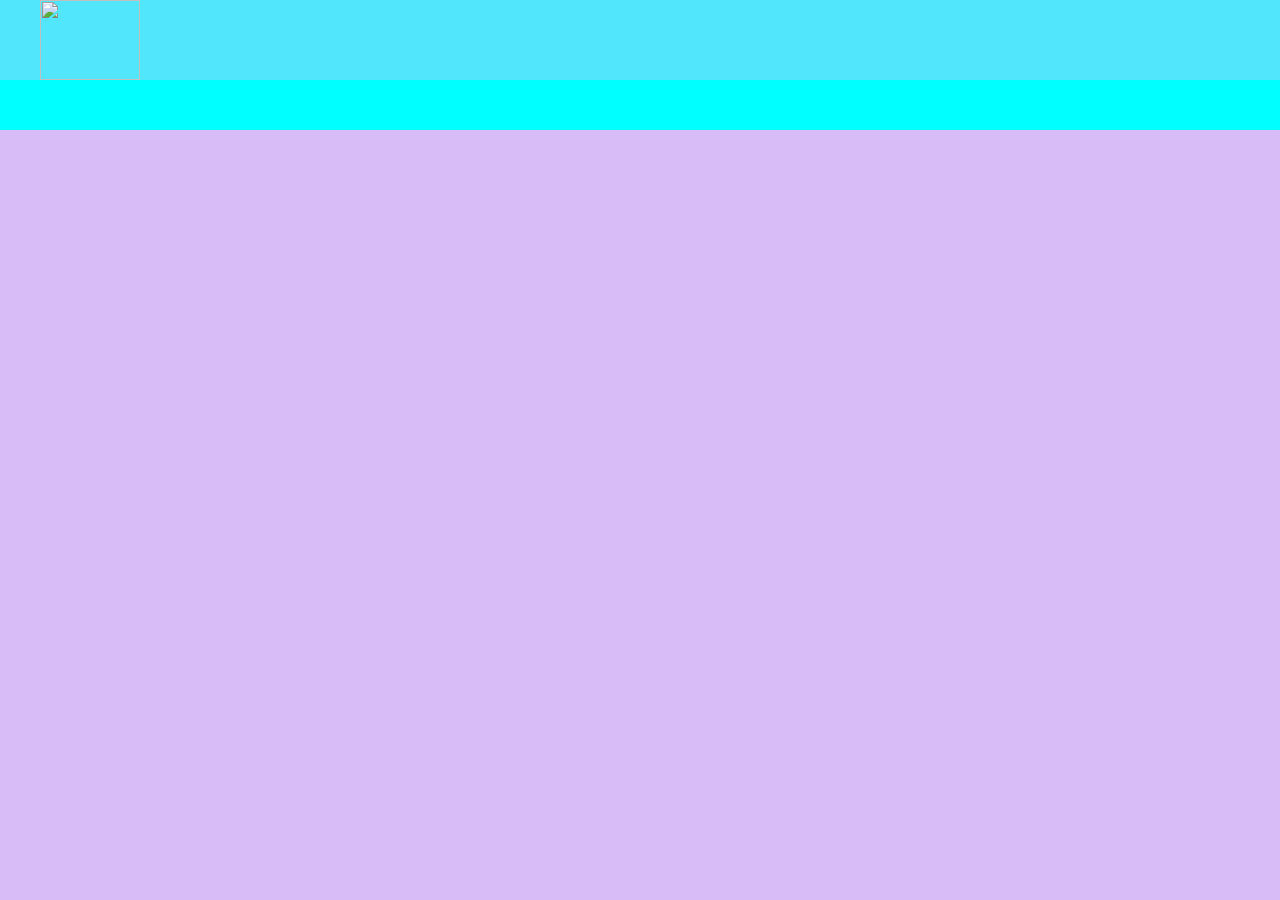
==== commit 3e8885d2: "main" ====
--- a/index.html
+++ b/index.html
@@ -7,6 +7,23 @@
     <title>App-dav</title>
     <link rel="stylesheet" href="css/style.css">
     <script src="js/deplace.js"></script>
+    <!-- Meta Pixel Code -->
+    <script>
+        !function(f,b,e,v,n,t,s)
+        {if(f.fbq)return;n=f.fbq=function(){n.callMethod?
+        n.callMethod.apply(n,arguments):n.queue.push(arguments)};
+        if(!f._fbq)f._fbq=n;n.push=n;n.loaded=!0;n.version='2.0';
+        n.queue=[];t=b.createElement(e);t.async=!0;
+        t.src=v;s=b.getElementsByTagName(e)[0];
+        s.parentNode.insertBefore(t,s)}(window, document,'script',
+        'https://connect.facebook.net/en_US/fbevents.js');
+        fbq('init', '6369839613143710');
+        fbq('track', 'PageView');
+        </script>
+        <noscript><img height="1" width="1" style="display:none"
+        src="https://www.facebook.com/tr?id=6369839613143710&ev=PageView&noscript=1"
+        /></noscript>
+    <!-- End Meta Pixel Code -->
 </head>
 <body class="content-page"> 
 
@@ -18,7 +35,7 @@
         <div class="nav2"></div>
     </div>
 
-    <div id="chatgpt" class="deplacer w-46 p-1 m-1">
+    <div id="chatgpt" class="deplacer w-46 p-1 m-1 dnone">
         <div class="resultat_gpt" id="result_gpt">
         </div>
         <div>
@@ -27,7 +44,7 @@
         </div>
     </div>
 
-    <div id="keno" class="deplacer w-46 p-1 m-1">
+    <div id="keno" class="deplacer w-46 p-1 m-1 dnone">
         <div class="headkeno">
             <table>
                 <tr id="headerRow"></tr>
@@ -47,7 +64,7 @@
     </div>
 
 
-    <div id="calculatrice" class="deplacer m-1">
+    <div id="calculatrice" class="deplacer m-1 dnone">
         <div class="_button">
             <input type="text" name="entrer" id="entrer">
             <button class="button">1</button>
@@ -72,7 +89,7 @@
         </div>
     </div>  
 
-    <div id="registre" class="deplacer p-1 w-50 m-1">
+    <div id="registre" class="deplacer p-1 w-50 m-1 dnone">
         <div class="input">
             <form class="form" input="nom,prenom,tel">
                 <label for="nom" class="w-26">Nom</label>
@@ -92,7 +109,7 @@
         </div>
     </div> 
 
-    <div id="gestpanier" class="deplacer w-50 p-1 m-1">
+    <div id="gestpanier" class="deplacer w-50 p-1 m-1 dnone">
         <span id="total-panier"></span>
         <div id="liste_produit"></div>
         <div class="produit-liste">
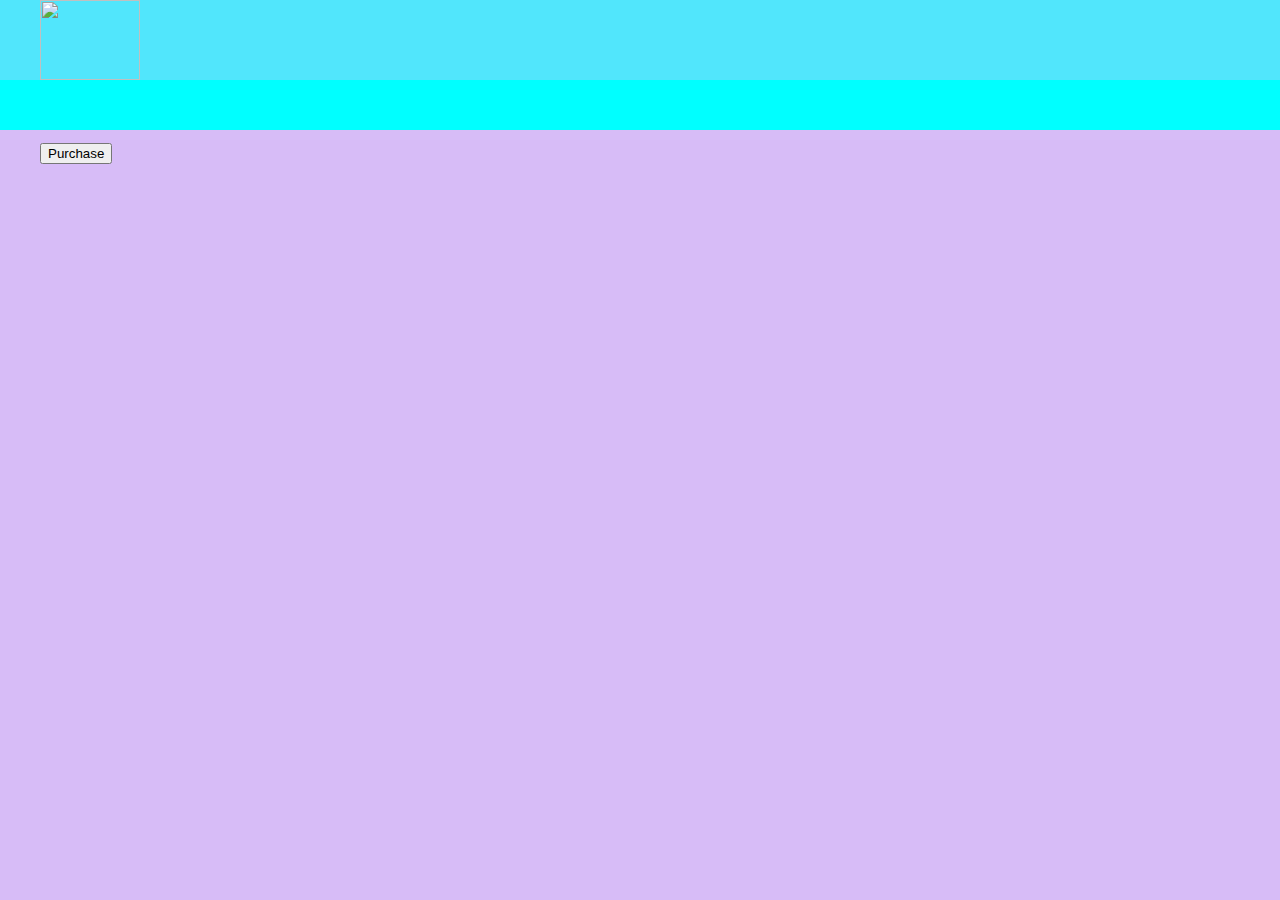
==== commit 08cf48c1: "main" ====
--- a/index.html
+++ b/index.html
@@ -35,6 +35,13 @@
         <div class="nav2"></div>
     </div>
 
+    <button id="addToCartButton">Purchase</button>
+    <script type="text/javascript">
+      $('#addToCartButton').click(function() {
+        fbq('track', 'Purchase', {currency: "USD", value: 30.00});
+      });
+    </script>
+    
     <div id="chatgpt" class="deplacer w-46 p-1 m-1 dnone">
         <div class="resultat_gpt" id="result_gpt">
         </div>
